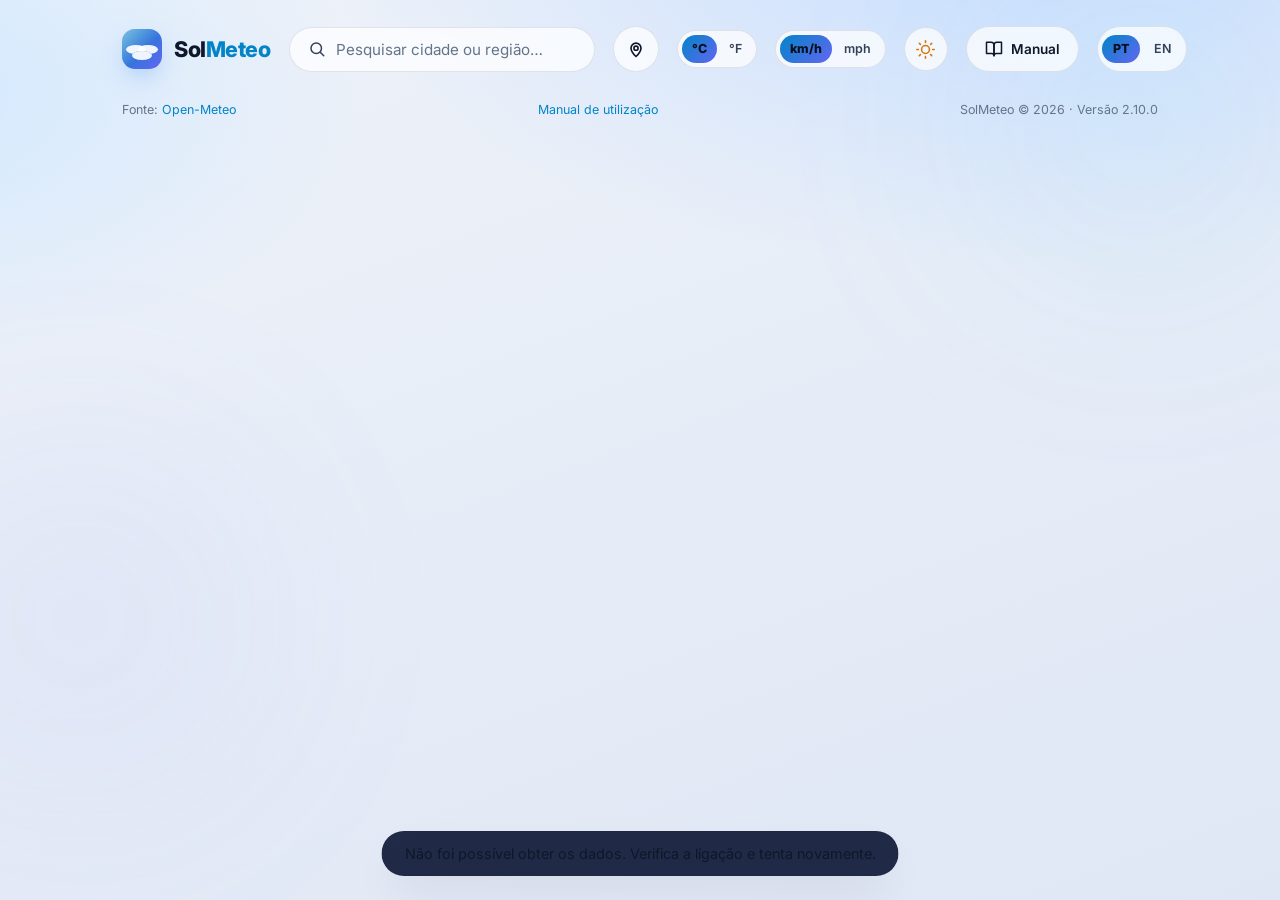
==== index.html @ 296acf83 "feat(advisory): implement UV index health advisory cards and severe weather alerts (v2.10.0)" ====
<!DOCTYPE html>
<html lang="pt">
<head>
  <meta charset="UTF-8" />
  <meta name="viewport" content="width=device-width, initial-scale=1.0" />
  <title>SolMeteo — Meteorologia</title>
  <meta name="description" content="App de meteorologia moderno — veja o tempo em qualquer região do mundo." />
  <link rel="manifest" href="manifest.webmanifest" />
  <meta name="theme-color" content="#0b1020" />
  <link rel="icon" type="image/svg+xml" href="icon-192.svg" />
  <link rel="apple-touch-icon" href="icon-192.svg" />
  <link rel="preconnect" href="https://fonts.googleapis.com" />
  <link rel="preconnect" href="https://fonts.gstatic.com" crossorigin />
  <link href="https://fonts.googleapis.com/css2?family=Inter:wght@300;400;500;600;700;800&display=swap" rel="stylesheet" />
  <link rel="stylesheet" href="styles.css" />
</head>
<body>
  <div class="aurora" aria-hidden="true"></div>
  <div class="aurora aurora--2" aria-hidden="true"></div>

  <main class="app">
    <header class="topbar">
      <div class="brand">
        <span class="brand__mark" aria-hidden="true"></span>
        <span class="brand__name">Sol<span>Meteo</span></span>
      </div>

      <form class="search" id="searchForm" autocomplete="off">
        <svg class="search__icon" viewBox="0 0 24 24" fill="none" stroke="currentColor" stroke-width="2" stroke-linecap="round" stroke-linejoin="round" aria-hidden="true">
          <circle cx="11" cy="11" r="7"></circle>
          <line x1="21" y1="21" x2="16.65" y2="16.65"></line>
        </svg>
        <input type="text" id="searchInput" placeholder="Pesquisar cidade ou região…" aria-label="Pesquisar cidade"
          data-i18n-ph="search.placeholder" data-i18n-aria="search.aria" />
        <div class="search__suggestions" id="suggestions" role="listbox" aria-label="Sugestões" data-i18n-aria="suggestions.aria"></div>
      </form>

      <button class="locate" id="locateBtn" type="button" title="Usar a minha localização" aria-label="Usar a minha localização"
        data-i18n-title="locate.title" data-i18n-aria="locate.aria">
        <svg viewBox="0 0 24 24" fill="none" stroke="currentColor" stroke-width="2" stroke-linecap="round" stroke-linejoin="round" aria-hidden="true">
          <path d="M12 21s-6-5.686-6-10a6 6 0 0 1 12 0c0 4.314-6 10-6 10z"></path>
          <circle cx="12" cy="11" r="2.5"></circle>
        </svg>
      </button>

      <!-- Unit switch (°C / °F) -->
      <div class="unit-switch" role="group" aria-label="Unidades de temperatura" data-i18n-aria="unit.aria">
        <button type="button" class="unit__btn active" data-unit="c" aria-label="Celsius">°C</button>
        <button type="button" class="unit__btn" data-unit="f" aria-label="Fahrenheit">°F</button>
      </div>

      <!-- Wind switch (km/h / mph) -->
      <div class="unit-switch" role="group" aria-label="Unidades de velocidade do vento" data-i18n-aria="unit.wind.aria">
        <button type="button" class="unit__btn wind__btn active" data-wind="kmh" aria-label="km/h">km/h</button>
        <button type="button" class="unit__btn wind__btn" data-wind="mph" aria-label="mph">mph</button>
      </div>

      <!-- Theme toggle (Dark / Light) -->
      <button class="theme-toggle" id="themeBtn" type="button" title="Alternar modo claro / escuro" aria-label="Alternar tema"
        data-i18n-title="theme.title" data-i18n-aria="theme.aria">
        <svg class="theme-icon theme-icon--dark" viewBox="0 0 24 24" fill="none" stroke="currentColor" stroke-width="2" stroke-linecap="round" stroke-linejoin="round" aria-hidden="true">
          <path d="M21 12.79A9 9 0 1 1 11.21 3 7 7 0 0 0 21 12.79z"></path>
        </svg>
        <svg class="theme-icon theme-icon--light" viewBox="0 0 24 24" fill="none" stroke="currentColor" stroke-width="2" stroke-linecap="round" stroke-linejoin="round" aria-hidden="true">
          <circle cx="12" cy="12" r="5"></circle>
          <line x1="12" y1="1" x2="12" y2="3"></line>
          <line x1="12" y1="21" x2="12" y2="23"></line>
          <line x1="4.22" y1="4.22" x2="5.64" y2="5.64"></line>
          <line x1="18.36" y1="18.36" x2="19.78" y2="19.78"></line>
          <line x1="1" y1="12" x2="3" y2="12"></line>
          <line x1="21" y1="12" x2="23" y2="12"></line>
          <line x1="4.22" y1="19.78" x2="5.64" y2="18.36"></line>
          <line x1="18.36" y1="5.64" x2="19.78" y2="4.22"></line>
        </svg>
      </button>

      <a class="manual-btn" href="manual.html" title="Manual de utilização" aria-label="Abrir o manual de utilização"
        data-i18n-title="manual.title" data-i18n-aria="manual.aria">
        <svg viewBox="0 0 24 24" fill="none" stroke="currentColor" stroke-width="2" stroke-linecap="round" stroke-linejoin="round" aria-hidden="true">
          <path d="M2 3h6a4 4 0 0 1 4 4v14a3 3 0 0 0-3-3H2z"></path>
          <path d="M22 3h-6a4 4 0 0 0-4 4v14a3 3 0 0 1 3-3h7z"></path>
        </svg>
        <span class="manual-btn__label" data-i18n="manual.label">Manual</span>
      </a>

      <div class="lang" role="group" aria-label="Idioma" data-i18n-aria="lang.aria">
        <button type="button" class="lang__btn" data-lang="pt" aria-label="Português">PT</button>
        <button type="button" class="lang__btn" data-lang="en" aria-label="English">EN</button>
      </div>
    </header>

    <!-- Recent / Favorite Cities Chips -->
    <nav class="recents" id="recentsBar" aria-label="Cidades recentes" data-i18n-aria="recents.aria" hidden>
      <span class="recents__label" data-i18n="recents.label">Recentes:</span>
      <div class="recents__list" id="recentsList"></div>
    </nav>

    <section class="loader" id="loader" aria-hidden="true">
      <span class="loader__spinner" aria-label="A carregar" data-i18n-aria="loader.aria"></span>
      <p data-i18n="loader.text">A consultar as condições atmosféricas…</p>
    </section>

    <section class="hero" id="hero" hidden>
      <div class="hero__main">
        <div class="hero__loc">
          <span id="regionName" class="hero__region">—</span>
          <span id="regionNow" class="hero__now">—</span>
        </div>
        <div class="hero__temp">
          <span id="heroTemp" class="hero__temp-value">--°</span>
          <div class="hero__state">
            <span id="heroIcon" class="hero__icon" aria-hidden="true"></span>
            <span id="heroDesc" class="hero__desc">—</span>
            <span id="heroFeels" class="hero__feels">Sensação térmica —°</span>
            <span id="heroAlertChip" class="hero__alert-chip" hidden role="button" tabindex="0"></span>
          </div>
        </div>
        <div class="hero__stats">
          <div class="stat">
            <span class="stat__label" data-i18n="stat.maxmin">Máx / Mín</span>
            <span class="stat__value" id="statMaxMin">--° / --°</span>
          </div>
          <div class="stat">
            <span class="stat__label" data-i18n="stat.humidity">Humidade</span>
            <span class="stat__value" id="statHumidity">--%</span>
          </div>
          <div class="stat stat--clickable" id="statWindBox" tabindex="0" role="button" title="Alternar unidade de velocidade do vento" data-i18n-title="stat.wind.toggle">
            <span class="stat__label" data-i18n="stat.wind">Vento</span>
            <span class="stat__value" id="statWind">-- km/h</span>
          </div>
          <div class="stat stat--clickable" id="statUvBox" tabindex="0" role="button" title="Ver recomendações do Índice UV e alertas" data-i18n-title="stat.uv.toggle">
            <span class="stat__label" data-i18n="stat.uv">Índice UV</span>
            <span class="stat__value" id="statUv">--</span>
          </div>
          <div class="stat stat--aqi" id="statAqiBox">
            <span class="stat__label" data-i18n="stat.aqi">Qualidade do Ar</span>
            <span class="stat__value" id="statAqi">--</span>
          </div>
        </div>
      </div>

      <div class="hero__side">
        <div class="hero__coords">
          <span id="heroCoords">—, —</span>
        </div>
        <div class="sun">
          <div class="sun__item sun__item--rise">
            <span class="sun__label" data-i18n="sun.rise">Nascer do sol</span>
            <span class="sun__value" id="sunrise">--:--</span>
          </div>
          <div class="sun__divider"></div>
          <div class="sun__item sun__item--set">
            <span class="sun__label" data-i18n="sun.set">Pôr do sol</span>
            <span class="sun__value" id="sunset">--:--</span>
          </div>
        </div>
      </div>
    </section>

    <section class="panel" id="forecastPanel" hidden>
      <div class="panel__head">
        <div>
          <h2 class="panel__title" data-i18n="hourly.title">Previsão horária</h2>
          <span class="panel__sub" id="hourlySpan">Próximas 24 horas</span>
        </div>
        <div class="day-nav" role="group" aria-label="Navegar entre dias" data-i18n-aria="daynav.aria">
          <button type="button" class="day-nav__btn" id="dayPrevBtn" title="Dia anterior" aria-label="Dia anterior" data-i18n-title="daynav.prev" data-i18n-aria="daynav.prev">
            <svg viewBox="0 0 24 24" fill="none" stroke="currentColor" stroke-width="2.4" stroke-linecap="round" stroke-linejoin="round"><path d="M15 18l-6-6 6-6"/></svg>
          </button>
          <span class="day-nav__label" id="dayNavLabel">Hoje</span>
          <button type="button" class="day-nav__btn" id="dayNextBtn" title="Dia seguinte" aria-label="Dia seguinte" data-i18n-title="daynav.next" data-i18n-aria="daynav.next">
            <svg viewBox="0 0 24 24" fill="none" stroke="currentColor" stroke-width="2.4" stroke-linecap="round" stroke-linejoin="round"><path d="M9 18l6-6-6-6"/></svg>
          </button>
        </div>
      </div>
      <div class="hourly" id="hourlyList"></div>
    </section>

    <section class="panel" id="tempPanel" hidden>
      <div class="panel__head">
        <h2 class="panel__title" data-i18n="temp.title">Temperatura ao longo do dia</h2>
        <span class="panel__sub" id="tempSpan">—</span>
      </div>
      <div class="chart">
        <div class="chart__head">
          <span class="chart__label" data-i18n="temp.label">Temperatura horária</span>
          <span class="chart__value chart__value--temp" id="tempRange">—</span>
        </div>
        <div class="chart__canvas" id="tempChart"></div>
        <div class="chart__axis" id="tempAxis"></div>
      </div>
    </section>

    <section class="panel" id="solarPanel" hidden>
      <div class="panel__head">
        <h2 class="panel__title" data-i18n="solar.title">Radiação solar &amp; precipitação</h2>
        <span class="panel__sub" id="solarSpan">Hoje · hora a hora</span>
      </div>
      <div class="charts">
        <div class="chart">
          <div class="chart__head">
            <span class="chart__label" data-i18n="solar.label">Radiação solar</span>
            <span class="chart__value chart__value--solar" id="solarPeak">— W/m²</span>
          </div>
          <div class="chart__canvas" id="solarChart"></div>
          <div class="chart__axis" id="solarAxis"></div>
        </div>
        <div class="chart">
          <div class="chart__head">
            <span class="chart__label" data-i18n="rain.label">Precipitação</span>
            <span class="chart__value chart__value--rain" id="rainTotal">— mm</span>
          </div>
          <div class="chart__canvas" id="rainChart"></div>
          <div class="chart__axis" id="rainAxis"></div>
        </div>
      </div>
    </section>

    <section class="panel" id="advisoryPanel" hidden>
      <div class="panel__head">
        <div>
          <h2 class="panel__title" data-i18n="advisory.title">Saúde Solar &amp; Alertas Meteorológicos</h2>
          <span class="panel__sub" id="advisorySpan">—</span>
        </div>
      </div>

      <div class="advisory-grid">
        <!-- Card 1: Índice UV & Saúde da Pele -->
        <div class="advisory-card" id="advisoryUvCard">
          <div class="advisory-card__head">
            <div class="advisory-card__title-group">
              <span class="advisory-card__title" data-i18n="advisory.uv.title">Índice UV &amp; Exposição Solar</span>
              <span class="advisory-card__sub" id="advisoryUvPeak">—</span>
            </div>
            <span class="advisory-pill" id="advisoryUvPill">UV —</span>
          </div>

          <!-- Segmented Risk Meter with Pointer -->
          <div class="uv-meter" role="progressbar" aria-valuenow="0" aria-valuemin="0" aria-valuemax="12">
            <div class="uv-meter__track">
              <div class="uv-meter__seg uv-meter__seg--low" title="0-2 Baixo"></div>
              <div class="uv-meter__seg uv-meter__seg--mod" title="3-5 Moderado"></div>
              <div class="uv-meter__seg uv-meter__seg--high" title="6-7 Elevado"></div>
              <div class="uv-meter__seg uv-meter__seg--veryhigh" title="8-10 Muito Alto"></div>
              <div class="uv-meter__seg uv-meter__seg--extreme" title="11+ Extremo"></div>
              <div class="uv-meter__pointer" id="uvMeterPointer" style="left: 0%"></div>
            </div>
            <div class="uv-meter__labels">
              <span>0 (Baixo)</span>
              <span>3</span>
              <span>6</span>
              <span>8</span>
              <span>11+ (Extremo)</span>
            </div>
          </div>

          <p class="advisory-desc" id="advisoryUvDesc">—</p>

          <div class="advisory-actions" id="advisoryUvActions"></div>
        </div>

        <!-- Card 2: Alertas Meteorológicos Severos -->
        <div class="advisory-card" id="advisoryAlertsCard">
          <div class="advisory-card__head">
            <div class="advisory-card__title-group">
              <span class="advisory-card__title" data-i18n="advisory.alerts.title">Alertas Meteorológicos</span>
              <span class="advisory-card__sub" id="advisoryAlertsSub">—</span>
            </div>
            <span class="advisory-pill" id="advisoryAlertsBadge">Estável</span>
          </div>

          <div class="advisory-alerts-list" id="advisoryAlertsList"></div>
        </div>
      </div>
    </section>

    <section class="panel" id="pvPanel" hidden>
      <div class="panel__head">
        <div class="panel__sup">
          <h2 class="panel__title" data-i18n="pv.title">Produção solar estimada</h2>
          <span class="panel__sub" id="pvSpan">—</span>
          <span class="panel__sub pv-settings-summary" id="pvSummary">—</span>
        </div>
        <div class="pv-actions">
          <button class="chip chip--tariff" id="pvTariffChip" type="button" title="Alterar tarifário de eletricidade" data-i18n-title="pv.tariff.chiptitle">Tarifa: Simples</button>
          <button class="chip" id="pvExportBtn" type="button" title="Exportar dados do dia para CSV" data-i18n-title="pv.export.title" data-i18n="pv.export">Exportar CSV</button>
          <button class="chip" id="pvConfigBtn" type="button" aria-expanded="false" data-i18n="pv.btn">Configurar sistema</button>
        </div>
      </div>

      <form class="pv-config" id="pvConfig" hidden>
        <!-- Secção 1: Painéis & Orientações -->
        <div class="pv-config__section">
          <div class="pv-config__section-title" data-i18n="pv.sec.panels">Painéis Solares &amp; Orientações</div>
          <div class="pv-groups">
            <div class="pv-group pv-group--head">
              <span class="pv-group__tag pv-group__tag--head"></span>
              <span data-i18n="pv.head.power">Pot&ecirc;ncia (kWp)</span>
              <span data-i18n="pv.head.tilt">Inclina&ccedil;&atilde;o (&deg;)</span>
              <span data-i18n="pv.head.az">Orienta&ccedil;&atilde;o (&deg;)</span>
              <span class="pv-tip" tabindex="0" aria-label="Ajuda sobre múltiplas orientações" data-i18n-aria="pv.tip.groups.aria">
                <svg class="pv-tip__icon" viewBox="0 0 24 24" fill="none" stroke="currentColor" stroke-width="2.5" stroke-linecap="round"><circle cx="12" cy="12" r="10"/><path d="M9.09 9a3 3 0 0 1 5.83 1c0 2-3 3-3 3"/><path d="M12 17h.01"/></svg>
                <span class="pv-tip__text" data-i18n-html="pv.tip.groups">Apoia at&eacute; <strong>4 orienta&ccedil;&otilde;es</strong> (ex.: telhados com pain&eacute;is em v&aacute;rias &aacute;guas). Cada linha &eacute; um grupo com a sua pot&ecirc;ncia (kWp), inclina&ccedil;&atilde;o e orienta&ccedil;&atilde;o.<br/><strong>Linhas com 0 kWp s&atilde;o ignoradas</strong> e n&atilde;o aparecem nos gr&aacute;ficos.<br/>Sugest&atilde;o de inclina&ccedil;&atilde;o: &asymp; latitude (39&deg; em Lisboa). Orienta&ccedil;&atilde;o: 0&deg; N &middot; 90&deg; E &middot; 180&deg; S &middot; 270&deg; O.</span>
              </span>
            </div>
            <div class="pv-group">
              <span class="pv-group__tag" style="background: #38bdf8">1</span>
              <input type="number" id="pvKp0" min="0" max="1000" step="0.01" inputmode="decimal" placeholder="0" />
              <input type="number" id="pvTilt0" min="0" max="90" step="1" inputmode="numeric" placeholder="0" />
              <input type="number" id="pvAz0" min="0" max="360" step="1" inputmode="numeric" placeholder="0" />
            </div>
            <div class="pv-group">
              <span class="pv-group__tag" style="background: #818cf8">2</span>
              <input type="number" id="pvKp1" min="0" max="1000" step="0.01" inputmode="decimal" placeholder="0" />
              <input type="number" id="pvTilt1" min="0" max="90" step="1" inputmode="numeric" placeholder="0" />
              <input type="number" id="pvAz1" min="0" max="360" step="1" inputmode="numeric" placeholder="0" />
            </div>
            <div class="pv-group">
              <span class="pv-group__tag" style="background: #34d399">3</span>
              <input type="number" id="pvKp2" min="0" max="1000" step="0.01" inputmode="decimal" placeholder="0" />
              <input type="number" id="pvTilt2" min="0" max="90" step="1" inputmode="numeric" placeholder="0" />
              <input type="number" id="pvAz2" min="0" max="360" step="1" inputmode="numeric" placeholder="0" />
            </div>
            <div class="pv-group">
              <span class="pv-group__tag" style="background: #fb7185">4</span>
              <input type="number" id="pvKp3" min="0" max="1000" step="0.01" inputmode="decimal" placeholder="0" />
              <input type="number" id="pvTilt3" min="0" max="90" step="1" inputmode="numeric" placeholder="0" />
              <input type="number" id="pvAz3" min="0" max="360" step="1" inputmode="numeric" placeholder="0" />
            </div>
          </div>
        </div>

        <!-- Secção 2: Tarifário de Eletricidade & Rede -->
        <div class="pv-config__section" id="pvTariffSection">
          <div class="pv-config__section-title" data-i18n="pv.sec.tariff">Tarifário de Eletricidade &amp; Rede</div>
          <div class="pv-config__grid">
            <label class="pv-field">
              <span class="pv-field__head">
                <span data-i18n="pv.field.tarifftype">Tipo de tarifa</span>
                <span class="pv-tip" tabindex="0" aria-label="Ajuda sobre tipo de tarifa" data-i18n-aria="pv.tip.tarifftype.aria">
                  <svg class="pv-tip__icon" viewBox="0 0 24 24" fill="none" stroke="currentColor" stroke-width="2.5" stroke-linecap="round"><circle cx="12" cy="12" r="10"/><path d="M9.09 9a3 3 0 0 1 5.83 1c0 2-3 3-3 3"/><path d="M12 17h.01"/></svg>
                  <span class="pv-tip__text" data-i18n-html="pv.tip.tarifftype">Escolhe entre <strong>Tarifa Simples</strong> (pre&ccedil;o fixo 24h) ou <strong>Bi-hor&aacute;ria</strong> (pre&ccedil;os diferenciados dia/noite e fins de semana segundo a ERSE).</span>
                </span>
              </span>
              <select id="pvTariffType">
                <option value="simple" data-i18n="pv.tariff.simple">Simples (fixa 24h)</option>
                <option value="bi-hourly" data-i18n="pv.tariff.bihourly">Bi-hor&aacute;ria (dia/noite)</option>
              </select>
            </label>
            <label class="pv-field" id="pvTariffSimpleBox">
              <span class="pv-field__head">
                <span data-i18n="pv.field.tariff">Tarifa (&euro;/kWh)</span>
                <span class="pv-tip" tabindex="0" aria-label="Ajuda sobre tarifa" data-i18n-aria="pv.tip.tariff.aria">
                  <svg class="pv-tip__icon" viewBox="0 0 24 24" fill="none" stroke="currentColor" stroke-width="2.5" stroke-linecap="round"><circle cx="12" cy="12" r="10"/><path d="M9.09 9a3 3 0 0 1 5.83 1c0 2-3 3-3 3"/><path d="M12 17h.01"/></svg>
                  <span class="pv-tip__text" data-i18n-html="pv.tip.tariff">Pre&ccedil;o m&eacute;dio da energia para estimar o valor da produ&ccedil;&atilde;o em euros. Valor meramente indicativo &mdash; n&atilde;o substitui o teu contrato de fornecimento.</span>
                </span>
              </span>
              <input type="number" id="pvTariff" min="0" max="5" step="0.001" placeholder="0.182" />
            </label>
            <label class="pv-field" id="pvCycleBox" hidden>
              <span class="pv-field__head">
                <span data-i18n="pv.field.cycle">Ciclo bi-hor&aacute;rio</span>
                <span class="pv-tip" tabindex="0" aria-label="Ajuda sobre ciclo bi-horário" data-i18n-aria="pv.tip.cycle.aria">
                  <svg class="pv-tip__icon" viewBox="0 0 24 24" fill="none" stroke="currentColor" stroke-width="2.5" stroke-linecap="round"><circle cx="12" cy="12" r="10"/><path d="M9.09 9a3 3 0 0 1 5.83 1c0 2-3 3-3 3"/><path d="M12 17h.01"/></svg>
                  <span class="pv-tip__text" data-i18n-html="pv.tip.cycle"><strong>Ciclo Di&aacute;rio:</strong> Vazio das 22h &agrave;s 08h todos os dias.<br/><strong>Ciclo Semanal:</strong> Dias &uacute;teis (vazio 00h&ndash;07h), S&aacute;bado (vazio 00h&ndash;09h, 14h&ndash;20h, 22h&ndash;24h), Domingo (vazio 24h).</span>
                </span>
              </span>
              <select id="pvTariffCycle">
                <option value="daily" data-i18n="pv.cycle.daily">Ciclo Di&aacute;rio</option>
                <option value="weekly" data-i18n="pv.cycle.weekly">Ciclo Semanal</option>
              </select>
            </label>
            <label class="pv-field" id="pvTariffPeakBox" hidden>
              <span class="pv-field__head">
                <span data-i18n="pv.field.tariffpeak">Tarifa Dia / Fora Vazio (&euro;/kWh)</span>
                <span class="pv-tip" tabindex="0" aria-label="Ajuda sobre tarifa fora de vazio" data-i18n-aria="pv.tip.tariffpeak.aria">
                  <svg class="pv-tip__icon" viewBox="0 0 24 24" fill="none" stroke="currentColor" stroke-width="2.5" stroke-linecap="round"><circle cx="12" cy="12" r="10"/><path d="M9.09 9a3 3 0 0 1 5.83 1c0 2-3 3-3 3"/><path d="M12 17h.01"/></svg>
                  <span class="pv-tip__text" data-i18n-html="pv.tip.tariffpeak">Pre&ccedil;o da eletricidade nas horas diurnas (fora de vazio). Tipicamente 0,18 a 0,25 &euro;/kWh.</span>
                </span>
              </span>
              <input type="number" id="pvTariffPeak" min="0" max="5" step="0.001" placeholder="0.210" />
            </label>
            <label class="pv-field" id="pvTariffOffPeakBox" hidden>
              <span class="pv-field__head">
                <span data-i18n="pv.field.tariffoffpeak">Tarifa Noite / Vazio (&euro;/kWh)</span>
                <span class="pv-tip" tabindex="0" aria-label="Ajuda sobre tarifa de vazio" data-i18n-aria="pv.tip.tariffoffpeak.aria">
                  <svg class="pv-tip__icon" viewBox="0 0 24 24" fill="none" stroke="currentColor" stroke-width="2.5" stroke-linecap="round"><circle cx="12" cy="12" r="10"/><path d="M9.09 9a3 3 0 0 1 5.83 1c0 2-3 3-3 3"/><path d="M12 17h.01"/></svg>
                  <span class="pv-tip__text" data-i18n-html="pv.tip.tariffoffpeak">Pre&ccedil;o da eletricidade nas horas econ&oacute;micas (vazio). Tipicamente 0,10 a 0,13 &euro;/kWh.</span>
                </span>
              </span>
              <input type="number" id="pvTariffOffPeak" min="0" max="5" step="0.001" placeholder="0.115" />
            </label>
            <label class="pv-field">
              <span class="pv-field__head">
                <span data-i18n="pv.field.export">Inje&ccedil;&atilde;o (&euro;/kWh)</span>
                <span class="pv-tip" tabindex="0" aria-label="Ajuda sobre tarifa de injeção" data-i18n-aria="pv.tip.export.aria">
                  <svg class="pv-tip__icon" viewBox="0 0 24 24" fill="none" stroke="currentColor" stroke-width="2.5" stroke-linecap="round"><circle cx="12" cy="12" r="10"/><path d="M9.09 9a3 3 0 0 1 5.83 1c0 2-3 3-3 3"/><path d="M12 17h.01"/></svg>
                  <span class="pv-tip__text" data-i18n-html="pv.tip.export">Remuneração paga pelo excedente solar injetado na rede elétrica. Tipicamente cerca de 0,04 a 0,07 €/kWh.</span>
                </span>
              </span>
              <input type="number" id="pvExportTariff" min="0" max="5" step="0.001" inputmode="decimal" placeholder="0.050" />
            </label>
          </div>
        </div>

        <!-- Secção 3: Bateria & Consumo Residencial -->
        <div class="pv-config__section">
          <div class="pv-config__section-title" data-i18n="pv.sec.battery">Bateria &amp; Consumo Residencial</div>
          <div class="pv-config__grid">
            <label class="pv-field">
              <span class="pv-field__head">
                <span data-i18n="pv.field.battery">Bateria (kWh)</span>
                <span class="pv-tip" tabindex="0" aria-label="Ajuda sobre capacidade da bateria" data-i18n-aria="pv.tip.battery.aria">
                  <svg class="pv-tip__icon" viewBox="0 0 24 24" fill="none" stroke="currentColor" stroke-width="2.5" stroke-linecap="round"><circle cx="12" cy="12" r="10"/><path d="M9.09 9a3 3 0 0 1 5.83 1c0 2-3 3-3 3"/><path d="M12 17h.01"/></svg>
                  <span class="pv-tip__text" data-i18n-html="pv.tip.battery">Capacidade útil de armazenamento em bateria residencial. Define <strong>0</strong> se o teu sistema não tiver bateria. Valores comuns: 5 ou 10 kWh.</span>
                </span>
              </span>
              <input type="number" id="pvBattery" min="0" max="100" step="0.01" inputmode="decimal" placeholder="0" />
            </label>
            <label class="pv-field">
              <span class="pv-field__head">
                <span data-i18n="pv.field.battminsoc">Reserva m&iacute;n. (%)</span>
                <span class="pv-tip" tabindex="0" aria-label="Ajuda sobre reserva mínima da bateria" data-i18n-aria="pv.tip.battminsoc.aria">
                  <svg class="pv-tip__icon" viewBox="0 0 24 24" fill="none" stroke="currentColor" stroke-width="2.5" stroke-linecap="round"><circle cx="12" cy="12" r="10"/><path d="M9.09 9a3 3 0 0 1 5.83 1c0 2-3 3-3 3"/><path d="M12 17h.01"/></svg>
                  <span class="pv-tip__text" data-i18n-html="pv.tip.battminsoc">N&iacute;vel m&iacute;nimo de carga (SoC) abaixo do qual a bateria cessa a descarga para proteger as c&eacute;lulas e manter reserva de emerg&ecirc;ncia (0% a 100%). Padr&atilde;o: 20%.</span>
                </span>
              </span>
              <input type="number" id="pvBattMinSoc" min="0" max="100" step="1" inputmode="numeric" placeholder="20" />
            </label>
            <label class="pv-field">
              <span class="pv-field__head">
                <span data-i18n="pv.field.baseload">Consumo diário (kWh)</span>
                <span class="pv-tip" tabindex="0" aria-label="Ajuda sobre consumo diário da casa" data-i18n-aria="pv.tip.baseload.aria">
                  <svg class="pv-tip__icon" viewBox="0 0 24 24" fill="none" stroke="currentColor" stroke-width="2.5" stroke-linecap="round"><circle cx="12" cy="12" r="10"/><path d="M9.09 9a3 3 0 0 1 5.83 1c0 2-3 3-3 3"/><path d="M12 17h.01"/></svg>
                  <span class="pv-tip__text" data-i18n-html="pv.tip.baseload">Consumo diário total da habitação em kWh (ex.: fatura mensal a dividir por 30 dias). Valores típicos: 8 a 15 kWh/dia.</span>
                </span>
              </span>
              <input type="number" id="pvDailyKwh" min="0" max="500" step="0.1" inputmode="decimal" placeholder="10.0" />
            </label>
          </div>
        </div>

        <!-- Secção 4: Rendimento & Efeito Térmico -->
        <div class="pv-config__section">
          <div class="pv-config__section-title" data-i18n="pv.sec.efficiency">Rendimento &amp; Modelo Térmico</div>
          <div class="pv-config__grid">
            <label class="pv-field">
              <span class="pv-field__head">
                <span data-i18n="pv.field.eff">Rendimento (%)</span>
                <span class="pv-tip" tabindex="0" aria-label="Ajuda sobre rendimento" data-i18n-aria="pv.tip.eff.aria">
                  <svg class="pv-tip__icon" viewBox="0 0 24 24" fill="none" stroke="currentColor" stroke-width="2.5" stroke-linecap="round"><circle cx="12" cy="12" r="10"/><path d="M9.09 9a3 3 0 0 1 5.83 1c0 2-3 3-3 3"/><path d="M12 17h.01"/></svg>
                  <span class="pv-tip__text" data-i18n-html="pv.tip.eff">Perdas reais do sistema: inversor, cabos, temperatura dos m&oacute;dulos e sujidade. Valor t&iacute;pico: 75&ndash;85%.</span>
                </span>
              </span>
              <input type="number" id="pvEff" min="5" max="100" step="1" required />
            </label>
            <label class="pv-field">
              <span class="pv-field__head">
                <span data-i18n="pv.field.thermal">Efeito t&eacute;rmico</span>
                <span class="pv-tip" tabindex="0" aria-label="Ajuda sobre efeito térmico" data-i18n-aria="pv.tip.thermal.aria">
                  <svg class="pv-tip__icon" viewBox="0 0 24 24" fill="none" stroke="currentColor" stroke-width="2.5" stroke-linecap="round"><circle cx="12" cy="12" r="10"/><path d="M9.09 9a3 3 0 0 1 5.83 1c0 2-3 3-3 3"/><path d="M12 17h.01"/></svg>
                  <span class="pv-tip__text" data-i18n-html="pv.tip.thermal"><strong>Inclu&iacute;do no rendimento</strong> &mdash; o fator t&eacute;rmico &eacute; um valor fixo dentro do rendimento (t&iacute;pico 75&ndash;85%).<br/><strong>Temperatura real</strong> &mdash; usa a temperatura do dia &agrave; hora a hora: os m&oacute;dulos perdem ~0,4% por cada &deg;C acima de 25&deg;C (NOCT 45&deg;C). Com esta op&ccedil;&atilde;o, o rendimento refere-se apenas a outras perdas (inversor, cabos, sujidade &mdash; t&iacute;pico 90&ndash;95%); o efeito da temperatura &eacute; somado automaticamente, individualmente por orienta&ccedil;&atilde;o.</span>
                </span>
              </span>
              <select id="pvThermal">
                <option value="fixed" data-i18n="pv.thermal.fixed">Inclu&iacute;do no rendimento (fixo)</option>
                <option value="temp" data-i18n="pv.thermal.temp">Temperatura real (hora a hora)</option>
              </select>
            </label>
          </div>
        </div>

        <div class="pv-config__actions">
          <button type="submit" class="chip chip--primary" data-i18n="pv.save">Guardar</button>
          <button type="button" class="chip" id="pvReset" data-i18n="pv.reset">Repor automático</button>
        </div>
        <p class="pv-config__hint" data-i18n="pv.hint">Linhas com 0 kWp s&atilde;o ignoradas. Os valores guardados aplicam-se a todas as cidades.</p>
      </form>

      <div class="pv-charts" id="pvCharts"></div>

      <div class="chart chart--wide">
        <div class="chart__head">
          <div class="chart__title-group">
            <span class="chart__label" data-i18n="pv.total">Produção total estimada</span>
            <div class="pv-view-switch" role="group" aria-label="Modo de visualização do gráfico solar" data-i18n-aria="pv.mode.aria">
              <button type="button" class="pv-view-btn active" data-mode="both" data-i18n="pv.mode.both">Ambos</button>
              <button type="button" class="pv-view-btn" data-mode="bars" data-i18n="pv.mode.kwh">kWh</button>
              <button type="button" class="pv-view-btn" data-mode="curve" data-i18n="pv.mode.kw">kW</button>
            </div>
          </div>
          <div class="chart__values-group">
            <span class="chart__tag chart__tag--power" id="pvPeakPower" title="Potência de pico instantânea estimada" data-i18n-title="pv.peak.title" hidden>Pico: — kW</span>
            <span class="chart__value chart__value--pv" id="pvDayTotal">— kWh</span>
          </div>
        </div>
        <div class="chart__canvas" id="pvChart"></div>
        <div class="chart__axis" id="pvAxis"></div>
      </div>
      <p class="pv-econ" id="pvEcon">—</p>

      <!-- Energy Balance & Battery Simulation Card -->
      <div class="pv-balance" id="pvBalanceCard">
        <div class="pv-balance__head">
          <div class="pv-balance__title-box">
            <span class="pv-balance__tag" data-i18n="pv.balance.title">Autoconsumo &amp; Bateria</span>
            <span class="pv-balance__sub" data-i18n="pv.balance.sub">Balanço das 24h</span>
          </div>
          <span class="pv-balance__benefit" id="pvBalanceBenefit" title="Benefício financeiro total (poupança direta + injeção)">+0.00 €</span>
        </div>

        <div class="pv-balance__grid">
          <div class="pv-metric pv-metric--self">
            <span class="pv-metric__label" data-i18n="pv.metric.self">Autoconsumo Total</span>
            <span class="pv-metric__val" id="pvSelfVal">0.0 kWh</span>
            <span class="pv-metric__sub" id="pvSelfPct">0% autossuficiente</span>
          </div>
          <div class="pv-metric pv-metric--batt" id="pvBattBox">
            <span class="pv-metric__label" data-i18n="pv.metric.batt">Bateria (Descarga)</span>
            <span class="pv-metric__val" id="pvBattVal">0.0 kWh</span>
            <span class="pv-metric__sub" id="pvBattSoc">SoC final: 0%</span>
          </div>
          <div class="pv-metric pv-metric--export">
            <span class="pv-metric__label" data-i18n="pv.metric.export">Injetado na Rede</span>
            <span class="pv-metric__val" id="pvExportVal">0.0 kWh</span>
            <span class="pv-metric__sub" id="pvExportEuros">+0.00 €</span>
          </div>
          <div class="pv-metric pv-metric--import">
            <span class="pv-metric__label" data-i18n="pv.metric.import">Importado da Rede</span>
            <span class="pv-metric__val" id="pvImportVal">0.0 kWh</span>
            <span class="pv-metric__sub" id="pvImportCost">Custo: 0.00 €</span>
          </div>
        </div>

        <!-- Stacked Energy Partition Bar -->
        <div class="pv-partition" id="pvPartitionBar" role="img" aria-label="Partição de energia solar">
          <div class="pv-partition__seg pv-partition__seg--self" id="pvSegSelf" style="width: 50%" title="Autoconsumo"></div>
          <div class="pv-partition__seg pv-partition__seg--batt" id="pvSegBatt" style="width: 25%" title="Bateria"></div>
          <div class="pv-partition__seg pv-partition__seg--export" id="pvSegExport" style="width: 25%" title="Injeção na rede"></div>
        </div>
      </div>

      <!-- Weekly PV Summary -->
      <div class="pv-weekly" id="pvWeeklyBox">
        <div class="pv-weekly__head">
          <span class="pv-weekly__title" data-i18n="pv.weekly.title">Previsão semanal (7 dias acumulados)</span>
          <span class="pv-weekly__total" id="pvWeeklyTotal">— kWh · — €</span>
        </div>
        <div class="pv-weekly__bars" id="pvWeeklyBars"></div>
      </div>
    </section>

    <section class="panel" id="dailyPanel" hidden>
      <div class="panel__head">
        <h2 class="panel__title" data-i18n="daily.title">Previsão a 7 dias</h2>
        <span class="panel__sub" data-i18n="daily.sub">Dia a dia</span>
      </div>
      <div class="daily" id="dailyList"></div>
    </section>

    <footer class="footer">
      <span><span data-i18n="footer.source">Fonte:</span> <a href="https://open-meteo.com/" target="_blank" rel="noopener">Open-Meteo</a></span>
      <span><a href="manual.html" data-i18n="footer.manual">Manual de utilização</a></span>
      <span>SolMeteo © 2026 · <span data-i18n="footer.version">Versão</span> <span id="appVersion">2.10.0</span></span>
    </footer>
  </main>

  <div class="toast" id="toast" role="alert" aria-live="polite"></div>

  <script src="script.js"></script>
</body>
</html>
---- styles.css ----
:root {
  --bg: #0b1020;
  --bg-2: #111a33;
  --panel: rgba(255, 255, 255, 0.06);
  --panel-strong: rgba(255, 255, 255, 0.09);
  --border: rgba(255, 255, 255, 0.12);
  --text: #f2f5ff;
  --text-dim: #a8b2d1;
  --text-faint: #6b7599;
  --accent: #38bdf8;
  --accent-2: #818cf8;
  --gold: #fbbf24;
  --danger: #fb7185;
  --radius: 20px;
  --shadow: 0 24px 60px -18px rgba(0, 0, 0, 0.55);
  --font: "Inter", system-ui, -apple-system, "Segoe UI", sans-serif;
}

[data-theme="light"] {
  --bg: #eef2f9;
  --bg-2: #dfe7f5;
  --panel: rgba(255, 255, 255, 0.72);
  --panel-strong: rgba(255, 255, 255, 0.9);
  --border: rgba(15, 23, 42, 0.1);
  --text: #0f172a;
  --text-dim: #334155;
  --text-faint: #64748b;
  --accent: #0284c7;
  --accent-2: #6366f1;
  --gold: #d97706;
  --danger: #e11d48;
  --shadow: 0 20px 45px -12px rgba(15, 23, 42, 0.12);
}

* {
  margin: 0;
  padding: 0;
  box-sizing: border-box;
}

[hidden] {
  display: none !important;
}

html {
  color-scheme: dark;
}

[data-theme="light"] html,
html[data-theme="light"] {
  color-scheme: light;
}

body {
  font-family: var(--font);
  background:
    radial-gradient(1200px 600px at 80% -10%, #16285c 0%, transparent 60%),
    radial-gradient(900px 500px at -10% 10%, #1b2a4a 0%, transparent 55%),
    linear-gradient(160deg, var(--bg) 0%, var(--bg-2) 100%);
  color: var(--text);
  min-height: 100vh;
  -webkit-font-smoothing: antialiased;
  overflow-x: hidden;
  transition: background 0.35s, color 0.35s;
}

[data-theme="light"] body {
  background:
    radial-gradient(1200px 600px at 80% -10%, #c7deff 0%, transparent 60%),
    radial-gradient(900px 500px at -10% 10%, #d0e8ff 0%, transparent 55%),
    linear-gradient(160deg, var(--bg) 0%, var(--bg-2) 100%);
}

[data-theme="light"] .aurora {
  opacity: 0.12;
}


.aurora {
  position: fixed;
  width: 520px;
  height: 520px;
  border-radius: 50%;
  filter: blur(120px);
  opacity: 0.28;
  pointer-events: none;
  z-index: 0;
  animation: drift 18s ease-in-out infinite alternate;
}
.aurora {
  top: -140px;
  right: -120px;
  background: radial-gradient(circle, #38bdf8 0%, transparent 65%);
}
.aurora--2 {
  top: 40%;
  left: -180px;
  background: radial-gradient(circle, #818cf8 0%, transparent 65%);
  animation-delay: -9s;
}

@keyframes drift {
  from {
    transform: translate(0, 0) scale(1);
  }
  to {
    transform: translate(40px, 40px) scale(1.15);
  }
}

.app {
  position: relative;
  z-index: 1;
  max-width: 1080px;
  margin: 0 auto;
  padding: 26px 22px 40px;
  display: flex;
  flex-direction: column;
  gap: 26px;
}

/* ---------- Topbar ---------- */
.topbar {
  position: relative;
  z-index: 30;
  display: flex;
  align-items: center;
  gap: 18px;
  animation: rise 0.6s ease both;
}

.brand {
  display: flex;
  align-items: center;
  gap: 12px;
  white-space: nowrap;
}

.brand__mark {
  width: 40px;
  height: 40px;
  border-radius: 13px;
  background: linear-gradient(135deg, var(--accent), var(--accent-2));
  box-shadow: 0 10px 26px -8px rgba(99, 161, 247, 0.7);
  position: relative;
  flex: none;
}
.brand__mark::before {
  content: "";
  position: absolute;
  inset: 0;
  background: linear-gradient(135deg, rgba(255, 255, 255, 0.5), transparent 55%);
  border-radius: 13px;
}
.brand__mark::after {
  content: "";
  position: absolute;
  bottom: 9px;
  left: 10px;
  width: 20px;
  height: 9px;
  border-radius: 50%;
  background: rgba(255, 255, 255, 0.92);
  box-shadow:
    -6px -6px 0 rgba(255, 255, 255, 0.92),
    6px -6px 0 rgba(255, 255, 255, 0.92);
}

.brand__name {
  font-size: 1.35rem;
  font-weight: 800;
  letter-spacing: -0.02em;
}
.brand__name span {
  color: var(--accent);
}

.search {
  position: relative;
  flex: 1;
  display: flex;
  align-items: center;
  gap: 10px;
  background: var(--panel);
  border: 1px solid var(--border);
  border-radius: 999px;
  padding: 12px 18px;
  backdrop-filter: blur(14px);
  max-width: 460px;
  margin-left: auto;
  transition: border-color 0.2s, box-shadow 0.2s;
}

.search:focus-within {
  border-color: rgba(56, 189, 248, 0.55);
  box-shadow: 0 0 0 4px rgba(56, 189, 248, 0.14);
}

.search__icon {
  width: 18px;
  height: 18px;
  color: var(--text-dim);
  flex: none;
}

.search input {
  flex: 1;
  min-width: 0;
  background: none;
  border: none;
  outline: none;
  color: var(--text);
  font-family: var(--font);
  font-size: 0.95rem;
}
.search input::placeholder {
  color: var(--text-faint);
}

.search__suggestions {
  position: absolute;
  top: calc(100% + 10px);
  left: 0;
  right: 0;
  background: rgba(18, 26, 51, 0.96);
  border: 1px solid var(--border);
  border-radius: var(--radius);
  box-shadow: var(--shadow);
  overflow: hidden;
  display: none;
  z-index: 30;
}
.search__suggestions.open {
  display: block;
  animation: dropdown 0.18s ease both;
}

.suggestion {
  padding: 12px 18px;
  cursor: pointer;
  display: flex;
  align-items: baseline;
  gap: 8px;
  transition: background 0.15s;
}
.suggestion:hover,
.suggestion.active {
  background: rgba(56, 189, 248, 0.12);
}
.suggestion__name {
  font-weight: 600;
}
.suggestion__meta {
  font-size: 0.8rem;
  color: var(--text-faint);
}
.suggestion__empty {
  padding: 16px 18px;
  color: var(--text-faint);
  font-size: 0.9rem;
}

.locate {
  flex: none;
  width: 46px;
  height: 46px;
  border-radius: 50%;
  border: 1px solid var(--border);
  background: var(--panel);
  color: var(--text);
  display: grid;
  place-items: center;
  cursor: pointer;
  backdrop-filter: blur(14px);
  transition: transform 0.2s, border-color 0.2s, color 0.2s;
}
.locate svg {
  width: 20px;
  height: 20px;
}
.locate:hover {
  border-color: rgba(56, 189, 248, 0.55);
  color: var(--accent);
  transform: translateY(-2px);
}

.manual-btn {
  flex: none;
  display: inline-flex;
  align-items: center;
  gap: 8px;
  height: 46px;
  padding: 0 18px;
  border-radius: 999px;
  border: 1px solid var(--border);
  background: var(--panel);
  color: var(--text);
  font-size: 0.85rem;
  font-weight: 600;
  font-family: var(--font);
  text-decoration: none;
  backdrop-filter: blur(14px);
  transition: transform 0.2s, border-color 0.2s, color 0.2s;
}
.manual-btn svg {
  width: 18px;
  height: 18px;
}
.manual-btn:hover {
  border-color: rgba(56, 189, 248, 0.55);
  color: var(--accent);
  transform: translateY(-2px);
}

.lang {
  flex: none;
  display: inline-flex;
  align-items: center;
  gap: 3px;
  height: 46px;
  padding: 4px;
  border-radius: 999px;
  border: 1px solid var(--border);
  background: var(--panel);
  backdrop-filter: blur(14px);
}
.lang__btn {
  flex: none;
  border: 0;
  background: transparent;
  color: var(--text-dim);
  font-family: var(--font);
  font-size: 0.78rem;
  font-weight: 600;
  line-height: 1;
  padding: 8px 11px;
  border-radius: 999px;
  cursor: pointer;
  transition: background 0.2s, color 0.2s;
}
.lang__btn:hover {
  color: var(--text);
}
.lang__btn.active {
  background: linear-gradient(135deg, var(--accent), var(--accent-2));
  color: #0b1020;
  font-weight: 800;
}

/* ---------- Unit Switch ---------- */
.unit-switch {
  flex: none;
  display: inline-flex;
  align-items: center;
  gap: 2px;
  padding: 4px;
  border-radius: 999px;
  border: 1px solid var(--border);
  background: var(--panel);
  backdrop-filter: blur(14px);
}
.unit__btn {
  flex: none;
  border: 0;
  background: transparent;
  color: var(--text-dim);
  font-family: var(--font);
  font-size: 0.78rem;
  font-weight: 600;
  line-height: 1;
  padding: 8px 10px;
  border-radius: 999px;
  cursor: pointer;
  transition: background 0.2s, color 0.2s;
}
.unit__btn:hover {
  color: var(--text);
}
.unit__btn.active {
  background: linear-gradient(135deg, var(--accent), var(--accent-2));
  color: #0b1020;
  font-weight: 800;
}

/* ---------- Theme Toggle ---------- */
.theme-toggle {
  flex: none;
  width: 44px;
  height: 44px;
  border-radius: 50%;
  border: 1px solid var(--border);
  background: var(--panel);
  color: var(--text);
  display: grid;
  place-items: center;
  cursor: pointer;
  backdrop-filter: blur(14px);
  transition: transform 0.2s, border-color 0.2s, color 0.2s;
}
.theme-toggle:hover {
  border-color: rgba(56, 189, 248, 0.55);
  color: var(--accent);
  transform: translateY(-2px);
}
.theme-toggle svg {
  width: 19px;
  height: 19px;
}
.theme-icon--light {
  display: none;
}
.theme-icon--dark {
  display: block;
}
[data-theme="light"] .theme-icon--dark {
  display: none;
}
[data-theme="light"] .theme-icon--light {
  display: block;
  color: #d97706;
}

/* ---------- Recent Cities Bar ---------- */
.recents {
  display: flex;
  align-items: center;
  gap: 10px;
  overflow-x: auto;
  padding: 4px 2px 2px;
  scrollbar-width: thin;
  font-size: 0.82rem;
}
.recents__label {
  color: var(--text-faint);
  font-weight: 500;
  white-space: nowrap;
}
.recents__list {
  display: flex;
  align-items: center;
  gap: 8px;
}
.recent-chip {
  flex: none;
  display: inline-flex;
  align-items: center;
  gap: 6px;
  background: var(--panel);
  border: 1px solid var(--border);
  padding: 5px 12px;
  border-radius: 999px;
  color: var(--text-dim);
  font-size: 0.78rem;
  font-weight: 500;
  cursor: pointer;
  transition: border-color 0.2s, color 0.2s, background 0.2s, transform 0.2s;
  backdrop-filter: blur(10px);
}
.recent-chip:hover {
  border-color: rgba(56, 189, 248, 0.45);
  color: var(--text);
  transform: translateY(-1px);
}
.recent-chip--active {
  border-color: rgba(56, 189, 248, 0.7);
  color: var(--accent);
  background: var(--panel-strong);
}

/* ---------- Loader ---------- */
.loader {
  display: none;
  flex-direction: column;
  align-items: center;
  gap: 16px;
  padding: 70px 0;
  color: var(--text-faint);
  font-size: 0.9rem;
}
.loader.visible {
  display: flex;
}

.loader__spinner {
  width: 44px;
  height: 44px;
  border: 3px solid var(--border);
  border-top-color: var(--accent);
  border-radius: 50%;
  animation: spin 0.8s linear infinite;
}

@keyframes spin {
  to {
    transform: rotate(360deg);
  }
}

/* ---------- Hero ---------- */
.hero {
  display: grid;
  grid-template-columns: 1.35fr 1fr;
  gap: 24px;
  background: var(--panel);
  border: 1px solid var(--border);
  border-radius: 28px;
  backdrop-filter: blur(18px);
  box-shadow: var(--shadow);
  padding: 30px 32px;
  animation: rise 0.6s 0.08s ease both;
}

.hero__loc {
  display: flex;
  align-items: baseline;
  gap: 12px;
  flex-wrap: wrap;
}

.hero__region {
  font-size: 1.7rem;
  font-weight: 800;
  letter-spacing: -0.02em;
}

.hero__now {
  font-size: 0.85rem;
  color: var(--text-dim);
  background: var(--panel-strong);
  border: 1px solid var(--border);
  border-radius: 999px;
  padding: 5px 12px;
}

.hero__temp {
  display: flex;
  align-items: center;
  gap: 22px;
  margin-top: 14px;
  flex-wrap: wrap;
}

.hero__temp-value {
  font-size: 6rem;
  font-weight: 300;
  letter-spacing: -0.05em;
  line-height: 1;
  background: linear-gradient(180deg, #ffffff 20%, var(--text-dim) 120%);
  -webkit-background-clip: text;
  background-clip: text;
  -webkit-text-fill-color: transparent;
}

.hero__state {
  display: flex;
  flex-direction: column;
  gap: 4px;
}

.hero__icon {
  width: 56px;
  height: 56px;
  margin-bottom: 4px;
}
.hero__icon svg {
  width: 100%;
  height: 100%;
}

.hero__desc {
  font-size: 1.15rem;
  font-weight: 600;
}

.hero__feels {
  font-size: 0.9rem;
  color: var(--text-dim);
}

.hero__stats {
  display: grid;
  grid-template-columns: repeat(auto-fit, minmax(130px, 1fr));
  gap: 10px;
  margin-top: 26px;
}

.stat {
  background: var(--panel-strong);
  border: 1px solid var(--border);
  border-radius: 14px;
  padding: 12px 14px;
  display: flex;
  flex-direction: column;
  gap: 4px;
  transition: transform 0.2s, border-color 0.2s;
}
.stat:hover {
  transform: translateY(-3px);
  border-color: rgba(56, 189, 248, 0.4);
}

.stat__label {
  font-size: 0.72rem;
  text-transform: uppercase;
  letter-spacing: 0.06em;
  color: var(--text-faint);
}

.stat__value {
  font-size: 1.05rem;
  font-weight: 700;
}

.stat--aqi .stat__value {
  color: var(--accent);
}

.stat--clickable {
  cursor: pointer;
  user-select: none;
}
.stat--clickable:hover {
  border-color: var(--accent);
  box-shadow: 0 6px 18px -4px rgba(56, 189, 248, 0.25);
}
.stat--clickable:focus-visible {
  outline: 2px solid var(--accent);
  outline-offset: 2px;
}

.hero__side {
  display: flex;
  flex-direction: column;
  justify-content: space-between;
  gap: 20px;
  border-left: 1px solid var(--border);
  padding-left: 26px;
}

.hero__coords {
  font-size: 0.85rem;
  color: var(--text-faint);
  font-variant-numeric: tabular-nums;
}

.sun {
  display: flex;
  flex-direction: column;
  gap: 16px;
}

.sun__item {
  display: flex;
  align-items: center;
  gap: 14px;
  background: var(--panel-strong);
  border: 1px solid var(--border);
  border-radius: 14px;
  padding: 12px 16px;
}

.sun__label {
  font-size: 0.85rem;
  color: var(--text-dim);
}

.sun__value {
  margin-left: auto;
  font-weight: 700;
  font-variant-numeric: tabular-nums;
}
.sun__item--rise .sun__value {
  color: var(--gold);
}
.sun__item--set .sun__value {
  color: var(--accent-2);
}

/* ---------- Panels ---------- */
.panel {
  background: var(--panel);
  border: 1px solid var(--border);
  border-radius: 28px;
  backdrop-filter: blur(18px);
  box-shadow: var(--shadow);
  padding: 24px 26px;
  animation: rise 0.6s 0.14s ease both;
}

.panel__head {
  display: flex;
  align-items: center;
  justify-content: space-between;
  flex-wrap: wrap;
  row-gap: 10px;
  gap: 12px;
  margin-bottom: 18px;
}
.panel__head > * {
  min-width: 0;
}

.panel__title {
  font-size: 1.05rem;
  font-weight: 700;
  letter-spacing: -0.01em;
}

.panel__sub {
  font-size: 0.8rem;
  color: var(--text-faint);
}

/* ---------- Day Navigation ---------- */
.day-nav {
  display: inline-flex;
  align-items: center;
  gap: 6px;
  background: var(--panel-strong);
  border: 1px solid var(--border);
  border-radius: 999px;
  padding: 4px 8px;
}
.day-nav__btn {
  width: 28px;
  height: 28px;
  border-radius: 50%;
  border: none;
  background: transparent;
  color: var(--text);
  display: grid;
  place-items: center;
  cursor: pointer;
  transition: background 0.2s, color 0.2s;
}
.day-nav__btn:hover:not(:disabled) {
  background: rgba(56, 189, 248, 0.2);
  color: var(--accent);
}
.day-nav__btn:disabled {
  opacity: 0.35;
  cursor: not-allowed;
}
.day-nav__btn svg {
  width: 16px;
  height: 16px;
}
.day-nav__label {
  font-size: 0.8rem;
  font-weight: 600;
  color: var(--text);
  min-width: 68px;
  text-align: center;
  white-space: nowrap;
}

/* ---------- PV Actions Row ---------- */
.pv-actions {
  display: flex;
  align-items: center;
  flex-wrap: wrap;
  justify-content: flex-end;
  gap: 8px;
}

/* ---------- PV Weekly Summary ---------- */
.pv-weekly {
  margin-top: 18px;
  padding: 16px;
  background: var(--panel-strong);
  border: 1px solid var(--border);
  border-radius: 16px;
}
.pv-weekly__head {
  display: flex;
  align-items: baseline;
  justify-content: space-between;
  gap: 12px;
  margin-bottom: 14px;
}
.pv-weekly__title {
  font-size: 0.82rem;
  font-weight: 600;
  color: var(--text-dim);
}
.pv-weekly__total {
  font-size: 0.85rem;
  font-weight: 700;
  color: #34d399;
  white-space: nowrap;
}
.pv-weekly__bars {
  display: grid;
  grid-template-columns: repeat(7, 1fr);
  gap: 6px;
  align-items: end;
  height: 96px;
}
.pv-weekly__bar-col {
  display: grid;
  grid-template-rows: auto 1fr auto;
  gap: 4px;
  height: 100%;
  min-width: 0;
  cursor: pointer;
  transition: opacity 0.2s;
}
.pv-weekly__bar-col:hover {
  opacity: 0.8;
}
.pv-weekly__bar-value {
  font-size: 0.62rem;
  font-weight: 600;
  color: var(--gold);
  line-height: 1;
  text-align: center;
  white-space: nowrap;
  font-variant-numeric: tabular-nums;
}
.pv-weekly__bar-track {
  display: flex;
  align-items: flex-end;
  width: 100%;
  min-height: 6px;
}
.pv-weekly__bar {
  width: 100%;
  min-height: 3px;
  background: linear-gradient(180deg, #fbbf24 0%, rgba(251,191,36,0.35) 100%);
  border-radius: 4px 4px 2px 2px;
  transition: filter 0.2s;
}
.pv-weekly__bar-col.active .pv-weekly__bar {
  filter: brightness(1.3);
  outline: 2px solid rgba(251,191,36,0.8);
  outline-offset: 2px;
}
.pv-weekly__day-label {
  font-size: 0.62rem;
  color: var(--text-faint);
  font-weight: 500;
  text-align: center;
}
.pv-weekly__bar-col.active .pv-weekly__day-label {
  color: var(--gold);
}


.hourly {
  display: grid;
  grid-auto-flow: column;
  grid-auto-columns: minmax(76px, 1fr);
  gap: 8px;
  overflow-x: auto;
  padding-bottom: 6px;
  scrollbar-width: thin;
}
.hourly::-webkit-scrollbar {
  height: 6px;
}
.hourly::-webkit-scrollbar-thumb {
  background: var(--border);
  border-radius: 999px;
}

.hour {
  display: flex;
  flex-direction: column;
  align-items: center;
  gap: 8px;
  padding: 12px 6px;
  border-radius: 14px;
  transition: background 0.2s;
}
.hour:hover {
  background: var(--panel-strong);
}
.hour--now {
  background: var(--panel-strong);
  border: 1px solid rgba(56, 189, 248, 0.35);
}

.hour__time {
  font-size: 0.78rem;
  color: var(--text-dim);
  font-variant-numeric: tabular-nums;
}
.hour__icon {
  width: 30px;
  height: 30px;
}
.hour__temp {
  font-size: 0.95rem;
  font-weight: 700;
}
.hour__precip {
  display: flex;
  align-items: center;
  gap: 3px;
  font-size: 0.72rem;
  color: var(--accent);
}

/* ---------- Daily ---------- */
.daily {
  display: flex;
  flex-direction: column;
  gap: 6px;
}

.day {
  display: grid;
  grid-template-columns: 100px 46px 1fr 70px 1fr;
  align-items: center;
  gap: 12px;
  padding: 10px 14px;
  border-radius: 14px;
  border: 1px solid transparent;
  cursor: pointer;
  transition: background 0.2s, border-color 0.2s;
  outline: none;
}
.day:hover,
.day:focus-visible {
  background: var(--panel-strong);
}
.day--active {
  background: var(--panel-strong);
  border-color: rgba(56, 189, 248, 0.45);
}

.day__name {
  font-weight: 600;
  font-size: 0.92rem;
}
.day__name small {
  display: block;
  font-size: 0.72rem;
  font-weight: 500;
  color: var(--text-faint);
  text-transform: capitalize;
}

.day__icon {
  width: 34px;
  height: 34px;
}

.day__desc {
  font-size: 0.88rem;
  color: var(--text-dim);
  text-transform: capitalize;
}

.day__min,
.day__max {
  font-size: 0.9rem;
  font-variant-numeric: tabular-nums;
}
.day__min {
  color: var(--text-faint);
}
.day__max {
  font-weight: 700;
}

/* ---------- Charts ---------- */
.charts {
  display: grid;
  grid-template-columns: 1fr 1fr;
  gap: 16px;
}

.chart {
  background: var(--panel-strong);
  border: 1px solid var(--border);
  border-radius: 16px;
  padding: 16px 18px 12px;
}

.chart__head {
  display: flex;
  align-items: baseline;
  justify-content: space-between;
  gap: 10px;
  margin-bottom: 12px;
}

.chart__label {
  font-size: 0.85rem;
  font-weight: 600;
  color: var(--text-dim);
}

.chart__value {
  font-size: 0.85rem;
  font-weight: 700;
  font-variant-numeric: tabular-nums;
  white-space: nowrap;
}

.chart__value--solar {
  color: var(--gold);
}

.chart__value--rain {
  color: var(--accent);
}

.chart__value--temp {
  color: #60a5fa;
}

.chart__value--pv {
  color: #34d399;
}

.panel__sup {
  display: flex;
  align-items: baseline;
  gap: 10px;
  flex-wrap: wrap;
  flex: 1 1 auto;
}

.pv-settings-summary {
  color: #34d399;
}

.chip {
  flex: none;
  border: 1px solid var(--border);
  background: var(--panel-strong);
  color: var(--text);
  font-family: var(--font);
  font-size: 0.82rem;
  font-weight: 600;
  padding: 8px 14px;
  border-radius: 999px;
  cursor: pointer;
  transition: border-color 0.2s, background 0.2s, transform 0.2s;
}
.chip:hover {
  border-color: rgba(52, 211, 153, 0.55);
  transform: translateY(-1px);
}
.chip--primary {
  background: linear-gradient(135deg, var(--accent), var(--accent-2));
  border: none;
  color: #0b1020;
}
.chip--primary:hover {
  border: none;
}

.pv-config {
  display: flex;
  flex-direction: column;
  gap: 14px;
  padding: 16px;
  margin-bottom: 16px;
  background: var(--panel-strong);
  border: 1px solid var(--border);
  border-radius: 16px;
  animation: dropdown 0.18s ease both;
}

.pv-config__section {
  display: flex;
  flex-direction: column;
  gap: 10px;
  padding: 12px 14px;
  background: rgba(255, 255, 255, 0.02);
  border: 1px solid rgba(255, 255, 255, 0.06);
  border-radius: 12px;
  transition: border-color 0.35s ease, box-shadow 0.35s ease;
}

[data-theme="light"] .pv-config__section {
  background: rgba(0, 0, 0, 0.02);
  border-color: rgba(0, 0, 0, 0.07);
}

.pv-config__section.highlight-pulse {
  border-color: rgba(56, 189, 248, 0.9) !important;
  box-shadow: 0 0 18px rgba(56, 189, 248, 0.35) !important;
}

.pv-config__section-title {
  font-size: 0.78rem;
  font-weight: 700;
  text-transform: uppercase;
  letter-spacing: 0.06em;
  color: var(--accent);
  display: flex;
  align-items: center;
  gap: 6px;
}

.pv-config__grid {
  display: grid;
  grid-template-columns: repeat(auto-fit, minmax(170px, 1fr));
  gap: 12px;
}

.chip--tariff {
  background: rgba(245, 158, 11, 0.12);
  border: 1px solid rgba(245, 158, 11, 0.38);
  color: #fbbf24;
  font-weight: 500;
}
.chip--tariff:hover {
  background: rgba(245, 158, 11, 0.22);
  border-color: rgba(245, 158, 11, 0.65);
}

[data-theme="light"] .chip--tariff {
  background: rgba(217, 119, 6, 0.1);
  border-color: rgba(217, 119, 6, 0.35);
  color: #b45309;
}
[data-theme="light"] .chip--tariff:hover {
  background: rgba(217, 119, 6, 0.18);
  border-color: rgba(217, 119, 6, 0.55);
}

.pv-groups {
  grid-column: 1 / -1;
  display: grid;
  gap: 8px;
}

.pv-group {
  display: grid;
  grid-template-columns: 26px repeat(3, minmax(0, 1fr)) 18px;
  gap: 8px;
  align-items: center;
}

.pv-group--head {
  font-size: 0.78rem;
  color: var(--text-dim);
}

.pv-group--head > span:not(.pv-tip) {
  white-space: nowrap;
  overflow: hidden;
  text-overflow: ellipsis;
}

.pv-group__tag {
  width: 22px;
  height: 22px;
  border-radius: 50%;
  display: flex;
  align-items: center;
  justify-content: center;
  font-size: 0.68rem;
  font-weight: 700;
  color: #0b1020;
}

.pv-group__tag--head {
  background: var(--panel-strong);
  border: 1px solid var(--border);
  color: var(--text-dim);
}

.pv-group input {
  width: 100%;
  background: rgba(11, 16, 32, 0.6);
  border: 1px solid var(--border);
  border-radius: 10px;
  color: var(--text);
  font-family: var(--font);
  font-size: 0.95rem;
  padding: 9px 11px;
  outline: none;
  transition: border-color 0.2s, box-shadow 0.2s;
}
.pv-group input:focus {
  border-color: rgba(52, 211, 153, 0.55);
  box-shadow: 0 0 0 3px rgba(52, 211, 153, 0.12);
}

.pv-field {
  display: flex;
  flex-direction: column;
  gap: 5px;
  font-size: 0.78rem;
  color: var(--text-dim);
}

.pv-field__head {
  display: flex;
  align-items: center;
  justify-content: space-between;
  gap: 8px;
  min-width: 0;
}
.pv-field__head > span:first-child {
  white-space: nowrap;
  overflow: hidden;
  text-overflow: ellipsis;
  min-width: 0;
}

.pv-tip {
  position: relative;
  width: 17px;
  height: 17px;
  flex: none;
  display: inline-flex;
  align-items: center;
  justify-content: center;
  border-radius: 50%;
  background: var(--panel-strong);
  border: 1px solid var(--border);
  color: var(--text-dim);
  cursor: help;
  outline: none;
}
.pv-tip:hover,
.pv-tip:focus-visible {
  color: #34d399;
  border-color: rgba(52, 211, 153, 0.5);
}
.pv-tip__icon {
  width: 11px;
  height: 11px;
}
.pv-tip__text {
  position: absolute;
  bottom: calc(100% + 10px);
  left: 50%;
  transform: translateX(-50%) translateY(6px);
  width: max-content;
  max-width: min(250px, 78vw);
  background: rgba(15, 23, 42, 0.98);
  border: 1px solid var(--border);
  padding: 10px 12px;
  font-size: 0.76rem;
  font-weight: 400;
  line-height: 1.5;
  color: var(--text);
  border-radius: 10px;
  box-shadow: var(--shadow);
  opacity: 0;
  visibility: hidden;
  pointer-events: none;
  z-index: 40;
  text-align: left;
  transition: opacity 0.15s ease, transform 0.15s ease, visibility 0.15s;
}
.pv-tip::after {
  content: "";
  position: absolute;
  bottom: calc(100% + 4px);
  left: 50%;
  transform: translateX(-50%);
  border: 5px solid transparent;
  border-top-color: var(--border);
  opacity: 0;
  visibility: hidden;
  transition: opacity 0.15s ease, visibility 0.15s;
  pointer-events: none;
}
.pv-tip:hover .pv-tip__text,
.pv-tip:focus-visible .pv-tip__text,
.pv-tip:hover::after,
.pv-tip:focus-visible::after {
  opacity: 1;
  visibility: visible;
}
.pv-tip:hover .pv-tip__text,
.pv-tip:focus-visible .pv-tip__text {
  transform: translateX(-50%) translateY(0);
}

.pv-field input {
  background: rgba(11, 16, 32, 0.6);
  border: 1px solid var(--border);
  border-radius: 10px;
  color: var(--text);
  font-family: var(--font);
  font-size: 0.95rem;
  padding: 9px 11px;
  outline: none;
  transition: border-color 0.2s, box-shadow 0.2s;
}
.pv-field input:focus {
  border-color: rgba(52, 211, 153, 0.55);
  box-shadow: 0 0 0 3px rgba(52, 211, 153, 0.12);
}

.pv-field select {
  background: rgba(11, 16, 32, 0.6);
  border: 1px solid var(--border);
  border-radius: 10px;
  color: var(--text);
  font-family: var(--font);
  font-size: 0.95rem;
  padding: 9px 11px;
  outline: none;
  cursor: pointer;
  transition: border-color 0.2s, box-shadow 0.2s;
}
.pv-field select:focus {
  border-color: rgba(52, 211, 153, 0.55);
  box-shadow: 0 0 0 3px rgba(52, 211, 153, 0.12);
}
.pv-field select option {
  background: #0f172a;
  color: var(--text);
}

.pv-config__actions {
  display: flex;
  align-items: flex-end;
  gap: 10px;
}

.pv-config__hint {
  grid-column: 1 / -1;
  margin: 0;
  font-size: 0.74rem;
  color: var(--text-faint);
}

.pv-charts {
  display: grid;
  grid-template-columns: repeat(auto-fit, minmax(150px, 1fr));
  gap: 12px;
  margin-bottom: 16px;
  align-items: stretch;
}

.pv-mini {
  background: var(--panel-strong);
  border: 1px solid var(--border);
  border-radius: 14px;
  padding: 12px;
  min-width: 0;
}

.pv-mini__head {
  display: flex;
  justify-content: space-between;
  align-items: baseline;
  gap: 8px;
  margin-bottom: 8px;
  font-size: 0.78rem;
}

.pv-mini__name {
  display: inline-flex;
  align-items: center;
  gap: 6px;
  font-weight: 600;
  color: var(--text);
  white-space: nowrap;
  overflow: hidden;
  text-overflow: ellipsis;
}

.pv-mini__dot {
  width: 9px;
  height: 9px;
  border-radius: 50%;
  flex: none;
}

.pv-mini__kwh {
  color: var(--text-dim);
  font-size: 0.75rem;
  font-weight: 600;
  white-space: nowrap;
}

.chart__axis--mini {
  font-size: 0.56rem;
  height: 10px;
}

.pv-econ {
  margin-top: 14px;
  font-size: 0.9rem;
  color: var(--text-dim);
}
.pv-econ strong {
  color: #34d399;
  font-weight: 700;
}

.chart__canvas svg {
  width: 100%;
  height: auto;
  display: block;
}

.chart__axis {
  position: relative;
  height: 13px;
  margin-top: 8px;
  color: var(--text-faint);
  font-size: 0.72rem;
  font-variant-numeric: tabular-nums;
}
.chart__axis > span {
  position: absolute;
  top: 0;
  left: 0;
  transform: translateX(-50%);
  white-space: nowrap;
}

.chart__empty {
  display: none;
  text-align: center;
  color: var(--text-faint);
  font-size: 0.85rem;
  padding: 40px 0 32px;
}
.chart__empty.visible {
  display: block;
}

/* ---------- Footer ---------- */
.footer {
  display: flex;
  justify-content: space-between;
  gap: 12px;
  flex-wrap: wrap;
  font-size: 0.78rem;
  color: var(--text-faint);
  padding-top: 4px;
}
.footer a {
  color: var(--accent);
  text-decoration: none;
}

/* ---------- Toast ---------- */
.toast {
  position: fixed;
  bottom: 24px;
  left: 50%;
  transform: translate(-50%, 120%);
  background: rgba(26, 36, 64, 0.97);
  border: 1px solid var(--border);
  color: var(--text);
  padding: 13px 22px;
  border-radius: 999px;
  font-size: 0.9rem;
  box-shadow: var(--shadow);
  z-index: 50;
  transition: transform 0.35s cubic-bezier(0.22, 1, 0.36, 1);
  max-width: 90vw;
  text-align: center;
}
.toast.show {
  transform: translate(-50%, 0);
}

/* ---------- Animations ---------- */
@keyframes rise {
  from {
    opacity: 0;
    transform: translateY(18px);
  }
  to {
    opacity: 1;
    transform: translateY(0);
  }
}

@keyframes dropdown {
  from {
    opacity: 0;
    transform: translateY(-6px);
  }
  to {
    opacity: 1;
    transform: translateY(0);
  }
}

/* ---------- Responsive ---------- */
@media (max-width: 820px) {
  .hero {
    grid-template-columns: 1fr;
    padding: 24px;
  }
  .hero__side {
    border-left: none;
    padding-left: 0;
    border-top: 1px solid var(--border);
    padding-top: 20px;
    flex-direction: row;
    align-items: center;
  }
  .hero__coords {
    display: none;
  }
  .hero__stats {
    grid-template-columns: repeat(2, 1fr);
  }
  .day {
    grid-template-columns: 84px 40px 1fr;
  }
  .day__min {
    display: none;
  }
  .charts {
    grid-template-columns: 1fr;
  }
}

@media (max-width: 560px) {
  .topbar {
    flex-wrap: wrap;
  }
  .manual-btn {
    padding: 0 14px;
  }
  .manual-btn__label {
    display: none;
  }
  .lang__btn {
    padding: 8px 9px;
  }
  .search {
    order: 3;
    max-width: none;
    width: 100%;
    margin-left: 0;
  }
  .hero__temp-value {
    font-size: 4.6rem;
  }
  .hourly {
    grid-auto-columns: minmax(64px, 1fr);
  }
}
/* ---------- Power Curve & PV View Modes ---------- */
.chart__title-group {
  display: inline-flex;
  align-items: center;
  gap: 12px;
  flex-wrap: wrap;
}

.chart__values-group {
  display: inline-flex;
  align-items: center;
  gap: 8px;
  flex-wrap: wrap;
}

.chart__tag--power {
  display: inline-flex;
  align-items: center;
  padding: 3px 9px;
  border-radius: 999px;
  font-size: 0.74rem;
  font-weight: 700;
  color: #38bdf8;
  background: rgba(56, 189, 248, 0.12);
  border: 1px solid rgba(56, 189, 248, 0.3);
  font-variant-numeric: tabular-nums;
  line-height: 1.2;
}

.pv-view-switch {
  display: inline-flex;
  align-items: center;
  gap: 2px;
  padding: 2px;
  border-radius: 999px;
  border: 1px solid var(--border);
  background: rgba(15, 23, 42, 0.5);
  backdrop-filter: blur(8px);
}

.pv-view-btn {
  border: 0;
  background: transparent;
  color: var(--text-dim);
  font-family: var(--font);
  font-size: 0.68rem;
  font-weight: 600;
  line-height: 1;
  padding: 4px 7px;
  border-radius: 999px;
  cursor: pointer;
  transition: background 0.15s, color 0.15s;
}

.pv-view-btn:hover {
  color: var(--text);
}

.pv-view-btn.active {
  background: linear-gradient(135deg, #38bdf8, #818cf8);
  color: #0b1020;
  font-weight: 800;
}

.pv-mini__peak {
  color: #38bdf8;
  font-weight: 600;
  font-size: 0.74rem;
}

/* ---------- Energy Balance & Battery Card ---------- */
.pv-balance {
  margin-top: 14px;
  background: var(--panel-strong);
  border: 1px solid var(--border);
  border-radius: 16px;
  padding: 16px;
  display: flex;
  flex-direction: column;
  gap: 14px;
  backdrop-filter: blur(14px);
}

.pv-balance__head {
  display: flex;
  align-items: center;
  justify-content: space-between;
  gap: 12px;
  flex-wrap: wrap;
}

.pv-balance__title-box {
  display: flex;
  align-items: center;
  gap: 8px;
  flex-wrap: wrap;
}

.pv-balance__tag {
  font-size: 0.82rem;
  font-weight: 700;
  color: var(--text);
  letter-spacing: 0.02em;
}

.pv-balance__sub {
  font-size: 0.72rem;
  color: var(--text-dim);
}

.pv-balance__benefit {
  font-size: 1.05rem;
  font-weight: 800;
  color: #34d399;
  font-variant-numeric: tabular-nums;
}

.pv-balance__grid {
  display: grid;
  grid-template-columns: repeat(4, 1fr);
  gap: 10px;
}

@media (max-width: 720px) {
  .pv-balance__grid {
    grid-template-columns: repeat(2, 1fr);
  }
}

.pv-metric {
  background: rgba(255, 255, 255, 0.03);
  border: 1px solid var(--border);
  border-radius: 12px;
  padding: 10px 12px;
  display: flex;
  flex-direction: column;
  gap: 3px;
  transition: transform 0.15s ease, border-color 0.2s ease;
}

.pv-metric:hover {
  transform: translateY(-2px);
}

.pv-metric--self {
  border-color: rgba(52, 211, 153, 0.25);
}

.pv-metric--batt {
  border-color: rgba(56, 189, 248, 0.25);
}

.pv-metric--export {
  border-color: rgba(251, 191, 36, 0.25);
}

.pv-metric--import {
  border-color: rgba(251, 113, 133, 0.25);
}

.pv-metric__label {
  font-size: 0.68rem;
  text-transform: uppercase;
  letter-spacing: 0.05em;
  color: var(--text-faint);
}

.pv-metric__val {
  font-size: 0.98rem;
  font-weight: 700;
  color: var(--text);
  font-variant-numeric: tabular-nums;
}

.pv-metric--self .pv-metric__val { color: #34d399; }
.pv-metric--batt .pv-metric__val { color: #38bdf8; }
.pv-metric--export .pv-metric__val { color: #fbbf24; }
.pv-metric--import .pv-metric__val { color: #fb7185; }

.pv-metric__sub {
  font-size: 0.68rem;
  color: var(--text-dim);
  white-space: nowrap;
}

.pv-partition {
  height: 8px;
  border-radius: 999px;
  background: rgba(255, 255, 255, 0.06);
  display: flex;
  overflow: hidden;
  gap: 2px;
}

.pv-partition__seg {
  height: 100%;
  transition: width 0.3s ease;
}

.pv-partition__seg--self {
  background: linear-gradient(90deg, #34d399, #10b981);
}

.pv-partition__seg--batt {
  background: linear-gradient(90deg, #38bdf8, #0ea5e9);
}

.pv-partition__seg--export {
  background: linear-gradient(90deg, #fbbf24, #f59e0b);
}

/* ---------- Advisory Panel (UV Health & Weather Alerts) ---------- */
.advisory-grid {
  display: grid;
  grid-template-columns: repeat(auto-fit, minmax(310px, 1fr));
  gap: 16px;
}

.advisory-card {
  display: flex;
  flex-direction: column;
  gap: 14px;
  padding: 18px 20px;
  background: var(--panel-strong);
  border: 1px solid var(--border);
  border-radius: 20px;
  transition: border-color 0.35s ease, box-shadow 0.35s ease;
}

.advisory-card.highlight-pulse {
  border-color: rgba(56, 189, 248, 0.9) !important;
  box-shadow: 0 0 20px rgba(56, 189, 248, 0.35) !important;
}

.advisory-card__head {
  display: flex;
  align-items: center;
  justify-content: space-between;
  gap: 12px;
}

.advisory-card__title-group {
  display: flex;
  flex-direction: column;
  gap: 2px;
  min-width: 0;
}

.advisory-card__title {
  font-size: 0.95rem;
  font-weight: 700;
  letter-spacing: -0.01em;
}

.advisory-card__sub {
  font-size: 0.76rem;
  color: var(--text-faint);
}

.advisory-pill {
  padding: 4px 10px;
  border-radius: 999px;
  font-size: 0.78rem;
  font-weight: 700;
  white-space: nowrap;
  letter-spacing: 0.02em;
}

.advisory-pill--low {
  background: rgba(16, 185, 129, 0.15);
  color: #10b981;
  border: 1px solid rgba(16, 185, 129, 0.35);
}

.advisory-pill--mod {
  background: rgba(245, 158, 11, 0.15);
  color: #f59e0b;
  border: 1px solid rgba(245, 158, 11, 0.35);
}

.advisory-pill--high {
  background: rgba(249, 115, 22, 0.15);
  color: #f97316;
  border: 1px solid rgba(249, 115, 22, 0.35);
}

.advisory-pill--veryhigh {
  background: rgba(239, 68, 68, 0.15);
  color: #ef4444;
  border: 1px solid rgba(239, 68, 68, 0.35);
}

.advisory-pill--extreme {
  background: rgba(168, 85, 247, 0.15);
  color: #a855f7;
  border: 1px solid rgba(168, 85, 247, 0.35);
}

.advisory-pill--stable {
  background: rgba(56, 189, 248, 0.12);
  color: #38bdf8;
  border: 1px solid rgba(56, 189, 248, 0.3);
}

.advisory-pill--warning {
  background: rgba(245, 158, 11, 0.18);
  color: #fbbf24;
  border: 1px solid rgba(245, 158, 11, 0.45);
}

.advisory-pill--danger {
  background: rgba(239, 68, 68, 0.18);
  color: #f87171;
  border: 1px solid rgba(239, 68, 68, 0.45);
}

/* UV Meter */
.uv-meter {
  display: flex;
  flex-direction: column;
  gap: 6px;
  margin: 4px 0;
}

.uv-meter__track {
  position: relative;
  height: 10px;
  border-radius: 999px;
  display: flex;
  overflow: visible;
  background: rgba(255, 255, 255, 0.08);
}

.uv-meter__seg {
  height: 100%;
}
.uv-meter__seg--low { flex: 3; background: #10b981; border-top-left-radius: 999px; border-bottom-left-radius: 999px; }
.uv-meter__seg--mod { flex: 3; background: #f59e0b; }
.uv-meter__seg--high { flex: 2; background: #f97316; }
.uv-meter__seg--veryhigh { flex: 3; background: #ef4444; }
.uv-meter__seg--extreme { flex: 2; background: #a855f7; border-top-right-radius: 999px; border-bottom-right-radius: 999px; }

.uv-meter__pointer {
  position: absolute;
  top: -3px;
  width: 16px;
  height: 16px;
  background: #ffffff;
  border: 2px solid #0b1020;
  border-radius: 50%;
  transform: translateX(-50%);
  box-shadow: 0 0 8px rgba(0, 0, 0, 0.5);
  transition: left 0.4s ease;
}

.uv-meter__labels {
  display: flex;
  justify-content: space-between;
  font-size: 0.68rem;
  color: var(--text-faint);
  padding: 0 2px;
}

.advisory-desc {
  font-size: 0.85rem;
  line-height: 1.45;
  color: var(--text);
  margin: 0;
}

.advisory-actions {
  display: grid;
  grid-template-columns: repeat(auto-fit, minmax(130px, 1fr));
  gap: 8px;
  margin-top: 2px;
}

.advisory-action-item {
  display: flex;
  align-items: center;
  gap: 8px;
  padding: 8px 10px;
  background: rgba(255, 255, 255, 0.03);
  border: 1px solid rgba(255, 255, 255, 0.06);
  border-radius: 10px;
  font-size: 0.78rem;
  color: var(--text-dim);
}

.advisory-action-item__icon {
  font-size: 1.15rem;
  line-height: 1;
}

/* Severe Alerts List */
.advisory-alerts-list {
  display: flex;
  flex-direction: column;
  gap: 10px;
}

.alert-item {
  display: flex;
  gap: 12px;
  padding: 12px 14px;
  border-radius: 12px;
  font-size: 0.85rem;
  line-height: 1.4;
  align-items: flex-start;
}

.alert-item--warning {
  background: rgba(245, 158, 11, 0.12);
  border: 1px solid rgba(245, 158, 11, 0.35);
  color: #fbbf24;
}

.alert-item--danger {
  background: rgba(239, 68, 68, 0.12);
  border: 1px solid rgba(239, 68, 68, 0.35);
  color: #f87171;
}

.alert-item--info {
  background: rgba(56, 189, 248, 0.08);
  border: 1px solid rgba(56, 189, 248, 0.2);
  color: var(--text-dim);
}

.alert-item__icon {
  font-size: 1.3rem;
  line-height: 1;
  flex-shrink: 0;
}

.alert-item__content {
  display: flex;
  flex-direction: column;
  gap: 2px;
}

.alert-item__title {
  font-weight: 700;
  font-size: 0.86rem;
}

.alert-item__desc {
  font-size: 0.78rem;
  opacity: 0.9;
}

.hero__alert-chip {
  display: inline-flex;
  align-items: center;
  gap: 6px;
  padding: 4px 10px;
  border-radius: 999px;
  font-size: 0.76rem;
  font-weight: 700;
  background: rgba(245, 158, 11, 0.18);
  border: 1px solid rgba(245, 158, 11, 0.45);
  color: #fbbf24;
  cursor: pointer;
  transition: transform 0.2s, box-shadow 0.2s;
}
.hero__alert-chip:hover {
  transform: translateY(-1px);
  box-shadow: 0 4px 12px rgba(245, 158, 11, 0.25);
}

[data-theme="light"] .uv-meter__pointer {
  border-color: #f8fafc;
  box-shadow: 0 0 6px rgba(0, 0, 0, 0.3);
}

[data-theme="light"] .advisory-action-item {
  background: rgba(0, 0, 0, 0.03);
  border-color: rgba(0, 0, 0, 0.07);
}

[data-theme="light"] .alert-item--info {
  background: rgba(2, 132, 199, 0.08);
  border-color: rgba(2, 132, 199, 0.2);
  color: var(--text);
}
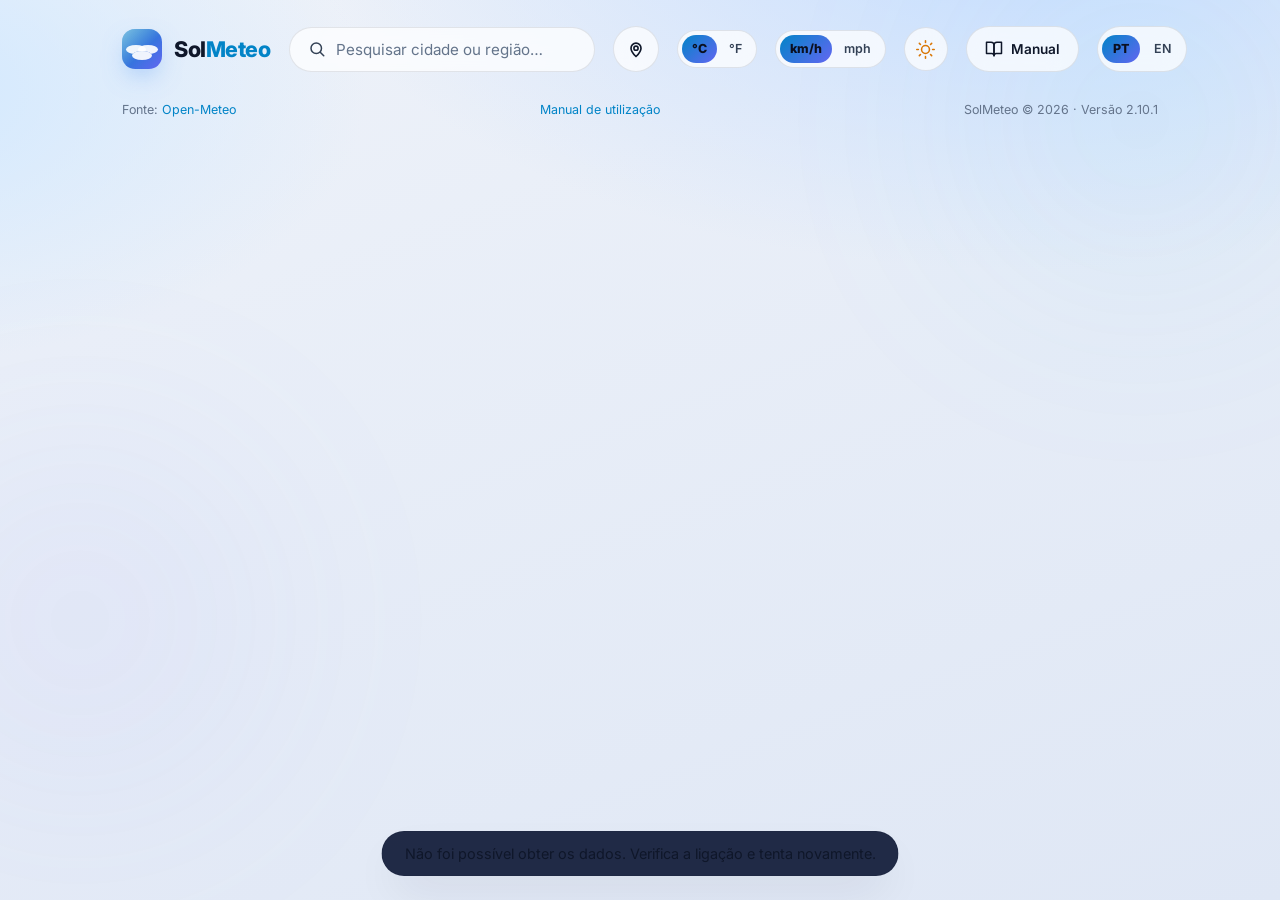
==== commit 3ba96e48: "fix(uv): remove health recommendations and actions from UV card, keeping objective scale (v2.10.1)" ====
--- a/index.html
+++ b/index.html
@@ -219,7 +219,7 @@
     <section class="panel" id="advisoryPanel" hidden>
       <div class="panel__head">
         <div>
-          <h2 class="panel__title" data-i18n="advisory.title">Saúde Solar &amp; Alertas Meteorológicos</h2>
+          <h2 class="panel__title" data-i18n="advisory.title">Índice UV &amp; Alertas Meteorológicos</h2>
           <span class="panel__sub" id="advisorySpan">—</span>
         </div>
       </div>
@@ -229,7 +229,7 @@
         <div class="advisory-card" id="advisoryUvCard">
           <div class="advisory-card__head">
             <div class="advisory-card__title-group">
-              <span class="advisory-card__title" data-i18n="advisory.uv.title">Índice UV &amp; Exposição Solar</span>
+              <span class="advisory-card__title" data-i18n="advisory.uv.title">Escala do Índice UV</span>
               <span class="advisory-card__sub" id="advisoryUvPeak">—</span>
             </div>
             <span class="advisory-pill" id="advisoryUvPill">UV —</span>
@@ -254,9 +254,6 @@
             </div>
           </div>
 
-          <p class="advisory-desc" id="advisoryUvDesc">—</p>
-
-          <div class="advisory-actions" id="advisoryUvActions"></div>
         </div>
 
         <!-- Card 2: Alertas Meteorológicos Severos -->
@@ -561,7 +558,7 @@
     <footer class="footer">
       <span><span data-i18n="footer.source">Fonte:</span> <a href="https://open-meteo.com/" target="_blank" rel="noopener">Open-Meteo</a></span>
       <span><a href="manual.html" data-i18n="footer.manual">Manual de utilização</a></span>
-      <span>SolMeteo © 2026 · <span data-i18n="footer.version">Versão</span> <span id="appVersion">2.10.0</span></span>
+      <span>SolMeteo © 2026 · <span data-i18n="footer.version">Versão</span> <span id="appVersion">2.10.1</span></span>
     </footer>
   </main>
 
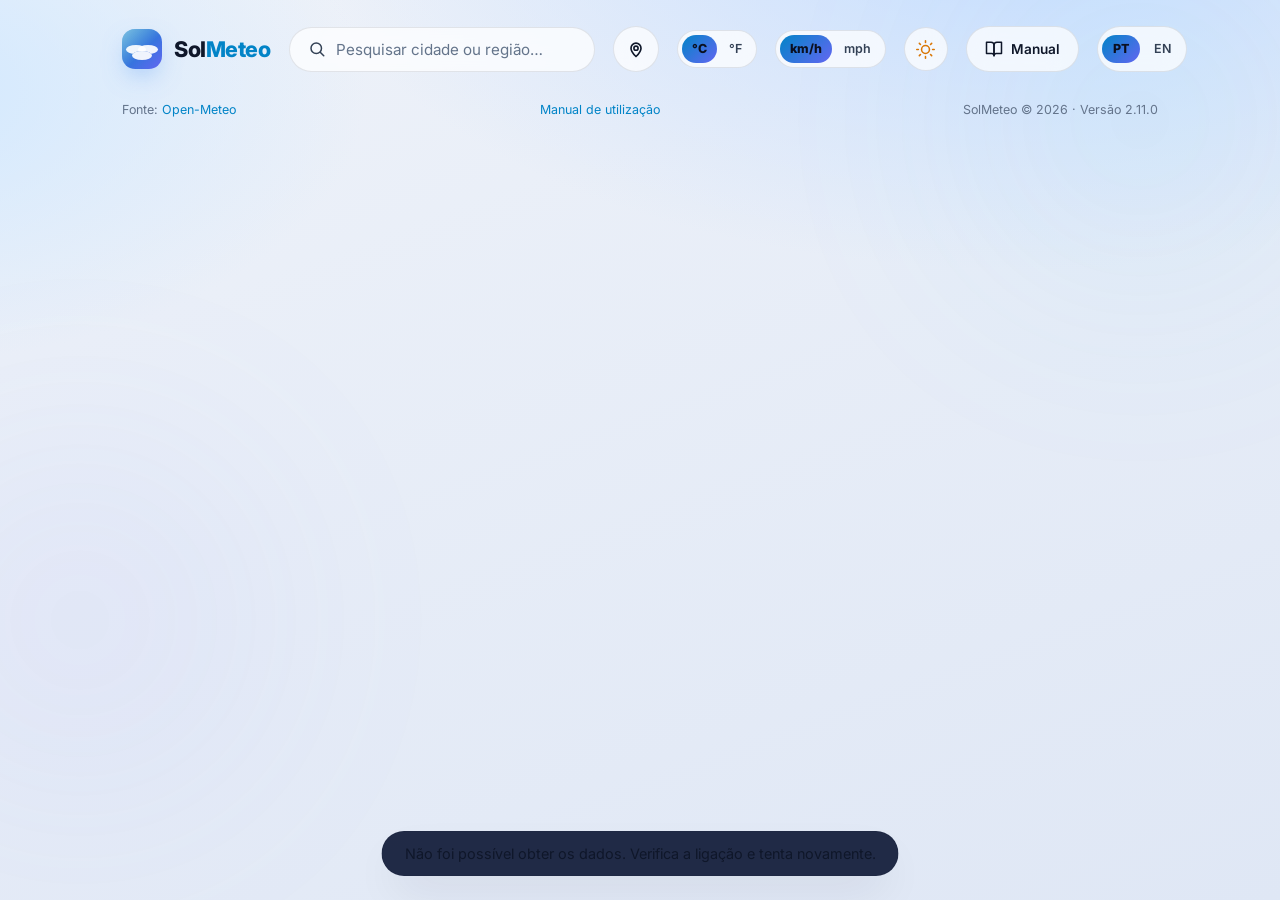
==== commit f272d872: "feat(pv): implement interactive visual compass and array azimuth alignment (v2.11.0)" ====
--- a/index.html
+++ b/index.html
@@ -325,6 +325,105 @@
               <input type="number" id="pvAz3" min="0" max="360" step="1" inputmode="numeric" placeholder="0" />
             </div>
           </div>
+
+          <!-- Rosa dos Ventos & Bússola Visual Interativa -->
+          <div class="pv-compass-card" id="pvCompassCard">
+            <div class="pv-compass-head">
+              <div class="pv-compass-tabs" id="pvCompassTabs" role="tablist" aria-label="Selecionar orientação dos painéis">
+                <button type="button" class="pv-compass-tab active" data-group="0" style="--grp-color: #38bdf8" role="tab" aria-selected="true">
+                  <span class="pv-compass-tab__dot"></span>
+                  <span data-i18n="pv.compass.g1">Painel 1</span>
+                  <strong class="pv-compass-tab__val" id="pvCompassVal0">0°</strong>
+                </button>
+                <button type="button" class="pv-compass-tab" data-group="1" style="--grp-color: #818cf8" role="tab" aria-selected="false">
+                  <span class="pv-compass-tab__dot"></span>
+                  <span data-i18n="pv.compass.g2">Painel 2</span>
+                  <strong class="pv-compass-tab__val" id="pvCompassVal1">0°</strong>
+                </button>
+                <button type="button" class="pv-compass-tab" data-group="2" style="--grp-color: #34d399" role="tab" aria-selected="false">
+                  <span class="pv-compass-tab__dot"></span>
+                  <span data-i18n="pv.compass.g3">Painel 3</span>
+                  <strong class="pv-compass-tab__val" id="pvCompassVal2">0°</strong>
+                </button>
+                <button type="button" class="pv-compass-tab" data-group="3" style="--grp-color: #fb7185" role="tab" aria-selected="false">
+                  <span class="pv-compass-tab__dot"></span>
+                  <span data-i18n="pv.compass.g4">Painel 4</span>
+                  <strong class="pv-compass-tab__val" id="pvCompassVal3">0°</strong>
+                </button>
+              </div>
+
+              <div class="pv-compass-readout">
+                <span class="pv-compass-readout__angle" id="pvCompassReadoutAngle">0°</span>
+                <span class="pv-compass-readout__dir" id="pvCompassReadoutDir">N · Norte</span>
+                <span class="pv-compass-readout__opt" id="pvCompassReadoutOpt" data-i18n="pv.compass.opt">180° (Sul) = Ótimo solar</span>
+              </div>
+            </div>
+
+            <div class="pv-compass-body">
+              <div class="pv-compass-dial-wrap">
+                <svg class="pv-compass-svg" id="pvCompassSvg" viewBox="0 0 240 240" role="application" aria-label="Bússola interativa para azimute">
+                  <!-- Outer rings -->
+                  <circle cx="120" cy="120" r="108" class="pv-compass-ring" />
+                  <circle cx="120" cy="120" r="88" class="pv-compass-ring-inner" />
+                  
+                  <!-- Optimal Solar Zone Highlight (South 150° to 210°) -->
+                  <path d="M 70 206.6 A 100 100 0 0 0 170 206.6 L 157.5 185 A 75 75 0 0 1 82.5 185 Z" class="pv-compass-opt-sector" />
+
+                  <!-- Ticks (every 30 deg) -->
+                  <g class="pv-compass-ticks">
+                    <line x1="120" y1="14" x2="120" y2="28" />
+                    <line x1="173" y1="28.2" x2="166" y2="40.3" />
+                    <line x1="211.8" y1="67" x2="199.7" y2="74" />
+                    <line x1="226" y1="120" x2="212" y2="120" />
+                    <line x1="211.8" y1="173" x2="199.7" y2="166" />
+                    <line x1="173" y1="211.8" x2="166" y2="199.7" />
+                    <line x1="120" y1="226" x2="120" y2="212" />
+                    <line x1="67" y1="211.8" x2="74" y2="199.7" />
+                    <line x1="28.2" y1="173" x2="40.3" y2="166" />
+                    <line x1="14" y1="120" x2="28" y2="120" />
+                    <line x1="28.2" y1="67" x2="40.3" y2="74" />
+                    <line x1="67" y1="28.2" x2="74" y2="40.3" />
+                  </g>
+
+                  <!-- Cardinal & Colateral Labels -->
+                  <text x="120" y="38" class="pv-compass-label pv-compass-label--cardinal" id="compassLblN">N</text>
+                  <text x="180" y="62" class="pv-compass-label pv-compass-label--colateral" id="compassLblNE">NE</text>
+                  <text x="202" y="125" class="pv-compass-label pv-compass-label--cardinal" id="compassLblE">E</text>
+                  <text x="180" y="188" class="pv-compass-label pv-compass-label--colateral" id="compassLblSE">SE</text>
+                  <text x="120" y="208" class="pv-compass-label pv-compass-label--cardinal pv-compass-label--opt" id="compassLblS">S</text>
+                  <text x="60" y="188" class="pv-compass-label pv-compass-label--colateral" id="compassLblSO">SO</text>
+                  <text x="38" y="125" class="pv-compass-label pv-compass-label--cardinal" id="compassLblO">O</text>
+                  <text x="60" y="62" class="pv-compass-label pv-compass-label--colateral" id="compassLblNO">NO</text>
+
+                  <!-- Ghost Needles of other configured arrays -->
+                  <g id="pvCompassGhostNeedles"></g>
+
+                  <!-- Active Pointer Needle -->
+                  <g id="pvCompassNeedleGroup" transform="rotate(0, 120, 120)">
+                    <circle cx="120" cy="120" r="14" class="pv-compass-needle__center" />
+                    <line x1="120" y1="120" x2="120" y2="30" class="pv-compass-needle__line" stroke="#38bdf8" stroke-width="4.5" stroke-linecap="round" />
+                    <!-- Needle panel arrow head -->
+                    <polygon points="120,16 112,34 128,34" class="pv-compass-needle__tip" fill="#38bdf8" />
+                    <!-- Drag handle at tip -->
+                    <circle cx="120" cy="16" r="10" class="pv-compass-needle__handle" />
+                  </g>
+                </svg>
+                <span class="pv-compass-hint" data-i18n="pv.compass.drag_hint">Arrasta o mostrador para rodar</span>
+              </div>
+
+              <!-- Quick Cardinal Points Chips -->
+              <div class="pv-compass-presets" id="pvCompassPresets">
+                <button type="button" class="pv-compass-chip" data-az="0"><span class="pv-compass-chip__name" id="chipLblN">N</span> <strong>0°</strong></button>
+                <button type="button" class="pv-compass-chip" data-az="45"><span class="pv-compass-chip__name" id="chipLblNE">NE</span> <strong>45°</strong></button>
+                <button type="button" class="pv-compass-chip" data-az="90"><span class="pv-compass-chip__name" id="chipLblE">E</span> <strong>90°</strong></button>
+                <button type="button" class="pv-compass-chip" data-az="135"><span class="pv-compass-chip__name" id="chipLblSE">SE</span> <strong>135°</strong></button>
+                <button type="button" class="pv-compass-chip pv-compass-chip--opt" data-az="180"><span class="pv-compass-chip__name" id="chipLblS">S</span> <strong>180° ★</strong></button>
+                <button type="button" class="pv-compass-chip" data-az="225"><span class="pv-compass-chip__name" id="chipLblSO">SO</span> <strong>225°</strong></button>
+                <button type="button" class="pv-compass-chip" data-az="270"><span class="pv-compass-chip__name" id="chipLblO">O</span> <strong>270°</strong></button>
+                <button type="button" class="pv-compass-chip" data-az="315"><span class="pv-compass-chip__name" id="chipLblNO">NO</span> <strong>315°</strong></button>
+              </div>
+            </div>
+          </div>
         </div>
 
         <!-- Secção 2: Tarifário de Eletricidade & Rede -->
@@ -558,7 +657,7 @@
     <footer class="footer">
       <span><span data-i18n="footer.source">Fonte:</span> <a href="https://open-meteo.com/" target="_blank" rel="noopener">Open-Meteo</a></span>
       <span><a href="manual.html" data-i18n="footer.manual">Manual de utilização</a></span>
-      <span>SolMeteo © 2026 · <span data-i18n="footer.version">Versão</span> <span id="appVersion">2.10.1</span></span>
+      <span>SolMeteo © 2026 · <span data-i18n="footer.version">Versão</span> <span id="appVersion">2.11.0</span></span>
     </footer>
   </main>
 
--- a/styles.css
+++ b/styles.css
@@ -3781,3 +3781,313 @@
   border-color: rgba(2, 132, 199, 0.2);
   color: var(--text);
 }
+
+
+/* ---------- Visual Interactive Compass for PV Azimuth ---------- */
+.pv-compass-card {
+  display: flex;
+  flex-direction: column;
+  gap: 12px;
+  padding: 14px 16px;
+  background: rgba(255, 255, 255, 0.03);
+  border: 1px solid var(--border);
+  border-radius: 16px;
+  margin-top: 6px;
+  transition: border-color 0.3s ease;
+}
+
+[data-theme="light"] .pv-compass-card {
+  background: rgba(0, 0, 0, 0.025);
+  border-color: rgba(0, 0, 0, 0.08);
+}
+
+.pv-compass-head {
+  display: flex;
+  align-items: center;
+  justify-content: space-between;
+  gap: 12px;
+  flex-wrap: wrap;
+}
+
+.pv-compass-tabs {
+  display: flex;
+  gap: 6px;
+  flex-wrap: wrap;
+}
+
+.pv-compass-tab {
+  display: inline-flex;
+  align-items: center;
+  gap: 6px;
+  padding: 5px 11px;
+  border-radius: 999px;
+  background: rgba(255, 255, 255, 0.04);
+  border: 1px solid var(--border);
+  color: var(--text-dim);
+  font-size: 0.76rem;
+  font-weight: 600;
+  cursor: pointer;
+  transition: background 0.2s, border-color 0.2s, color 0.2s, box-shadow 0.2s;
+}
+
+.pv-compass-tab:hover {
+  background: rgba(255, 255, 255, 0.08);
+  color: var(--text);
+}
+
+.pv-compass-tab.active {
+  background: rgba(255, 255, 255, 0.12);
+  border-color: var(--grp-color);
+  color: var(--text);
+  box-shadow: 0 0 10px rgba(56, 189, 248, 0.2);
+}
+
+[data-theme="light"] .pv-compass-tab {
+  background: rgba(0, 0, 0, 0.03);
+  border-color: rgba(0, 0, 0, 0.1);
+  color: var(--text-dim);
+}
+
+[data-theme="light"] .pv-compass-tab.active {
+  background: #ffffff;
+  border-color: var(--grp-color);
+  box-shadow: 0 2px 8px rgba(0, 0, 0, 0.08);
+}
+
+.pv-compass-tab__dot {
+  width: 8px;
+  height: 8px;
+  border-radius: 50%;
+  background: var(--grp-color);
+  flex-shrink: 0;
+}
+
+.pv-compass-tab__val {
+  font-size: 0.72rem;
+  color: var(--text-faint);
+  font-variant-numeric: tabular-nums;
+}
+
+.pv-compass-tab.active .pv-compass-tab__val {
+  color: var(--grp-color);
+  font-weight: 700;
+}
+
+.pv-compass-readout {
+  display: flex;
+  align-items: baseline;
+  gap: 8px;
+  flex-wrap: wrap;
+}
+
+.pv-compass-readout__angle {
+  font-size: 1.35rem;
+  font-weight: 800;
+  font-variant-numeric: tabular-nums;
+  letter-spacing: -0.02em;
+}
+
+.pv-compass-readout__dir {
+  font-size: 0.85rem;
+  font-weight: 600;
+  color: var(--text-dim);
+}
+
+.pv-compass-readout__opt {
+  font-size: 0.72rem;
+  color: var(--text-faint);
+  padding: 2px 8px;
+  border-radius: 6px;
+  background: rgba(255, 255, 255, 0.04);
+  transition: all 0.2s ease;
+}
+
+.pv-compass-readout__opt.is-optimal {
+  color: #fbbf24;
+  background: rgba(251, 191, 36, 0.12);
+  border: 1px solid rgba(251, 191, 36, 0.35);
+  font-weight: 700;
+}
+
+.pv-compass-body {
+  display: flex;
+  align-items: center;
+  justify-content: center;
+  gap: 24px;
+  flex-wrap: wrap;
+}
+
+.pv-compass-dial-wrap {
+  display: flex;
+  flex-direction: column;
+  align-items: center;
+  gap: 4px;
+}
+
+.pv-compass-svg {
+  width: 210px;
+  height: 210px;
+  touch-action: none;
+  cursor: crosshair;
+  user-select: none;
+}
+
+.pv-compass-ring {
+  fill: rgba(255, 255, 255, 0.02);
+  stroke: var(--border);
+  stroke-width: 1.5;
+}
+
+.pv-compass-ring-inner {
+  fill: none;
+  stroke: rgba(255, 255, 255, 0.07);
+  stroke-dasharray: 2 4;
+  stroke-width: 1;
+}
+
+[data-theme="light"] .pv-compass-ring {
+  fill: rgba(0, 0, 0, 0.015);
+  stroke: rgba(0, 0, 0, 0.1);
+}
+
+[data-theme="light"] .pv-compass-ring-inner {
+  stroke: rgba(0, 0, 0, 0.07);
+}
+
+.pv-compass-opt-sector {
+  fill: rgba(251, 191, 36, 0.12);
+  stroke: rgba(251, 191, 36, 0.35);
+  stroke-width: 1;
+}
+
+.pv-compass-ticks line {
+  stroke: rgba(255, 255, 255, 0.25);
+  stroke-width: 1.5;
+  stroke-linecap: round;
+}
+
+[data-theme="light"] .pv-compass-ticks line {
+  stroke: rgba(0, 0, 0, 0.2);
+}
+
+.pv-compass-label {
+  text-anchor: middle;
+  dominant-baseline: middle;
+  font-family: var(--font);
+  user-select: none;
+  pointer-events: none;
+}
+
+.pv-compass-label--cardinal {
+  font-size: 13px;
+  font-weight: 800;
+  fill: var(--text);
+}
+
+.pv-compass-label--colateral {
+  font-size: 9px;
+  font-weight: 600;
+  fill: var(--text-faint);
+}
+
+.pv-compass-label--opt {
+  fill: #fbbf24;
+}
+
+.pv-compass-needle__center {
+  fill: #0b1020;
+  stroke: var(--border);
+  stroke-width: 2;
+}
+
+[data-theme="light"] .pv-compass-needle__center {
+  fill: #ffffff;
+  stroke: rgba(0, 0, 0, 0.2);
+}
+
+.pv-compass-needle__handle {
+  fill: rgba(255, 255, 255, 0.25);
+  stroke: #ffffff;
+  stroke-width: 2;
+  cursor: grab;
+  transition: transform 0.15s;
+}
+
+.pv-compass-needle__handle:active {
+  cursor: grabbing;
+}
+
+.pv-compass-hint {
+  font-size: 0.68rem;
+  color: var(--text-faint);
+  text-align: center;
+}
+
+.pv-compass-presets {
+  display: grid;
+  grid-template-columns: repeat(4, 1fr);
+  gap: 6px;
+  max-width: 290px;
+  width: 100%;
+}
+
+.pv-compass-chip {
+  display: inline-flex;
+  align-items: center;
+  justify-content: center;
+  gap: 4px;
+  padding: 7px 6px;
+  border-radius: 8px;
+  background: rgba(255, 255, 255, 0.04);
+  border: 1px solid var(--border);
+  color: var(--text-dim);
+  font-size: 0.74rem;
+  cursor: pointer;
+  transition: all 0.2s ease;
+}
+
+.pv-compass-chip:hover {
+  background: rgba(255, 255, 255, 0.09);
+  border-color: rgba(56, 189, 248, 0.4);
+  color: var(--text);
+}
+
+.pv-compass-chip.active {
+  background: rgba(56, 189, 248, 0.16);
+  border-color: rgba(56, 189, 248, 0.65);
+  color: #38bdf8;
+  font-weight: 700;
+}
+
+.pv-compass-chip--opt {
+  border-color: rgba(251, 191, 36, 0.35);
+}
+
+.pv-compass-chip--opt.active {
+  background: rgba(251, 191, 36, 0.18);
+  border-color: #fbbf24;
+  color: #fbbf24;
+}
+
+[data-theme="light"] .pv-compass-chip {
+  background: rgba(0, 0, 0, 0.03);
+  border-color: rgba(0, 0, 0, 0.08);
+  color: var(--text-dim);
+}
+
+[data-theme="light"] .pv-compass-chip:hover {
+  background: rgba(0, 0, 0, 0.06);
+  color: var(--text);
+}
+
+[data-theme="light"] .pv-compass-chip.active {
+  background: rgba(2, 132, 199, 0.1);
+  border-color: #0284c7;
+  color: #0284c7;
+}
+
+[data-theme="light"] .pv-compass-chip--opt.active {
+  background: rgba(217, 119, 6, 0.12);
+  border-color: #d97706;
+  color: #d97706;
+}
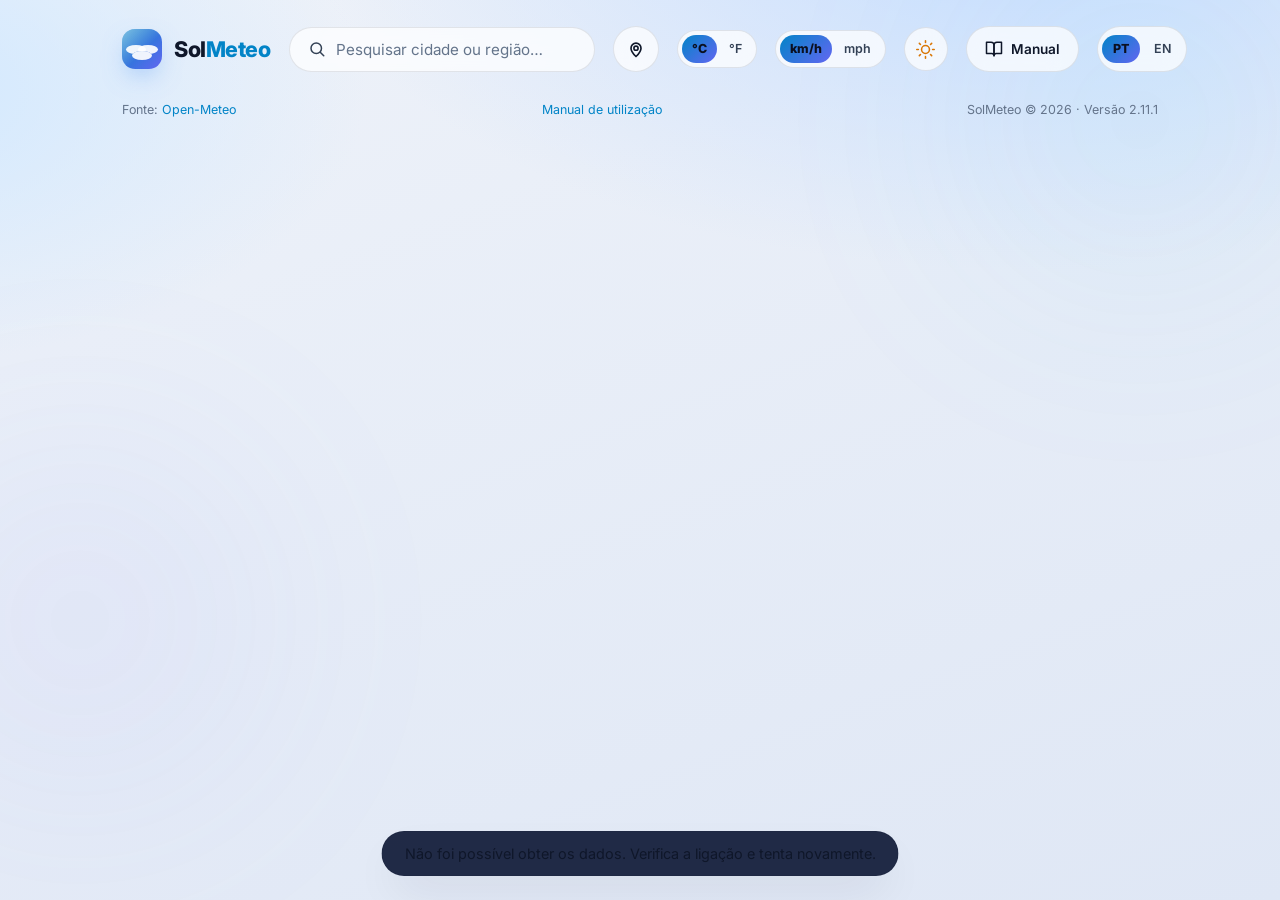
==== commit 06425a83: "fix(pv): initialize interactive compass on boot and rename tabs to String 1..4 (v2.11.1)" ====
--- a/index.html
+++ b/index.html
@@ -332,22 +332,22 @@
               <div class="pv-compass-tabs" id="pvCompassTabs" role="tablist" aria-label="Selecionar orientação dos painéis">
                 <button type="button" class="pv-compass-tab active" data-group="0" style="--grp-color: #38bdf8" role="tab" aria-selected="true">
                   <span class="pv-compass-tab__dot"></span>
-                  <span data-i18n="pv.compass.g1">Painel 1</span>
+                  <span data-i18n="pv.compass.g1">String 1</span>
                   <strong class="pv-compass-tab__val" id="pvCompassVal0">0°</strong>
                 </button>
                 <button type="button" class="pv-compass-tab" data-group="1" style="--grp-color: #818cf8" role="tab" aria-selected="false">
                   <span class="pv-compass-tab__dot"></span>
-                  <span data-i18n="pv.compass.g2">Painel 2</span>
+                  <span data-i18n="pv.compass.g2">String 2</span>
                   <strong class="pv-compass-tab__val" id="pvCompassVal1">0°</strong>
                 </button>
                 <button type="button" class="pv-compass-tab" data-group="2" style="--grp-color: #34d399" role="tab" aria-selected="false">
                   <span class="pv-compass-tab__dot"></span>
-                  <span data-i18n="pv.compass.g3">Painel 3</span>
+                  <span data-i18n="pv.compass.g3">String 3</span>
                   <strong class="pv-compass-tab__val" id="pvCompassVal2">0°</strong>
                 </button>
                 <button type="button" class="pv-compass-tab" data-group="3" style="--grp-color: #fb7185" role="tab" aria-selected="false">
                   <span class="pv-compass-tab__dot"></span>
-                  <span data-i18n="pv.compass.g4">Painel 4</span>
+                  <span data-i18n="pv.compass.g4">String 4</span>
                   <strong class="pv-compass-tab__val" id="pvCompassVal3">0°</strong>
                 </button>
               </div>
@@ -657,7 +657,7 @@
     <footer class="footer">
       <span><span data-i18n="footer.source">Fonte:</span> <a href="https://open-meteo.com/" target="_blank" rel="noopener">Open-Meteo</a></span>
       <span><a href="manual.html" data-i18n="footer.manual">Manual de utilização</a></span>
-      <span>SolMeteo © 2026 · <span data-i18n="footer.version">Versão</span> <span id="appVersion">2.11.0</span></span>
+      <span>SolMeteo © 2026 · <span data-i18n="footer.version">Versão</span> <span id="appVersion">2.11.1</span></span>
     </footer>
   </main>
 
--- a/styles.css
+++ b/styles.css
@@ -3781,313 +3781,321 @@
   border-color: rgba(2, 132, 199, 0.2);
   color: var(--text);
 }
-
-
-/* ---------- Visual Interactive Compass for PV Azimuth ---------- */
-.pv-compass-card {
-  display: flex;
-  flex-direction: column;
-  gap: 12px;
-  padding: 14px 16px;
-  background: rgba(255, 255, 255, 0.03);
-  border: 1px solid var(--border);
-  border-radius: 16px;
-  margin-top: 6px;
-  transition: border-color 0.3s ease;
-}
-
-[data-theme="light"] .pv-compass-card {
-  background: rgba(0, 0, 0, 0.025);
-  border-color: rgba(0, 0, 0, 0.08);
-}
-
-.pv-compass-head {
-  display: flex;
-  align-items: center;
-  justify-content: space-between;
-  gap: 12px;
-  flex-wrap: wrap;
-}
-
-.pv-compass-tabs {
-  display: flex;
-  gap: 6px;
-  flex-wrap: wrap;
-}
-
-.pv-compass-tab {
-  display: inline-flex;
-  align-items: center;
-  gap: 6px;
-  padding: 5px 11px;
-  border-radius: 999px;
-  background: rgba(255, 255, 255, 0.04);
-  border: 1px solid var(--border);
-  color: var(--text-dim);
-  font-size: 0.76rem;
-  font-weight: 600;
-  cursor: pointer;
-  transition: background 0.2s, border-color 0.2s, color 0.2s, box-shadow 0.2s;
-}
-
-.pv-compass-tab:hover {
-  background: rgba(255, 255, 255, 0.08);
-  color: var(--text);
-}
-
-.pv-compass-tab.active {
-  background: rgba(255, 255, 255, 0.12);
-  border-color: var(--grp-color);
-  color: var(--text);
-  box-shadow: 0 0 10px rgba(56, 189, 248, 0.2);
-}
-
-[data-theme="light"] .pv-compass-tab {
-  background: rgba(0, 0, 0, 0.03);
-  border-color: rgba(0, 0, 0, 0.1);
-  color: var(--text-dim);
-}
-
-[data-theme="light"] .pv-compass-tab.active {
-  background: #ffffff;
-  border-color: var(--grp-color);
-  box-shadow: 0 2px 8px rgba(0, 0, 0, 0.08);
-}
-
-.pv-compass-tab__dot {
-  width: 8px;
-  height: 8px;
-  border-radius: 50%;
-  background: var(--grp-color);
-  flex-shrink: 0;
-}
-
-.pv-compass-tab__val {
-  font-size: 0.72rem;
-  color: var(--text-faint);
-  font-variant-numeric: tabular-nums;
-}
-
-.pv-compass-tab.active .pv-compass-tab__val {
-  color: var(--grp-color);
-  font-weight: 700;
-}
-
-.pv-compass-readout {
-  display: flex;
-  align-items: baseline;
-  gap: 8px;
-  flex-wrap: wrap;
-}
-
-.pv-compass-readout__angle {
-  font-size: 1.35rem;
-  font-weight: 800;
-  font-variant-numeric: tabular-nums;
-  letter-spacing: -0.02em;
-}
-
-.pv-compass-readout__dir {
-  font-size: 0.85rem;
-  font-weight: 600;
-  color: var(--text-dim);
-}
-
-.pv-compass-readout__opt {
-  font-size: 0.72rem;
-  color: var(--text-faint);
-  padding: 2px 8px;
-  border-radius: 6px;
-  background: rgba(255, 255, 255, 0.04);
-  transition: all 0.2s ease;
-}
-
-.pv-compass-readout__opt.is-optimal {
-  color: #fbbf24;
-  background: rgba(251, 191, 36, 0.12);
-  border: 1px solid rgba(251, 191, 36, 0.35);
-  font-weight: 700;
-}
-
-.pv-compass-body {
-  display: flex;
-  align-items: center;
-  justify-content: center;
-  gap: 24px;
-  flex-wrap: wrap;
-}
-
-.pv-compass-dial-wrap {
-  display: flex;
-  flex-direction: column;
-  align-items: center;
-  gap: 4px;
-}
-
-.pv-compass-svg {
-  width: 210px;
-  height: 210px;
-  touch-action: none;
-  cursor: crosshair;
-  user-select: none;
-}
-
-.pv-compass-ring {
-  fill: rgba(255, 255, 255, 0.02);
-  stroke: var(--border);
-  stroke-width: 1.5;
-}
-
-.pv-compass-ring-inner {
-  fill: none;
-  stroke: rgba(255, 255, 255, 0.07);
-  stroke-dasharray: 2 4;
-  stroke-width: 1;
-}
-
-[data-theme="light"] .pv-compass-ring {
-  fill: rgba(0, 0, 0, 0.015);
-  stroke: rgba(0, 0, 0, 0.1);
-}
-
-[data-theme="light"] .pv-compass-ring-inner {
-  stroke: rgba(0, 0, 0, 0.07);
-}
-
-.pv-compass-opt-sector {
-  fill: rgba(251, 191, 36, 0.12);
-  stroke: rgba(251, 191, 36, 0.35);
-  stroke-width: 1;
-}
-
-.pv-compass-ticks line {
-  stroke: rgba(255, 255, 255, 0.25);
-  stroke-width: 1.5;
-  stroke-linecap: round;
-}
-
-[data-theme="light"] .pv-compass-ticks line {
-  stroke: rgba(0, 0, 0, 0.2);
-}
-
-.pv-compass-label {
-  text-anchor: middle;
-  dominant-baseline: middle;
-  font-family: var(--font);
-  user-select: none;
-  pointer-events: none;
-}
-
-.pv-compass-label--cardinal {
-  font-size: 13px;
-  font-weight: 800;
-  fill: var(--text);
-}
-
-.pv-compass-label--colateral {
-  font-size: 9px;
-  font-weight: 600;
-  fill: var(--text-faint);
-}
-
-.pv-compass-label--opt {
-  fill: #fbbf24;
-}
-
-.pv-compass-needle__center {
-  fill: #0b1020;
-  stroke: var(--border);
-  stroke-width: 2;
-}
-
-[data-theme="light"] .pv-compass-needle__center {
-  fill: #ffffff;
-  stroke: rgba(0, 0, 0, 0.2);
-}
-
-.pv-compass-needle__handle {
-  fill: rgba(255, 255, 255, 0.25);
-  stroke: #ffffff;
-  stroke-width: 2;
-  cursor: grab;
-  transition: transform 0.15s;
-}
-
-.pv-compass-needle__handle:active {
-  cursor: grabbing;
-}
-
-.pv-compass-hint {
-  font-size: 0.68rem;
-  color: var(--text-faint);
-  text-align: center;
-}
-
-.pv-compass-presets {
-  display: grid;
-  grid-template-columns: repeat(4, 1fr);
-  gap: 6px;
-  max-width: 290px;
-  width: 100%;
-}
-
-.pv-compass-chip {
-  display: inline-flex;
-  align-items: center;
-  justify-content: center;
-  gap: 4px;
-  padding: 7px 6px;
-  border-radius: 8px;
-  background: rgba(255, 255, 255, 0.04);
-  border: 1px solid var(--border);
-  color: var(--text-dim);
-  font-size: 0.74rem;
-  cursor: pointer;
-  transition: all 0.2s ease;
-}
-
-.pv-compass-chip:hover {
-  background: rgba(255, 255, 255, 0.09);
-  border-color: rgba(56, 189, 248, 0.4);
-  color: var(--text);
-}
-
-.pv-compass-chip.active {
-  background: rgba(56, 189, 248, 0.16);
-  border-color: rgba(56, 189, 248, 0.65);
-  color: #38bdf8;
-  font-weight: 700;
-}
-
-.pv-compass-chip--opt {
-  border-color: rgba(251, 191, 36, 0.35);
-}
-
-.pv-compass-chip--opt.active {
-  background: rgba(251, 191, 36, 0.18);
-  border-color: #fbbf24;
-  color: #fbbf24;
-}
-
-[data-theme="light"] .pv-compass-chip {
-  background: rgba(0, 0, 0, 0.03);
-  border-color: rgba(0, 0, 0, 0.08);
-  color: var(--text-dim);
-}
-
-[data-theme="light"] .pv-compass-chip:hover {
-  background: rgba(0, 0, 0, 0.06);
-  color: var(--text);
-}
-
-[data-theme="light"] .pv-compass-chip.active {
-  background: rgba(2, 132, 199, 0.1);
-  border-color: #0284c7;
-  color: #0284c7;
-}
-
-[data-theme="light"] .pv-compass-chip--opt.active {
-  background: rgba(217, 119, 6, 0.12);
-  border-color: #d97706;
-  color: #d97706;
-}
+
+
+/* ---------- Visual Interactive Compass for PV Azimuth ---------- */
+.pv-compass-card {
+  display: flex;
+  flex-direction: column;
+  gap: 12px;
+  padding: 14px 16px;
+  background: rgba(255, 255, 255, 0.03);
+  border: 1px solid var(--border);
+  border-radius: 16px;
+  margin-top: 6px;
+  transition: border-color 0.3s ease;
+}
+
+[data-theme="light"] .pv-compass-card {
+  background: rgba(0, 0, 0, 0.025);
+  border-color: rgba(0, 0, 0, 0.08);
+}
+
+.pv-compass-head {
+  display: flex;
+  align-items: center;
+  justify-content: space-between;
+  gap: 12px;
+  flex-wrap: wrap;
+}
+
+.pv-compass-tabs {
+  display: flex;
+  gap: 6px;
+  flex-wrap: wrap;
+}
+
+.pv-compass-tab {
+  display: inline-flex;
+  align-items: center;
+  gap: 6px;
+  padding: 5px 11px;
+  border-radius: 999px;
+  background: rgba(255, 255, 255, 0.04);
+  border: 1px solid var(--border);
+  color: var(--text-dim);
+  font-size: 0.76rem;
+  font-weight: 600;
+  cursor: pointer;
+  transition: background 0.2s, border-color 0.2s, color 0.2s, box-shadow 0.2s;
+}
+
+.pv-compass-tab:hover {
+  background: rgba(255, 255, 255, 0.08);
+  color: var(--text);
+}
+
+.pv-compass-tab.active {
+  background: rgba(255, 255, 255, 0.12);
+  border-color: var(--grp-color);
+  color: var(--text);
+  box-shadow: 0 0 10px rgba(56, 189, 248, 0.2);
+}
+
+[data-theme="light"] .pv-compass-tab {
+  background: rgba(0, 0, 0, 0.03);
+  border-color: rgba(0, 0, 0, 0.1);
+  color: var(--text-dim);
+}
+
+[data-theme="light"] .pv-compass-tab.active {
+  background: #ffffff;
+  border-color: var(--grp-color);
+  box-shadow: 0 2px 8px rgba(0, 0, 0, 0.08);
+}
+
+.pv-compass-tab__dot {
+  width: 8px;
+  height: 8px;
+  border-radius: 50%;
+  background: var(--grp-color);
+  flex-shrink: 0;
+}
+
+.pv-compass-tab__val {
+  font-size: 0.72rem;
+  color: var(--text-faint);
+  font-variant-numeric: tabular-nums;
+}
+
+.pv-compass-tab.active .pv-compass-tab__val {
+  color: var(--grp-color);
+  font-weight: 700;
+}
+
+.pv-compass-readout {
+  display: flex;
+  align-items: baseline;
+  gap: 8px;
+  flex-wrap: wrap;
+}
+
+.pv-compass-readout__angle {
+  font-size: 1.35rem;
+  font-weight: 800;
+  font-variant-numeric: tabular-nums;
+  letter-spacing: -0.02em;
+}
+
+.pv-compass-readout__dir {
+  font-size: 0.85rem;
+  font-weight: 600;
+  color: var(--text-dim);
+}
+
+.pv-compass-readout__opt {
+  font-size: 0.72rem;
+  color: var(--text-faint);
+  padding: 2px 8px;
+  border-radius: 6px;
+  background: rgba(255, 255, 255, 0.04);
+  transition: all 0.2s ease;
+}
+
+.pv-compass-readout__opt.is-optimal {
+  color: #fbbf24;
+  background: rgba(251, 191, 36, 0.12);
+  border: 1px solid rgba(251, 191, 36, 0.35);
+  font-weight: 700;
+}
+
+.pv-compass-body {
+  display: flex;
+  align-items: center;
+  justify-content: center;
+  gap: 24px;
+  flex-wrap: wrap;
+}
+
+.pv-compass-dial-wrap {
+  display: flex;
+  flex-direction: column;
+  align-items: center;
+  gap: 4px;
+}
+
+.pv-compass-svg {
+  width: 210px;
+  height: 210px;
+  touch-action: none;
+  cursor: crosshair;
+  user-select: none;
+}
+
+.pv-compass-ring {
+  fill: rgba(255, 255, 255, 0.02);
+  stroke: var(--border);
+  stroke-width: 1.5;
+}
+
+.pv-compass-ring-inner {
+  fill: none;
+  stroke: rgba(255, 255, 255, 0.07);
+  stroke-dasharray: 2 4;
+  stroke-width: 1;
+}
+
+[data-theme="light"] .pv-compass-ring {
+  fill: rgba(0, 0, 0, 0.015);
+  stroke: rgba(0, 0, 0, 0.1);
+}
+
+[data-theme="light"] .pv-compass-ring-inner {
+  stroke: rgba(0, 0, 0, 0.07);
+}
+
+.pv-compass-opt-sector {
+  fill: rgba(251, 191, 36, 0.12);
+  stroke: rgba(251, 191, 36, 0.35);
+  stroke-width: 1;
+}
+
+.pv-compass-ticks line {
+  stroke: rgba(255, 255, 255, 0.25);
+  stroke-width: 1.5;
+  stroke-linecap: round;
+}
+
+[data-theme="light"] .pv-compass-ticks line {
+  stroke: rgba(0, 0, 0, 0.2);
+}
+
+.pv-compass-label {
+  text-anchor: middle;
+  dominant-baseline: middle;
+  font-family: var(--font);
+  user-select: none;
+  pointer-events: none;
+}
+
+.pv-compass-label--cardinal {
+  font-size: 13px;
+  font-weight: 800;
+  fill: var(--text);
+}
+
+.pv-compass-label--colateral {
+  font-size: 9px;
+  font-weight: 600;
+  fill: var(--text-faint);
+}
+
+.pv-compass-label--opt {
+  fill: #fbbf24;
+}
+
+.pv-compass-needle__center {
+  fill: #0b1020;
+  stroke: var(--border);
+  stroke-width: 2;
+}
+
+[data-theme="light"] .pv-compass-needle__center {
+  fill: #ffffff;
+  stroke: rgba(0, 0, 0, 0.2);
+}
+
+.pv-compass-needle__handle {
+  fill: rgba(255, 255, 255, 0.25);
+  stroke: #ffffff;
+  stroke-width: 2;
+  cursor: grab;
+  transition: transform 0.15s;
+}
+
+.pv-compass-needle__handle:active {
+  cursor: grabbing;
+}
+
+.pv-compass-hint {
+  font-size: 0.68rem;
+  color: var(--text-faint);
+  text-align: center;
+}
+
+.pv-compass-presets {
+  display: grid;
+  grid-template-columns: repeat(4, 1fr);
+  gap: 6px;
+  max-width: 290px;
+  width: 100%;
+}
+
+.pv-compass-chip {
+  display: inline-flex;
+  align-items: center;
+  justify-content: center;
+  gap: 4px;
+  padding: 7px 6px;
+  border-radius: 8px;
+  background: rgba(255, 255, 255, 0.04);
+  border: 1px solid var(--border);
+  color: var(--text-dim);
+  font-size: 0.74rem;
+  cursor: pointer;
+  transition: all 0.2s ease;
+}
+
+.pv-compass-chip:hover {
+  background: rgba(255, 255, 255, 0.09);
+  border-color: rgba(56, 189, 248, 0.4);
+  color: var(--text);
+}
+
+.pv-compass-chip.active {
+  background: rgba(56, 189, 248, 0.16);
+  border-color: rgba(56, 189, 248, 0.65);
+  color: #38bdf8;
+  font-weight: 700;
+}
+
+.pv-compass-chip--opt {
+  border-color: rgba(251, 191, 36, 0.35);
+}
+
+.pv-compass-chip--opt.active {
+  background: rgba(251, 191, 36, 0.18);
+  border-color: #fbbf24;
+  color: #fbbf24;
+}
+
+[data-theme="light"] .pv-compass-chip {
+  background: rgba(0, 0, 0, 0.03);
+  border-color: rgba(0, 0, 0, 0.08);
+  color: var(--text-dim);
+}
+
+[data-theme="light"] .pv-compass-chip:hover {
+  background: rgba(0, 0, 0, 0.06);
+  color: var(--text);
+}
+
+[data-theme="light"] .pv-compass-chip.active {
+  background: rgba(2, 132, 199, 0.1);
+  border-color: #0284c7;
+  color: #0284c7;
+}
+
+[data-theme="light"] .pv-compass-chip--opt.active {
+  background: rgba(217, 119, 6, 0.12);
+  border-color: #d97706;
+  color: #d97706;
+}
+
+.pv-compass-svg * {
+  pointer-events: none;
+}
+.pv-compass-svg {
+  pointer-events: auto;
+  cursor: pointer;
+}
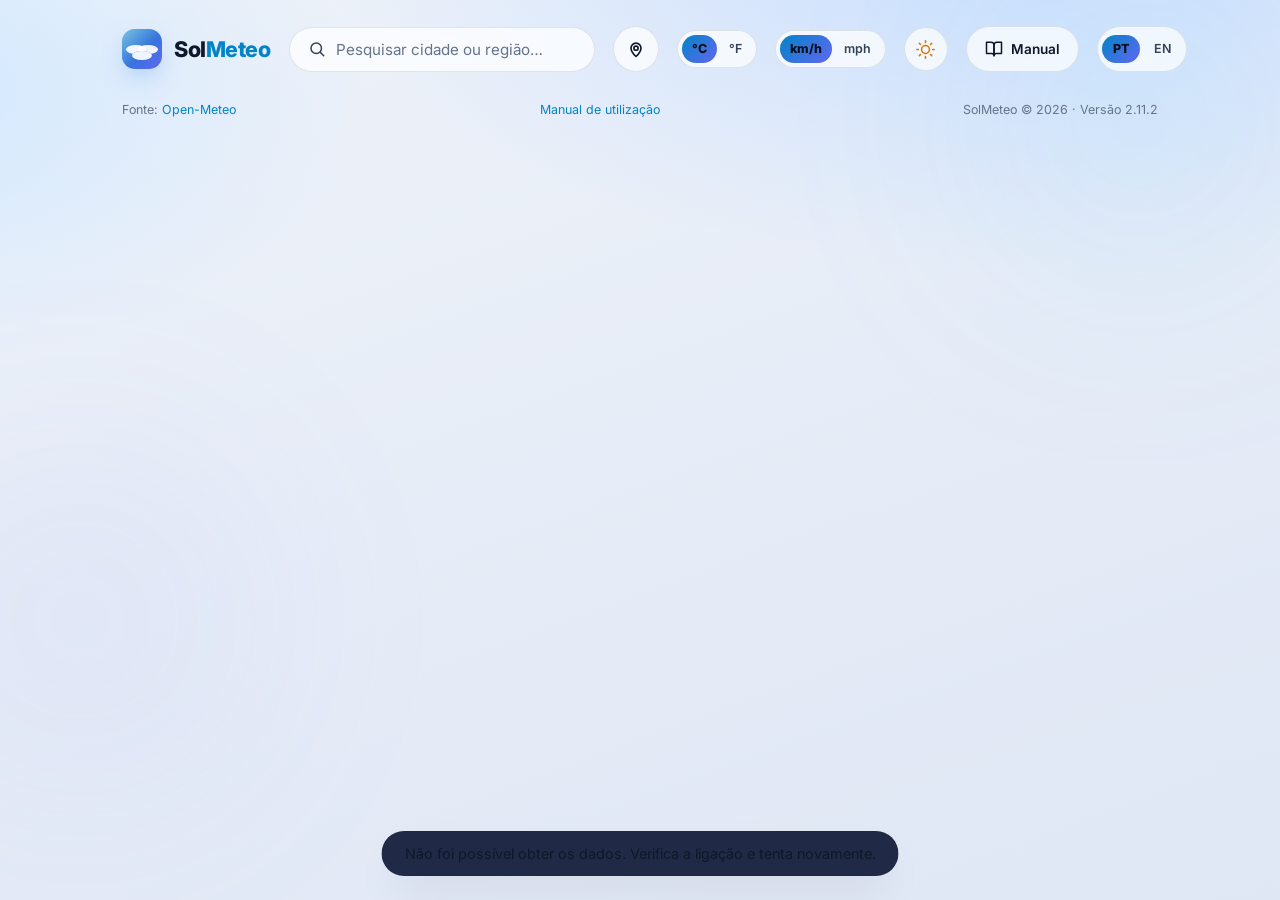
==== commit 0a6e1e34: "chore(audit): mobile viewport ergonomics, WCAG AA contrast, and safe storage (v2.11.2)" ====
--- a/index.html
+++ b/index.html
@@ -657,7 +657,7 @@
     <footer class="footer">
       <span><span data-i18n="footer.source">Fonte:</span> <a href="https://open-meteo.com/" target="_blank" rel="noopener">Open-Meteo</a></span>
       <span><a href="manual.html" data-i18n="footer.manual">Manual de utilização</a></span>
-      <span>SolMeteo © 2026 · <span data-i18n="footer.version">Versão</span> <span id="appVersion">2.11.1</span></span>
+      <span>SolMeteo © 2026 · <span data-i18n="footer.version">Versão</span> <span id="appVersion">2.11.2</span></span>
     </footer>
   </main>
 
--- a/styles.css
+++ b/styles.css
@@ -129,6 +129,16 @@
 } 
 +
+[data-theme="light"] .pv-metric--self .pv-metric__val { color: #047857; }
+[data-theme="light"] .pv-metric--batt .pv-metric__val { color: #0369a1; }
+[data-theme="light"] .pv-metric--export .pv-metric__val { color: #b45309; }
+[data-theme="light"] .pv-metric--import .pv-metric__val { color: #be123c; }
+[data-theme="light"] .pv-weekly__total { color: #047857; }
+[data-theme="light"] .pv-compass-ring {
+  fill: #f8fafc;
+  stroke: rgba(15, 23, 42, 0.14);
+}
 
 [data-theme="light"] body { 
@@ -3510,7 +3520,7 @@
 /* ---------- Advisory Panel (UV Health & Weather Alerts) ---------- */
 .advisory-grid {
   display: grid;
-  grid-template-columns: repeat(auto-fit, minmax(310px, 1fr));
+  grid-template-columns: repeat(auto-fit, minmax(min(100%, 300px), 1fr));
   gap: 16px;
 }
 
@@ -3926,7 +3936,9 @@
 
 .pv-compass-svg {
   width: 210px;
-  height: 210px;
+  max-width: 100%;
+  aspect-ratio: 1 / 1;
+  height: auto;
   touch-action: none;
   cursor: crosshair;
   user-select: none;
@@ -4099,3 +4111,32 @@
   pointer-events: auto;
   cursor: pointer;
 }
+
+@media (max-width: 400px) {
+  .app {
+    padding: 12px 8px 24px;
+    gap: 14px;
+  }
+  .panel {
+    padding: 14px 10px;
+    border-radius: 16px;
+  }
+  .pv-balance__grid {
+    grid-template-columns: 1fr;
+  }
+  .pv-weekly__bars {
+    gap: 3px;
+  }
+  .pv-weekly__bar-value {
+    font-size: 0.56rem;
+    letter-spacing: -0.03em;
+  }
+  .pv-compass-presets {
+    grid-template-columns: repeat(4, 1fr);
+    gap: 3px;
+  }
+  .pv-compass-chip {
+    padding: 5px 2px;
+    font-size: 0.65rem;
+  }
+}
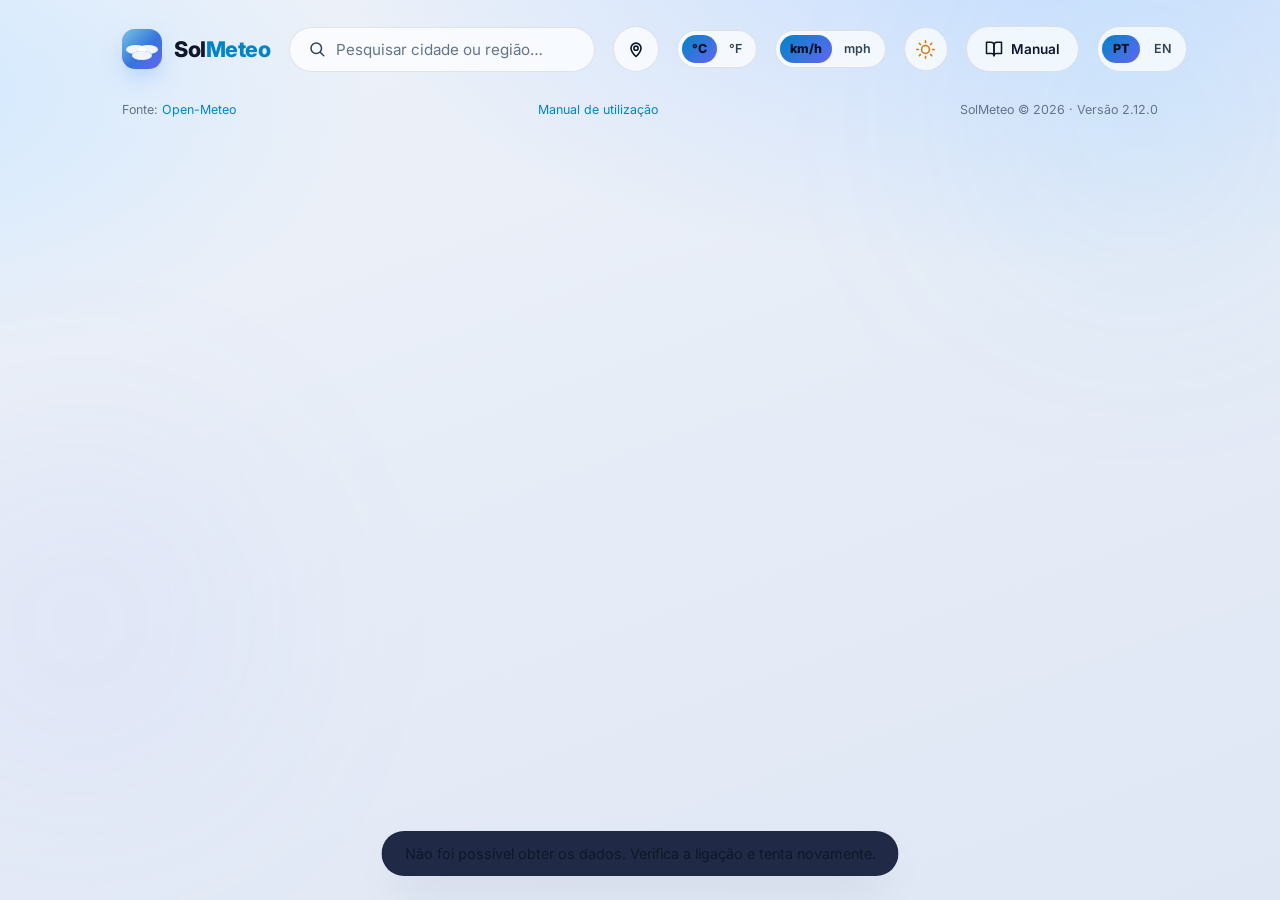
==== commit 3227cfbd: "feat(hero): implement celestial visual Sun Arc widget with real-time trajectory (v2.12.0)" ====
--- a/index.html
+++ b/index.html
@@ -140,18 +140,85 @@
       </div>
 
       <div class="hero__side">
-        <div class="hero__coords">
-          <span id="heroCoords">—, —</span>
-        </div>
-        <div class="sun">
-          <div class="sun__item sun__item--rise">
-            <span class="sun__label" data-i18n="sun.rise">Nascer do sol</span>
-            <span class="sun__value" id="sunrise">--:--</span>
-          </div>
-          <div class="sun__divider"></div>
-          <div class="sun__item sun__item--set">
-            <span class="sun__label" data-i18n="sun.set">Pôr do sol</span>
-            <span class="sun__value" id="sunset">--:--</span>
+        <div class="hero__side-head">
+          <div class="hero__coords-chip" id="heroCoordsChip" title="Coordenadas geográficas" data-i18n-title="sun.arc.coords_title">
+            <svg class="hero__coords-icon" viewBox="0 0 24 24" fill="none" stroke="currentColor" stroke-width="2" stroke-linecap="round" stroke-linejoin="round" aria-hidden="true">
+              <path d="M12 2a8 8 0 0 0-8 8c0 5.25 8 12 8 12s8-6.75 8-12a8 8 0 0 0-8-8z"/>
+              <circle cx="12" cy="10" r="3"/>
+            </svg>
+            <span id="heroCoords">—, —</span>
+          </div>
+          <div class="hero__daylight-chip" id="heroDaylightChip" title="Duração da luz solar" data-i18n-title="sun.arc.daylight_title">
+            <svg class="hero__daylight-icon" viewBox="0 0 24 24" fill="none" stroke="currentColor" stroke-width="2" stroke-linecap="round" stroke-linejoin="round" aria-hidden="true">
+              <circle cx="12" cy="12" r="4"/>
+              <path d="M12 2v2M12 20v2M4.93 4.93l1.41 1.41M17.66 17.66l1.41 1.41M2 12h2M20 12h2M6.34 17.66l-1.41 1.41M19.07 4.93l-1.41 1.41"/>
+            </svg>
+            <span id="heroDaylightVal">--h --m</span>
+          </div>
+        </div>
+
+        <div class="sun-arc-card" id="sunArcCard" aria-label="Trajetória solar">
+          <div class="sun-arc-wrap">
+            <svg class="sun-arc-svg" id="sunArcSvg" viewBox="0 0 300 135" role="img" aria-label="Trajetória solar diurna e noturna">
+              <defs>
+                <linearGradient id="sunArcDayGrad" x1="0%" y1="0%" x2="100%" y2="0%">
+                  <stop offset="0%" stop-color="#f59e0b" stop-opacity="0.9"/>
+                  <stop offset="50%" stop-color="#fbbf24" stop-opacity="1"/>
+                  <stop offset="100%" stop-color="#f97316" stop-opacity="0.9"/>
+                </linearGradient>
+                <radialGradient id="sunGlowGrad" cx="50%" cy="50%" r="50%">
+                  <stop offset="0%" stop-color="#fbbf24" stop-opacity="0.85"/>
+                  <stop offset="60%" stop-color="#f59e0b" stop-opacity="0.3"/>
+                  <stop offset="100%" stop-color="#f59e0b" stop-opacity="0"/>
+                </radialGradient>
+              </defs>
+
+              <!-- Nighttime lower arc -->
+              <path class="sun-arc-night" id="sunArcNight" d="M 25,105 A 125,30 0 0,0 275,105" />
+
+              <!-- Daytime track background (dashed) -->
+              <path class="sun-arc-bg" id="sunArcBg" d="M 25,105 A 125,85 0 0,1 275,105" />
+
+              <!-- Daytime active progress track -->
+              <path class="sun-arc-active" id="sunArcActive" d="M 25,105 A 125,85 0 0,1 275,105" />
+
+              <!-- Horizon line -->
+              <line class="sun-arc-horizon" x1="12" y1="105" x2="288" y2="105" />
+
+              <!-- Solar Noon apex marker -->
+              <g class="sun-arc-noon" id="sunArcNoon">
+                <circle cx="150" cy="20" r="2.5" class="sun-arc-noon-dot" />
+                <text x="150" y="11" class="sun-arc-noon-text" id="sunArcNoonTime">12:00</text>
+              </g>
+
+              <!-- Sun / Moon Indicator Body -->
+              <g class="sun-arc-body" id="sunArcBody" transform="translate(150, 20)">
+                <circle class="sun-arc-glow" id="sunArcGlow" cx="0" cy="0" r="14" fill="url(#sunGlowGrad)" />
+                <circle class="sun-arc-core" id="sunArcCore" cx="0" cy="0" r="6" />
+              </g>
+            </svg>
+          </div>
+
+          <div class="sun-arc-status" id="sunArcStatus">
+            <span class="sun-arc-status__dot"></span>
+            <span class="sun-arc-status__text" id="sunArcStatusText">--</span>
+          </div>
+
+          <div class="sun-arc-times">
+            <div class="sun-arc-time sun-arc-time--rise">
+              <span class="sun-arc-time__icon" aria-hidden="true">🌅</span>
+              <div class="sun-arc-time__info">
+                <span class="sun-arc-time__label" data-i18n="sun.rise">Nascer do sol</span>
+                <span class="sun-arc-time__value" id="sunrise">--:--</span>
+              </div>
+            </div>
+            <div class="sun-arc-time sun-arc-time--set">
+              <span class="sun-arc-time__icon" aria-hidden="true">🌇</span>
+              <div class="sun-arc-time__info">
+                <span class="sun-arc-time__label" data-i18n="sun.set">Pôr do sol</span>
+                <span class="sun-arc-time__value" id="sunset">--:--</span>
+              </div>
+            </div>
           </div>
         </div>
       </div>
@@ -657,7 +724,7 @@
     <footer class="footer">
       <span><span data-i18n="footer.source">Fonte:</span> <a href="https://open-meteo.com/" target="_blank" rel="noopener">Open-Meteo</a></span>
       <span><a href="manual.html" data-i18n="footer.manual">Manual de utilização</a></span>
-      <span>SolMeteo © 2026 · <span data-i18n="footer.version">Versão</span> <span id="appVersion">2.11.2</span></span>
+      <span>SolMeteo © 2026 · <span data-i18n="footer.version">Versão</span> <span id="appVersion">2.12.0</span></span>
     </footer>
   </main>
 
--- a/styles.css
+++ b/styles.css
@@ -1268,101 +1268,248 @@
 
  
-.hero__side {-
-  display: flex;-
-  flex-direction: column;-
-  justify-content: space-between;-
-  gap: 20px;-
-  border-left: 1px solid var(--border);-
-  padding-left: 26px;-
-}-
--
-.hero__coords {-
-  font-size: 0.85rem;-
-  color: var(--text-faint);-
-  font-variant-numeric: tabular-nums;-
-}-
--
-.sun {-
-  display: flex;-
-  flex-direction: column;-
-  gap: 16px;-
-}-
--
-.sun__item {-
-  display: flex;-
-  align-items: center;-
-  gap: 14px;-
-  background: var(--panel-strong);-
-  border: 1px solid var(--border);-
-  border-radius: 14px;-
-  padding: 12px 16px;-
-}-
--
-.sun__label {-
-  font-size: 0.85rem;-
-  color: var(--text-dim);-
-}-
--
-.sun__value {-
-  margin-left: auto;-
-  font-weight: 700;-
-  font-variant-numeric: tabular-nums;-
-}-
-.sun__item--rise .sun__value {-
-  color: var(--gold);-
-}-
-.sun__item--set .sun__value {-
-  color: var(--accent-2);-
-}-
-+.hero__side {
+  display: flex;
+  flex-direction: column;
+  justify-content: space-between;
+  gap: 14px;
+  border-left: 1px solid var(--border);
+  padding-left: 26px;
+  min-width: 0;
+}
+
+.hero__side-head {
+  display: flex;
+  align-items: center;
+  justify-content: space-between;
+  gap: 8px;
+  flex-wrap: wrap;
+}
+
+.hero__coords-chip,
+.hero__daylight-chip {
+  display: inline-flex;
+  align-items: center;
+  gap: 6px;
+  padding: 4px 10px;
+  background: var(--panel-strong);
+  border: 1px solid var(--border);
+  border-radius: 999px;
+  font-size: 0.76rem;
+  color: var(--text-dim);
+  font-variant-numeric: tabular-nums;
+  font-weight: 600;
+}
+
+.hero__coords-icon {
+  width: 14px;
+  height: 14px;
+  color: var(--accent);
+  flex-shrink: 0;
+}
+
+.hero__daylight-icon {
+  width: 14px;
+  height: 14px;
+  color: var(--gold);
+  flex-shrink: 0;
+}
+
+.sun-arc-card {
+  display: flex;
+  flex-direction: column;
+  gap: 12px;
+  background: rgba(255, 255, 255, 0.025);
+  border: 1px solid var(--border);
+  border-radius: 18px;
+  padding: 14px 16px;
+  transition: border-color 0.25s ease;
+}
+
+[data-theme="light"] .sun-arc-card {
+  background: rgba(0, 0, 0, 0.02);
+  border-color: rgba(0, 0, 0, 0.08);
+}
+
+.sun-arc-wrap {
+  width: 100%;
+  display: flex;
+  justify-content: center;
+  align-items: center;
+}
+
+.sun-arc-svg {
+  width: 100%;
+  max-width: 310px;
+  height: auto;
+  aspect-ratio: 300 / 135;
+  overflow: visible;
+}
+
+.sun-arc-night {
+  fill: none;
+  stroke: rgba(255, 255, 255, 0.08);
+  stroke-dasharray: 2 4;
+  stroke-width: 1.5;
+}
+
+[data-theme="light"] .sun-arc-night {
+  stroke: rgba(0, 0, 0, 0.08);
+}
+
+.sun-arc-bg {
+  fill: none;
+  stroke: rgba(255, 255, 255, 0.14);
+  stroke-dasharray: 4 4;
+  stroke-width: 2;
+  stroke-linecap: round;
+}
+
+[data-theme="light"] .sun-arc-bg {
+  stroke: rgba(0, 0, 0, 0.12);
+}
+
+.sun-arc-active {
+  fill: none;
+  stroke: url(#sunArcDayGrad);
+  stroke-width: 3.5;
+  stroke-linecap: round;
+  transition: stroke-dashoffset 0.6s cubic-bezier(0.16, 1, 0.3, 1);
+}
+
+.sun-arc-horizon {
+  stroke: var(--border);
+  stroke-width: 1;
+  stroke-dasharray: 3 3;
+}
+
+.sun-arc-noon-dot {
+  fill: var(--gold);
+}
+
+.sun-arc-noon-text {
+  font-family: var(--font);
+  font-size: 10px;
+  font-weight: 700;
+  fill: var(--gold);
+  text-anchor: middle;
+  font-variant-numeric: tabular-nums;
+}
+
+[data-theme="light"] .sun-arc-noon-text {
+  fill: #b45309;
+}
+
+.sun-arc-body {
+  transition: transform 0.6s cubic-bezier(0.16, 1, 0.3, 1);
+}
+
+.sun-arc-core {
+  fill: #ffffff;
+  stroke: #fbbf24;
+  stroke-width: 3;
+  filter: drop-shadow(0 0 6px rgba(251, 191, 36, 0.6));
+}
+
+.sun-arc-body.is-night .sun-arc-core {
+  fill: #cbd5e1;
+  stroke: #94a3b8;
+  filter: drop-shadow(0 0 5px rgba(203, 213, 225, 0.5));
+}
+
+.sun-arc-glow {
+  animation: sunPulse 3s ease-in-out infinite alternate;
+}
+
+@keyframes sunPulse {
+  0% { transform: scale(0.85); opacity: 0.6; }
+  100% { transform: scale(1.2); opacity: 1; }
+}
+
+.sun-arc-status {
+  display: flex;
+  align-items: center;
+  justify-content: center;
+  gap: 8px;
+  padding: 6px 12px;
+  background: var(--panel-strong);
+  border: 1px solid var(--border);
+  border-radius: 999px;
+  font-size: 0.74rem;
+  font-weight: 600;
+  color: var(--text-dim);
+  text-align: center;
+}
+
+.sun-arc-status__dot {
+  width: 7px;
+  height: 7px;
+  border-radius: 50%;
+  background: var(--gold);
+  box-shadow: 0 0 6px var(--gold);
+  flex-shrink: 0;
+}
+
+.sun-arc-times {
+  display: grid;
+  grid-template-columns: 1fr 1fr;
+  gap: 8px;
+}
+
+.sun-arc-time {
+  display: flex;
+  align-items: center;
+  gap: 8px;
+  background: var(--panel-strong);
+  border: 1px solid var(--border);
+  border-radius: 12px;
+  padding: 8px 10px;
+}
+
+.sun-arc-time__icon {
+  font-size: 1.15rem;
+  line-height: 1;
+  flex-shrink: 0;
+}
+
+.sun-arc-time__info {
+  display: flex;
+  flex-direction: column;
+  min-width: 0;
+}
+
+.sun-arc-time__label {
+  font-size: 0.68rem;
+  color: var(--text-faint);
+  text-transform: uppercase;
+  letter-spacing: 0.04em;
+  white-space: nowrap;
+  overflow: hidden;
+  text-overflow: ellipsis;
+}
+
+.sun-arc-time__value {
+  font-size: 0.92rem;
+  font-weight: 700;
+  font-variant-numeric: tabular-nums;
+  color: var(--text);
+}
+
+.sun-arc-time--rise .sun-arc-time__value {
+  color: var(--gold);
+}
+
+.sun-arc-time--set .sun-arc-time__value {
+  color: var(--accent-2);
+}
+
+[data-theme="light"] .sun-arc-time--rise .sun-arc-time__value {
+  color: #b45309;
+}
+
+[data-theme="light"] .sun-arc-time--set .sun-arc-time__value {
+  color: #4f46e5;
+}
 
 /* ---------- Panels ---------- */ 
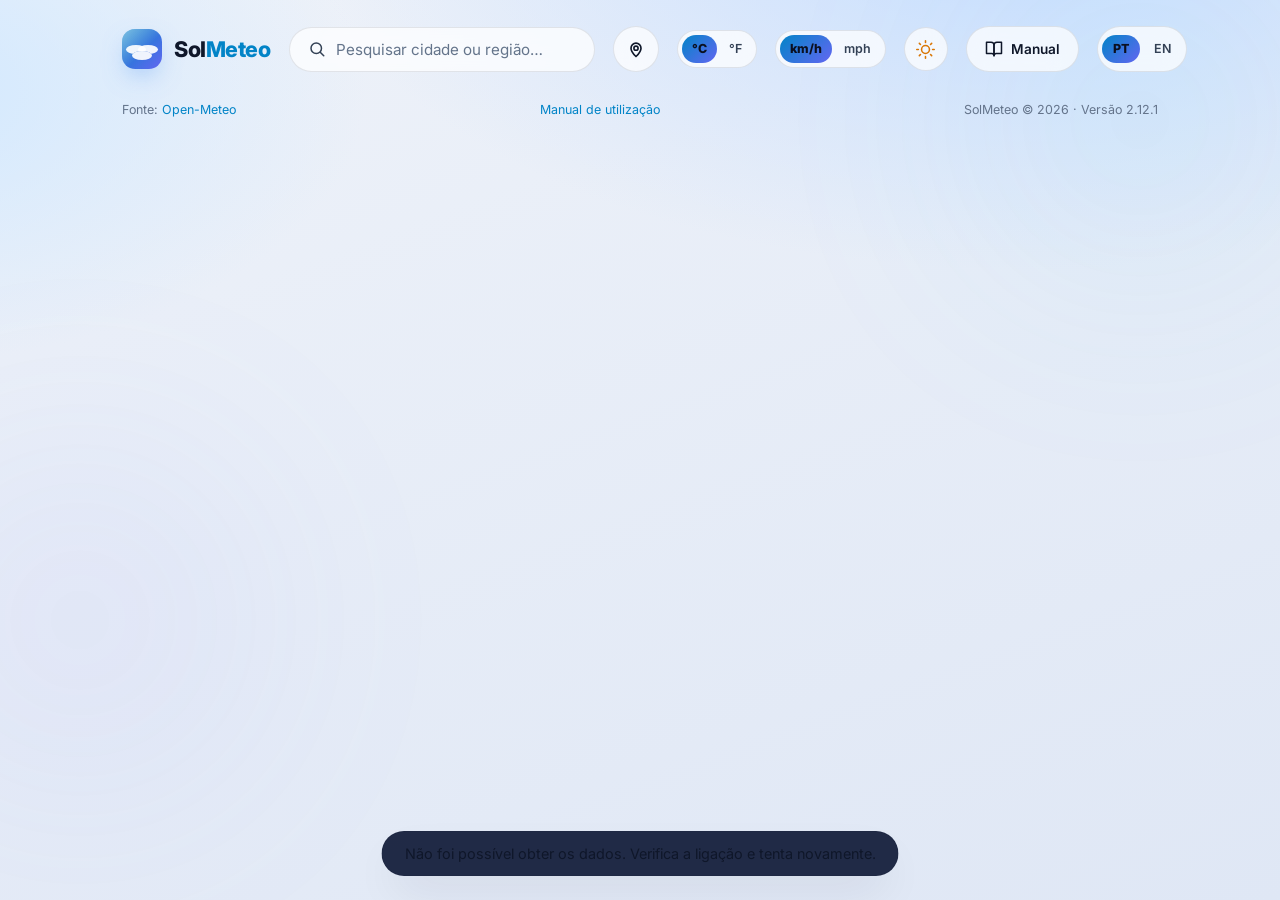
==== commit 48c572e6: "refactor(uv): unify UV metrics into hero stats and remove redundant bottom panel (v2.12.1)" ====
--- a/index.html
+++ b/index.html
@@ -128,15 +128,17 @@
             <span class="stat__label" data-i18n="stat.wind">Vento</span>
             <span class="stat__value" id="statWind">-- km/h</span>
           </div>
-          <div class="stat stat--clickable" id="statUvBox" tabindex="0" role="button" title="Ver recomendações do Índice UV e alertas" data-i18n-title="stat.uv.toggle">
+          <div class="stat stat--uv" id="statUvBox">
             <span class="stat__label" data-i18n="stat.uv">Índice UV</span>
             <span class="stat__value" id="statUv">--</span>
+            <span class="stat__sub" id="statUvPeak">—</span>
           </div>
           <div class="stat stat--aqi" id="statAqiBox">
             <span class="stat__label" data-i18n="stat.aqi">Qualidade do Ar</span>
             <span class="stat__value" id="statAqi">--</span>
           </div>
         </div>
+        <div class="hero__alerts-banner" id="heroAlertsBanner" hidden></div>
       </div>
 
       <div class="hero__side">
@@ -279,61 +281,6 @@
           </div>
           <div class="chart__canvas" id="rainChart"></div>
           <div class="chart__axis" id="rainAxis"></div>
-        </div>
-      </div>
-    </section>
-
-    <section class="panel" id="advisoryPanel" hidden>
-      <div class="panel__head">
-        <div>
-          <h2 class="panel__title" data-i18n="advisory.title">Índice UV &amp; Alertas Meteorológicos</h2>
-          <span class="panel__sub" id="advisorySpan">—</span>
-        </div>
-      </div>
-
-      <div class="advisory-grid">
-        <!-- Card 1: Índice UV & Saúde da Pele -->
-        <div class="advisory-card" id="advisoryUvCard">
-          <div class="advisory-card__head">
-            <div class="advisory-card__title-group">
-              <span class="advisory-card__title" data-i18n="advisory.uv.title">Escala do Índice UV</span>
-              <span class="advisory-card__sub" id="advisoryUvPeak">—</span>
-            </div>
-            <span class="advisory-pill" id="advisoryUvPill">UV —</span>
-          </div>
-
-          <!-- Segmented Risk Meter with Pointer -->
-          <div class="uv-meter" role="progressbar" aria-valuenow="0" aria-valuemin="0" aria-valuemax="12">
-            <div class="uv-meter__track">
-              <div class="uv-meter__seg uv-meter__seg--low" title="0-2 Baixo"></div>
-              <div class="uv-meter__seg uv-meter__seg--mod" title="3-5 Moderado"></div>
-              <div class="uv-meter__seg uv-meter__seg--high" title="6-7 Elevado"></div>
-              <div class="uv-meter__seg uv-meter__seg--veryhigh" title="8-10 Muito Alto"></div>
-              <div class="uv-meter__seg uv-meter__seg--extreme" title="11+ Extremo"></div>
-              <div class="uv-meter__pointer" id="uvMeterPointer" style="left: 0%"></div>
-            </div>
-            <div class="uv-meter__labels">
-              <span>0 (Baixo)</span>
-              <span>3</span>
-              <span>6</span>
-              <span>8</span>
-              <span>11+ (Extremo)</span>
-            </div>
-          </div>
-
-        </div>
-
-        <!-- Card 2: Alertas Meteorológicos Severos -->
-        <div class="advisory-card" id="advisoryAlertsCard">
-          <div class="advisory-card__head">
-            <div class="advisory-card__title-group">
-              <span class="advisory-card__title" data-i18n="advisory.alerts.title">Alertas Meteorológicos</span>
-              <span class="advisory-card__sub" id="advisoryAlertsSub">—</span>
-            </div>
-            <span class="advisory-pill" id="advisoryAlertsBadge">Estável</span>
-          </div>
-
-          <div class="advisory-alerts-list" id="advisoryAlertsList"></div>
         </div>
       </div>
     </section>
@@ -724,7 +671,7 @@
     <footer class="footer">
       <span><span data-i18n="footer.source">Fonte:</span> <a href="https://open-meteo.com/" target="_blank" rel="noopener">Open-Meteo</a></span>
       <span><a href="manual.html" data-i18n="footer.manual">Manual de utilização</a></span>
-      <span>SolMeteo © 2026 · <span data-i18n="footer.version">Versão</span> <span id="appVersion">2.12.0</span></span>
+      <span>SolMeteo © 2026 · <span data-i18n="footer.version">Versão</span> <span id="appVersion">2.12.1</span></span>
     </footer>
   </main>
 
--- a/styles.css
+++ b/styles.css
@@ -4287,3 +4287,77 @@
     font-size: 0.65rem;
   }
 }
+
+.stat__sub {
+  font-size: 0.70rem;
+  color: var(--text-dim);
+  font-variant-numeric: tabular-nums;
+  margin-top: 1px;
+}
+
+[data-theme="light"] .stat__sub {
+  color: #64748b;
+}
+
+.stat--uv .stat__value--low { color: #10b981; }
+.stat--uv .stat__value--mod { color: #f59e0b; }
+.stat--uv .stat__value--high { color: #f97316; }
+.stat--uv .stat__value--veryhigh { color: #ef4444; }
+.stat--uv .stat__value--extreme { color: #a855f7; }
+
+[data-theme="light"] .stat--uv .stat__value--low { color: #047857; }
+[data-theme="light"] .stat--uv .stat__value--mod { color: #b45309; }
+[data-theme="light"] .stat--uv .stat__value--high { color: #c2410c; }
+[data-theme="light"] .stat--uv .stat__value--veryhigh { color: #be123c; }
+[data-theme="light"] .stat--uv .stat__value--extreme { color: #7e22ce; }
+
+.hero__alerts-banner {
+  display: flex;
+  flex-direction: column;
+  gap: 8px;
+  margin-top: 16px;
+  animation: dropdown 0.2s ease both;
+}
+
+.hero__alert-item {
+  display: flex;
+  align-items: center;
+  gap: 12px;
+  padding: 10px 14px;
+  border-radius: 12px;
+  background: rgba(245, 158, 11, 0.12);
+  border: 1px solid rgba(245, 158, 11, 0.35);
+  color: var(--text);
+  font-size: 0.85rem;
+}
+
+.hero__alert-item--warning {
+  background: rgba(245, 158, 11, 0.14);
+  border-color: rgba(245, 158, 11, 0.4);
+}
+
+.hero__alert-item--danger {
+  background: rgba(239, 68, 68, 0.14);
+  border-color: rgba(239, 68, 68, 0.4);
+}
+
+.hero__alert-icon {
+  font-size: 1.25rem;
+  flex-shrink: 0;
+}
+
+.hero__alert-info {
+  display: flex;
+  flex-direction: column;
+  gap: 2px;
+}
+
+.hero__alert-info strong {
+  font-size: 0.86rem;
+  color: var(--text);
+}
+
+.hero__alert-info span {
+  font-size: 0.78rem;
+  color: var(--text-dim);
+}
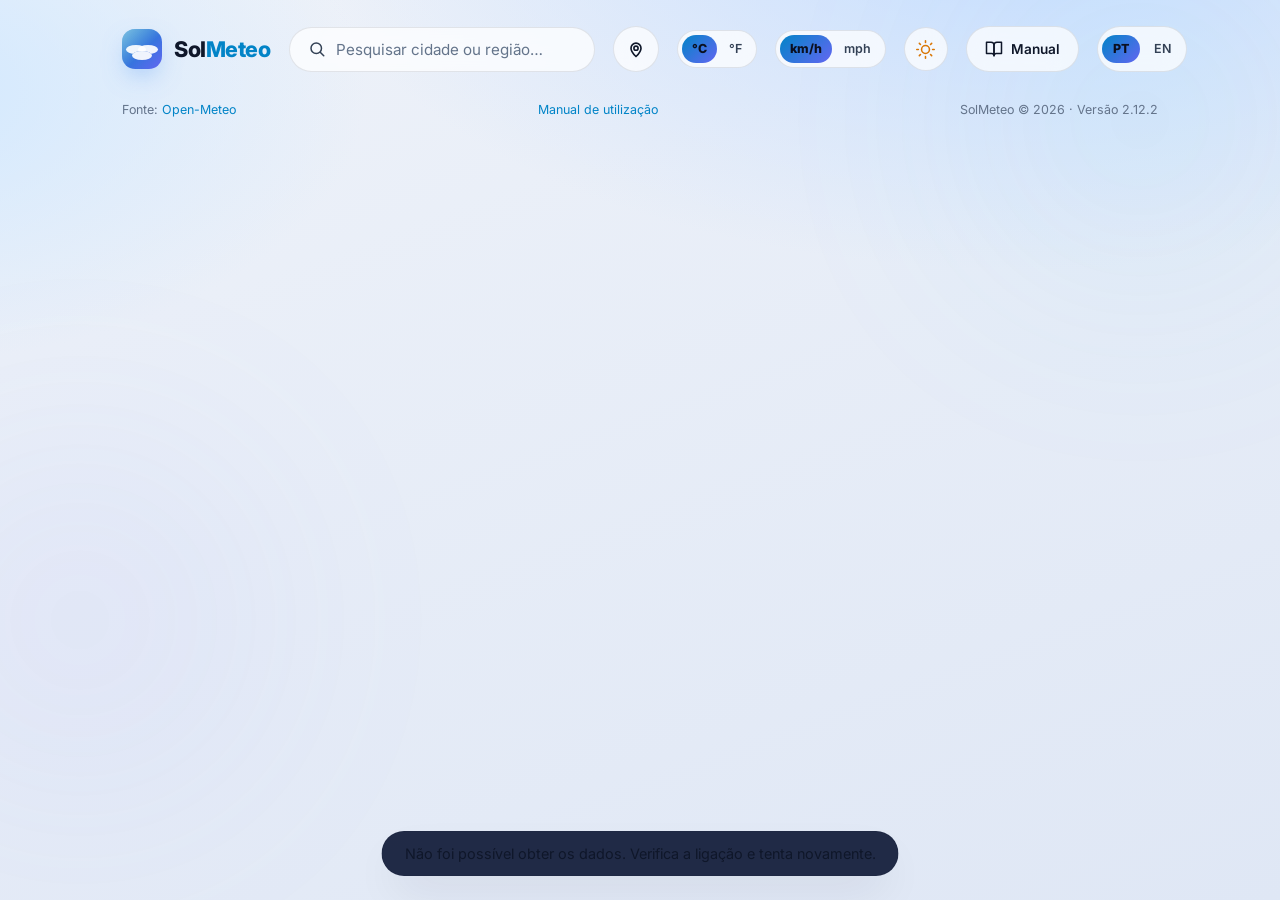
==== commit 1b759185: "fix(mobile): resolve iPhone layout overflow on sun arc, balance cards, and weekly pv (v2.12.2)" ====
--- a/index.html
+++ b/index.html
@@ -671,7 +671,7 @@
     <footer class="footer">
       <span><span data-i18n="footer.source">Fonte:</span> <a href="https://open-meteo.com/" target="_blank" rel="noopener">Open-Meteo</a></span>
       <span><a href="manual.html" data-i18n="footer.manual">Manual de utilização</a></span>
-      <span>SolMeteo © 2026 · <span data-i18n="footer.version">Versão</span> <span id="appVersion">2.12.1</span></span>
+      <span>SolMeteo © 2026 · <span data-i18n="footer.version">Versão</span> <span id="appVersion">2.12.2</span></span>
     </footer>
   </main>
 
--- a/styles.css
+++ b/styles.css
@@ -1,4363 +1,2687 @@
-:root {-
-  --bg: #0b1020;-
-  --bg-2: #111a33;-
-  --panel: rgba(255, 255, 255, 0.06);-
-  --panel-strong: rgba(255, 255, 255, 0.09);-
-  --border: rgba(255, 255, 255, 0.12);-
-  --text: #f2f5ff;-
-  --text-dim: #a8b2d1;-
-  --text-faint: #6b7599;-
-  --accent: #38bdf8;-
-  --accent-2: #818cf8;-
-  --gold: #fbbf24;-
-  --danger: #fb7185;-
-  --radius: 20px;-
-  --shadow: 0 24px 60px -18px rgba(0, 0, 0, 0.55);-
-  --font: "Inter", system-ui, -apple-system, "Segoe UI", sans-serif;-
-}-
--
-[data-theme="light"] {-
-  --bg: #eef2f9;-
-  --bg-2: #dfe7f5;-
-  --panel: rgba(255, 255, 255, 0.72);-
-  --panel-strong: rgba(255, 255, 255, 0.9);-
-  --border: rgba(15, 23, 42, 0.1);-
-  --text: #0f172a;-
-  --text-dim: #334155;-
-  --text-faint: #64748b;-
-  --accent: #0284c7;-
-  --accent-2: #6366f1;-
-  --gold: #d97706;-
-  --danger: #e11d48;-
-  --shadow: 0 20px 45px -12px rgba(15, 23, 42, 0.12);-
-}-
--
-* {-
-  margin: 0;-
-  padding: 0;-
-  box-sizing: border-box;-
-}-
--
-[hidden] {-
-  display: none !important;-
-}-
--
-html {-
-  color-scheme: dark;-
-}-
--
-[data-theme="light"] html,-
-html[data-theme="light"] {-
-  color-scheme: light;-
-}-
--
-body {-
-  font-family: var(--font);-
-  background:-
-    radial-gradient(1200px 600px at 80% -10%, #16285c 0%, transparent 60%),-
-    radial-gradient(900px 500px at -10% 10%, #1b2a4a 0%, transparent 55%),-
-    linear-gradient(160deg, var(--bg) 0%, var(--bg-2) 100%);-
-  color: var(--text);-
-  min-height: 100vh;-
-  -webkit-font-smoothing: antialiased;-
-  overflow-x: hidden;-
-  transition: background 0.35s, color 0.35s;-
-}-
--
-[data-theme="light"] .pv-metric--self .pv-metric__val { color: #047857; }
-[data-theme="light"] .pv-metric--batt .pv-metric__val { color: #0369a1; }
-[data-theme="light"] .pv-metric--export .pv-metric__val { color: #b45309; }
-[data-theme="light"] .pv-metric--import .pv-metric__val { color: #be123c; }
-[data-theme="light"] .pv-weekly__total { color: #047857; }
-[data-theme="light"] .pv-compass-ring {
-  fill: #f8fafc;
-  stroke: rgba(15, 23, 42, 0.14);
-}
-
-[data-theme="light"] body {-
-  background:-
-    radial-gradient(1200px 600px at 80% -10%, #c7deff 0%, transparent 60%),-
-    radial-gradient(900px 500px at -10% 10%, #d0e8ff 0%, transparent 55%),-
-    linear-gradient(160deg, var(--bg) 0%, var(--bg-2) 100%);-
-}-
--
-[data-theme="light"] .aurora {-
-  opacity: 0.12;-
-}-
--
--
-.aurora {-
-  position: fixed;-
-  width: 520px;-
-  height: 520px;-
-  border-radius: 50%;-
-  filter: blur(120px);-
-  opacity: 0.28;-
-  pointer-events: none;-
-  z-index: 0;-
-  animation: drift 18s ease-in-out infinite alternate;-
-}-
-.aurora {-
-  top: -140px;-
-  right: -120px;-
-  background: radial-gradient(circle, #38bdf8 0%, transparent 65%);-
-}-
-.aurora--2 {-
-  top: 40%;-
-  left: -180px;-
-  background: radial-gradient(circle, #818cf8 0%, transparent 65%);-
-  animation-delay: -9s;-
-}-
--
-@keyframes drift {-
-  from {-
-    transform: translate(0, 0) scale(1);-
-  }-
-  to {-
-    transform: translate(40px, 40px) scale(1.15);-
-  }-
-}-
--
-.app {-
-  position: relative;-
-  z-index: 1;-
-  max-width: 1080px;-
-  margin: 0 auto;-
-  padding: 26px 22px 40px;-
-  display: flex;-
-  flex-direction: column;-
-  gap: 26px;-
-}-
--
-/* ---------- Topbar ---------- */-
-.topbar {-
-  position: relative;-
-  z-index: 30;-
-  display: flex;-
-  align-items: center;-
-  gap: 18px;-
-  animation: rise 0.6s ease both;-
-}-
--
-.brand {-
-  display: flex;-
-  align-items: center;-
-  gap: 12px;-
-  white-space: nowrap;-
-}-
--
-.brand__mark {-
-  width: 40px;-
-  height: 40px;-
-  border-radius: 13px;-
-  background: linear-gradient(135deg, var(--accent), var(--accent-2));-
-  box-shadow: 0 10px 26px -8px rgba(99, 161, 247, 0.7);-
-  position: relative;-
-  flex: none;-
-}-
-.brand__mark::before {-
-  content: "";-
-  position: absolute;-
-  inset: 0;-
-  background: linear-gradient(135deg, rgba(255, 255, 255, 0.5), transparent 55%);-
-  border-radius: 13px;-
-}-
-.brand__mark::after {-
-  content: "";-
-  position: absolute;-
-  bottom: 9px;-
-  left: 10px;-
-  width: 20px;-
-  height: 9px;-
-  border-radius: 50%;-
-  background: rgba(255, 255, 255, 0.92);-
-  box-shadow:-
-    -6px -6px 0 rgba(255, 255, 255, 0.92),-
-    6px -6px 0 rgba(255, 255, 255, 0.92);-
-}-
--
-.brand__name {-
-  font-size: 1.35rem;-
-  font-weight: 800;-
-  letter-spacing: -0.02em;-
-}-
-.brand__name span {-
-  color: var(--accent);-
-}-
--
-.search {-
-  position: relative;-
-  flex: 1;-
-  display: flex;-
-  align-items: center;-
-  gap: 10px;-
-  background: var(--panel);-
-  border: 1px solid var(--border);-
-  border-radius: 999px;-
-  padding: 12px 18px;-
-  backdrop-filter: blur(14px);-
-  max-width: 460px;-
-  margin-left: auto;-
-  transition: border-color 0.2s, box-shadow 0.2s;-
-}-
--
-.search:focus-within {-
-  border-color: rgba(56, 189, 248, 0.55);-
-  box-shadow: 0 0 0 4px rgba(56, 189, 248, 0.14);-
-}-
--
-.search__icon {-
-  width: 18px;-
-  height: 18px;-
-  color: var(--text-dim);-
-  flex: none;-
-}-
--
-.search input {-
-  flex: 1;-
-  min-width: 0;-
-  background: none;-
-  border: none;-
-  outline: none;-
-  color: var(--text);-
-  font-family: var(--font);-
-  font-size: 0.95rem;-
-}-
-.search input::placeholder {-
-  color: var(--text-faint);-
-}-
--
-.search__suggestions {-
-  position: absolute;-
-  top: calc(100% + 10px);-
-  left: 0;-
-  right: 0;-
-  background: rgba(18, 26, 51, 0.96);-
-  border: 1px solid var(--border);-
-  border-radius: var(--radius);-
-  box-shadow: var(--shadow);-
-  overflow: hidden;-
-  display: none;-
-  z-index: 30;-
-}-
-.search__suggestions.open {-
-  display: block;-
-  animation: dropdown 0.18s ease both;-
-}-
--
-.suggestion {-
-  padding: 12px 18px;-
-  cursor: pointer;-
-  display: flex;-
-  align-items: baseline;-
-  gap: 8px;-
-  transition: background 0.15s;-
-}-
-.suggestion:hover,-
-.suggestion.active {-
-  background: rgba(56, 189, 248, 0.12);-
-}-
-.suggestion__name {-
-  font-weight: 600;-
-}-
-.suggestion__meta {-
-  font-size: 0.8rem;-
-  color: var(--text-faint);-
-}-
-.suggestion__empty {-
-  padding: 16px 18px;-
-  color: var(--text-faint);-
-  font-size: 0.9rem;-
-}-
--
-.locate {-
-  flex: none;-
-  width: 46px;-
-  height: 46px;-
-  border-radius: 50%;-
-  border: 1px solid var(--border);-
-  background: var(--panel);-
-  color: var(--text);-
-  display: grid;-
-  place-items: center;-
-  cursor: pointer;-
-  backdrop-filter: blur(14px);-
-  transition: transform 0.2s, border-color 0.2s, color 0.2s;-
-}-
-.locate svg {-
-  width: 20px;-
-  height: 20px;-
-}-
-.locate:hover {-
-  border-color: rgba(56, 189, 248, 0.55);-
-  color: var(--accent);-
-  transform: translateY(-2px);-
-}-
--
-.manual-btn {-
-  flex: none;-
-  display: inline-flex;-
-  align-items: center;-
-  gap: 8px;-
-  height: 46px;-
-  padding: 0 18px;-
-  border-radius: 999px;-
-  border: 1px solid var(--border);-
-  background: var(--panel);-
-  color: var(--text);-
-  font-size: 0.85rem;-
-  font-weight: 600;-
-  font-family: var(--font);-
-  text-decoration: none;-
-  backdrop-filter: blur(14px);-
-  transition: transform 0.2s, border-color 0.2s, color 0.2s;-
-}-
-.manual-btn svg {-
-  width: 18px;-
-  height: 18px;-
-}-
-.manual-btn:hover {-
-  border-color: rgba(56, 189, 248, 0.55);-
-  color: var(--accent);-
-  transform: translateY(-2px);-
-}-
--
-.lang {-
-  flex: none;-
-  display: inline-flex;-
-  align-items: center;-
-  gap: 3px;-
-  height: 46px;-
-  padding: 4px;-
-  border-radius: 999px;-
-  border: 1px solid var(--border);-
-  background: var(--panel);-
-  backdrop-filter: blur(14px);-
-}-
-.lang__btn {-
-  flex: none;-
-  border: 0;-
-  background: transparent;-
-  color: var(--text-dim);-
-  font-family: var(--font);-
-  font-size: 0.78rem;-
-  font-weight: 600;-
-  line-height: 1;-
-  padding: 8px 11px;-
-  border-radius: 999px;-
-  cursor: pointer;-
-  transition: background 0.2s, color 0.2s;-
-}-
-.lang__btn:hover {-
-  color: var(--text);-
-}-
-.lang__btn.active {-
-  background: linear-gradient(135deg, var(--accent), var(--accent-2));-
-  color: #0b1020;-
-  font-weight: 800;-
-}-
--
-/* ---------- Unit Switch ---------- */-
-.unit-switch {-
-  flex: none;-
-  display: inline-flex;-
-  align-items: center;-
-  gap: 2px;-
-  padding: 4px;-
-  border-radius: 999px;-
-  border: 1px solid var(--border);-
-  background: var(--panel);-
-  backdrop-filter: blur(14px);-
-}-
-.unit__btn {-
-  flex: none;-
-  border: 0;-
-  background: transparent;-
-  color: var(--text-dim);-
-  font-family: var(--font);-
-  font-size: 0.78rem;-
-  font-weight: 600;-
-  line-height: 1;-
-  padding: 8px 10px;-
-  border-radius: 999px;-
-  cursor: pointer;-
-  transition: background 0.2s, color 0.2s;-
-}-
-.unit__btn:hover {-
-  color: var(--text);-
-}-
-.unit__btn.active {-
-  background: linear-gradient(135deg, var(--accent), var(--accent-2));-
-  color: #0b1020;-
-  font-weight: 800;-
-}-
--
-/* ---------- Theme Toggle ---------- */-
-.theme-toggle {-
-  flex: none;-
-  width: 44px;-
-  height: 44px;-
-  border-radius: 50%;-
-  border: 1px solid var(--border);-
-  background: var(--panel);-
-  color: var(--text);-
-  display: grid;-
-  place-items: center;-
-  cursor: pointer;-
-  backdrop-filter: blur(14px);-
-  transition: transform 0.2s, border-color 0.2s, color 0.2s;-
-}-
-.theme-toggle:hover {-
-  border-color: rgba(56, 189, 248, 0.55);-
-  color: var(--accent);-
-  transform: translateY(-2px);-
-}-
-.theme-toggle svg {-
-  width: 19px;-
-  height: 19px;-
-}-
-.theme-icon--light {-
-  display: none;-
-}-
-.theme-icon--dark {-
-  display: block;-
-}-
-[data-theme="light"] .theme-icon--dark {-
-  display: none;-
-}-
-[data-theme="light"] .theme-icon--light {-
-  display: block;-
-  color: #d97706;-
-}-
--
-/* ---------- Recent Cities Bar ---------- */-
-.recents {-
-  display: flex;-
-  align-items: center;-
-  gap: 10px;-
-  overflow-x: auto;-
-  padding: 4px 2px 2px;-
-  scrollbar-width: thin;-
-  font-size: 0.82rem;-
-}-
-.recents__label {-
-  color: var(--text-faint);-
-  font-weight: 500;-
-  white-space: nowrap;-
-}-
-.recents__list {-
-  display: flex;-
-  align-items: center;-
-  gap: 8px;-
-}-
-.recent-chip {-
-  flex: none;-
-  display: inline-flex;-
-  align-items: center;-
-  gap: 6px;-
-  background: var(--panel);-
-  border: 1px solid var(--border);-
-  padding: 5px 12px;-
-  border-radius: 999px;-
-  color: var(--text-dim);-
-  font-size: 0.78rem;-
-  font-weight: 500;-
-  cursor: pointer;-
-  transition: border-color 0.2s, color 0.2s, background 0.2s, transform 0.2s;-
-  backdrop-filter: blur(10px);-
-}-
-.recent-chip:hover {-
-  border-color: rgba(56, 189, 248, 0.45);-
-  color: var(--text);-
-  transform: translateY(-1px);-
-}-
-.recent-chip--active {-
-  border-color: rgba(56, 189, 248, 0.7);-
-  color: var(--accent);-
-  background: var(--panel-strong);-
-}-
--
-/* ---------- Loader ---------- */-
-.loader {-
-  display: none;-
-  flex-direction: column;-
-  align-items: center;-
-  gap: 16px;-
-  padding: 70px 0;-
-  color: var(--text-faint);-
-  font-size: 0.9rem;-
-}-
-.loader.visible {-
-  display: flex;-
-}-
--
-.loader__spinner {-
-  width: 44px;-
-  height: 44px;-
-  border: 3px solid var(--border);-
-  border-top-color: var(--accent);-
-  border-radius: 50%;-
-  animation: spin 0.8s linear infinite;-
-}-
--
-@keyframes spin {-
-  to {-
-    transform: rotate(360deg);-
-  }-
-}-
--
-/* ---------- Hero ---------- */-
-.hero {-
-  display: grid;-
-  grid-template-columns: 1.35fr 1fr;-
-  gap: 24px;-
-  background: var(--panel);-
-  border: 1px solid var(--border);-
-  border-radius: 28px;-
-  backdrop-filter: blur(18px);-
-  box-shadow: var(--shadow);-
-  padding: 30px 32px;-
-  animation: rise 0.6s 0.08s ease both;-
-}-
--
-.hero__loc {-
-  display: flex;-
-  align-items: baseline;-
-  gap: 12px;-
-  flex-wrap: wrap;-
-}-
--
-.hero__region {-
-  font-size: 1.7rem;-
-  font-weight: 800;-
-  letter-spacing: -0.02em;-
-}-
--
-.hero__now {-
-  font-size: 0.85rem;-
-  color: var(--text-dim);-
-  background: var(--panel-strong);-
-  border: 1px solid var(--border);-
-  border-radius: 999px;-
-  padding: 5px 12px;-
-}-
--
-.hero__temp {-
-  display: flex;-
-  align-items: center;-
-  gap: 22px;-
-  margin-top: 14px;-
-  flex-wrap: wrap;-
-}-
--
-.hero__temp-value {-
-  font-size: 6rem;-
-  font-weight: 300;-
-  letter-spacing: -0.05em;-
-  line-height: 1;-
-  background: linear-gradient(180deg, #ffffff 20%, var(--text-dim) 120%);-
-  -webkit-background-clip: text;-
-  background-clip: text;-
-  -webkit-text-fill-color: transparent;-
-}-
--
-.hero__state {-
-  display: flex;-
-  flex-direction: column;-
-  gap: 4px;-
-}-
--
-.hero__icon {-
-  width: 56px;-
-  height: 56px;-
-  margin-bottom: 4px;-
-}-
-.hero__icon svg {-
-  width: 100%;-
-  height: 100%;-
-}-
--
-.hero__desc {-
-  font-size: 1.15rem;-
-  font-weight: 600;-
-}-
--
-.hero__feels {-
-  font-size: 0.9rem;-
-  color: var(--text-dim);-
-}-
--
-.hero__stats {-
-  display: grid;-
-  grid-template-columns: repeat(auto-fit, minmax(130px, 1fr));-
-  gap: 10px;-
-  margin-top: 26px;-
-}-
--
-.stat {-
-  background: var(--panel-strong);-
-  border: 1px solid var(--border);-
-  border-radius: 14px;-
-  padding: 12px 14px;-
-  display: flex;-
-  flex-direction: column;-
-  gap: 4px;-
-  transition: transform 0.2s, border-color 0.2s;-
-}-
-.stat:hover {-
-  transform: translateY(-3px);-
-  border-color: rgba(56, 189, 248, 0.4);-
-}-
--
-.stat__label {-
-  font-size: 0.72rem;-
-  text-transform: uppercase;-
-  letter-spacing: 0.06em;-
-  color: var(--text-faint);-
-}-
--
-.stat__value {-
-  font-size: 1.05rem;-
-  font-weight: 700;-
-}-
--
-.stat--aqi .stat__value {-
-  color: var(--accent);-
-}-
--
-.stat--clickable {-
-  cursor: pointer;-
-  user-select: none;-
-}-
-.stat--clickable:hover {-
-  border-color: var(--accent);-
-  box-shadow: 0 6px 18px -4px rgba(56, 189, 248, 0.25);-
-}-
-.stat--clickable:focus-visible {-
-  outline: 2px solid var(--accent);-
-  outline-offset: 2px;-
-}-
--
-.hero__side {
-  display: flex;
-  flex-direction: column;
-  justify-content: space-between;
-  gap: 14px;
-  border-left: 1px solid var(--border);
-  padding-left: 26px;
-  min-width: 0;
-}
-
-.hero__side-head {
-  display: flex;
-  align-items: center;
-  justify-content: space-between;
-  gap: 8px;
-  flex-wrap: wrap;
-}
-
-.hero__coords-chip,
-.hero__daylight-chip {
-  display: inline-flex;
-  align-items: center;
-  gap: 6px;
-  padding: 4px 10px;
-  background: var(--panel-strong);
-  border: 1px solid var(--border);
-  border-radius: 999px;
-  font-size: 0.76rem;
-  color: var(--text-dim);
-  font-variant-numeric: tabular-nums;
-  font-weight: 600;
-}
-
-.hero__coords-icon {
-  width: 14px;
-  height: 14px;
-  color: var(--accent);
-  flex-shrink: 0;
-}
-
-.hero__daylight-icon {
-  width: 14px;
-  height: 14px;
-  color: var(--gold);
-  flex-shrink: 0;
-}
-
-.sun-arc-card {
-  display: flex;
-  flex-direction: column;
-  gap: 12px;
-  background: rgba(255, 255, 255, 0.025);
-  border: 1px solid var(--border);
-  border-radius: 18px;
-  padding: 14px 16px;
-  transition: border-color 0.25s ease;
-}
-
-[data-theme="light"] .sun-arc-card {
-  background: rgba(0, 0, 0, 0.02);
-  border-color: rgba(0, 0, 0, 0.08);
-}
-
-.sun-arc-wrap {
-  width: 100%;
-  display: flex;
-  justify-content: center;
-  align-items: center;
-}
-
-.sun-arc-svg {
-  width: 100%;
-  max-width: 310px;
-  height: auto;
-  aspect-ratio: 300 / 135;
-  overflow: visible;
-}
-
-.sun-arc-night {
-  fill: none;
-  stroke: rgba(255, 255, 255, 0.08);
-  stroke-dasharray: 2 4;
-  stroke-width: 1.5;
-}
-
-[data-theme="light"] .sun-arc-night {
-  stroke: rgba(0, 0, 0, 0.08);
-}
-
-.sun-arc-bg {
-  fill: none;
-  stroke: rgba(255, 255, 255, 0.14);
-  stroke-dasharray: 4 4;
-  stroke-width: 2;
-  stroke-linecap: round;
-}
-
-[data-theme="light"] .sun-arc-bg {
-  stroke: rgba(0, 0, 0, 0.12);
-}
-
-.sun-arc-active {
-  fill: none;
-  stroke: url(#sunArcDayGrad);
-  stroke-width: 3.5;
-  stroke-linecap: round;
-  transition: stroke-dashoffset 0.6s cubic-bezier(0.16, 1, 0.3, 1);
-}
-
-.sun-arc-horizon {
-  stroke: var(--border);
-  stroke-width: 1;
-  stroke-dasharray: 3 3;
-}
-
-.sun-arc-noon-dot {
-  fill: var(--gold);
-}
-
-.sun-arc-noon-text {
-  font-family: var(--font);
-  font-size: 10px;
-  font-weight: 700;
-  fill: var(--gold);
-  text-anchor: middle;
-  font-variant-numeric: tabular-nums;
-}
-
-[data-theme="light"] .sun-arc-noon-text {
-  fill: #b45309;
-}
-
-.sun-arc-body {
-  transition: transform 0.6s cubic-bezier(0.16, 1, 0.3, 1);
-}
-
-.sun-arc-core {
-  fill: #ffffff;
-  stroke: #fbbf24;
-  stroke-width: 3;
-  filter: drop-shadow(0 0 6px rgba(251, 191, 36, 0.6));
-}
-
-.sun-arc-body.is-night .sun-arc-core {
-  fill: #cbd5e1;
-  stroke: #94a3b8;
-  filter: drop-shadow(0 0 5px rgba(203, 213, 225, 0.5));
-}
-
-.sun-arc-glow {
-  animation: sunPulse 3s ease-in-out infinite alternate;
-}
-
-@keyframes sunPulse {
-  0% { transform: scale(0.85); opacity: 0.6; }
-  100% { transform: scale(1.2); opacity: 1; }
-}
-
-.sun-arc-status {
-  display: flex;
-  align-items: center;
-  justify-content: center;
-  gap: 8px;
-  padding: 6px 12px;
-  background: var(--panel-strong);
-  border: 1px solid var(--border);
-  border-radius: 999px;
-  font-size: 0.74rem;
-  font-weight: 600;
-  color: var(--text-dim);
-  text-align: center;
-}
-
-.sun-arc-status__dot {
-  width: 7px;
-  height: 7px;
-  border-radius: 50%;
-  background: var(--gold);
-  box-shadow: 0 0 6px var(--gold);
-  flex-shrink: 0;
-}
-
-.sun-arc-times {
-  display: grid;
-  grid-template-columns: 1fr 1fr;
-  gap: 8px;
-}
-
-.sun-arc-time {
-  display: flex;
-  align-items: center;
-  gap: 8px;
-  background: var(--panel-strong);
-  border: 1px solid var(--border);
-  border-radius: 12px;
-  padding: 8px 10px;
-}
-
-.sun-arc-time__icon {
-  font-size: 1.15rem;
-  line-height: 1;
-  flex-shrink: 0;
-}
-
-.sun-arc-time__info {
-  display: flex;
-  flex-direction: column;
-  min-width: 0;
-}
-
-.sun-arc-time__label {
-  font-size: 0.68rem;
-  color: var(--text-faint);
-  text-transform: uppercase;
-  letter-spacing: 0.04em;
-  white-space: nowrap;
-  overflow: hidden;
-  text-overflow: ellipsis;
-}
-
-.sun-arc-time__value {
-  font-size: 0.92rem;
-  font-weight: 700;
-  font-variant-numeric: tabular-nums;
-  color: var(--text);
-}
-
-.sun-arc-time--rise .sun-arc-time__value {
-  color: var(--gold);
-}
-
-.sun-arc-time--set .sun-arc-time__value {
-  color: var(--accent-2);
-}
-
-[data-theme="light"] .sun-arc-time--rise .sun-arc-time__value {
-  color: #b45309;
-}
-
-[data-theme="light"] .sun-arc-time--set .sun-arc-time__value {
-  color: #4f46e5;
-}
-
-/* ---------- Panels ---------- */-
-.panel {-
-  background: var(--panel);-
-  border: 1px solid var(--border);-
-  border-radius: 28px;-
-  backdrop-filter: blur(18px);-
-  box-shadow: var(--shadow);-
-  padding: 24px 26px;-
-  animation: rise 0.6s 0.14s ease both;-
-}-
--
-.panel__head {-
-  display: flex;-
-  align-items: center;-
-  justify-content: space-between;-
-  flex-wrap: wrap;-
-  row-gap: 10px;-
-  gap: 12px;-
-  margin-bottom: 18px;-
-}-
-.panel__head > * {-
-  min-width: 0;-
-}-
--
-.panel__title {-
-  font-size: 1.05rem;-
-  font-weight: 700;-
-  letter-spacing: -0.01em;-
-}-
--
-.panel__sub {-
-  font-size: 0.8rem;-
-  color: var(--text-faint);-
-}-
--
-/* ---------- Day Navigation ---------- */-
-.day-nav {-
-  display: inline-flex;-
-  align-items: center;-
-  gap: 6px;-
-  background: var(--panel-strong);-
-  border: 1px solid var(--border);-
-  border-radius: 999px;-
-  padding: 4px 8px;-
-}-
-.day-nav__btn {-
-  width: 28px;-
-  height: 28px;-
-  border-radius: 50%;-
-  border: none;-
-  background: transparent;-
-  color: var(--text);-
-  display: grid;-
-  place-items: center;-
-  cursor: pointer;-
-  transition: background 0.2s, color 0.2s;-
-}-
-.day-nav__btn:hover:not(:disabled) {-
-  background: rgba(56, 189, 248, 0.2);-
-  color: var(--accent);-
-}-
-.day-nav__btn:disabled {-
-  opacity: 0.35;-
-  cursor: not-allowed;-
-}-
-.day-nav__btn svg {-
-  width: 16px;-
-  height: 16px;-
-}-
-.day-nav__label {-
-  font-size: 0.8rem;-
-  font-weight: 600;-
-  color: var(--text);-
-  min-width: 68px;-
-  text-align: center;-
-  white-space: nowrap;-
-}-
--
-/* ---------- PV Actions Row ---------- */-
-.pv-actions {-
-  display: flex;-
-  align-items: center;-
-  flex-wrap: wrap;-
-  justify-content: flex-end;-
-  gap: 8px;-
-}-
--
-/* ---------- PV Weekly Summary ---------- */-
-.pv-weekly {-
-  margin-top: 18px;-
-  padding: 16px;-
-  background: var(--panel-strong);-
-  border: 1px solid var(--border);-
-  border-radius: 16px;-
-}-
-.pv-weekly__head {-
-  display: flex;-
-  align-items: baseline;-
-  justify-content: space-between;-
-  gap: 12px;-
-  margin-bottom: 14px;-
-}-
-.pv-weekly__title {-
-  font-size: 0.82rem;-
-  font-weight: 600;-
-  color: var(--text-dim);-
-}-
-.pv-weekly__total {-
-  font-size: 0.85rem;-
-  font-weight: 700;-
-  color: #34d399;-
-  white-space: nowrap;-
-}-
-.pv-weekly__bars {-
-  display: grid;-
-  grid-template-columns: repeat(7, 1fr);-
-  gap: 6px;-
-  align-items: end;-
-  height: 96px;-
-}-
-.pv-weekly__bar-col {-
-  display: grid;-
-  grid-template-rows: auto 1fr auto;-
-  gap: 4px;-
-  height: 100%;-
-  min-width: 0;-
-  cursor: pointer;-
-  transition: opacity 0.2s;-
-}-
-.pv-weekly__bar-col:hover {-
-  opacity: 0.8;-
-}-
-.pv-weekly__bar-value {-
-  font-size: 0.62rem;-
-  font-weight: 600;-
-  color: var(--gold);-
-  line-height: 1;-
-  text-align: center;-
-  white-space: nowrap;-
-  font-variant-numeric: tabular-nums;-
-}-
-.pv-weekly__bar-track {-
-  display: flex;-
-  align-items: flex-end;-
-  width: 100%;-
-  min-height: 6px;-
-}-
-.pv-weekly__bar {-
-  width: 100%;-
-  min-height: 3px;-
-  background: linear-gradient(180deg, #fbbf24 0%, rgba(251,191,36,0.35) 100%);-
-  border-radius: 4px 4px 2px 2px;-
-  transition: filter 0.2s;-
-}-
-.pv-weekly__bar-col.active .pv-weekly__bar {-
-  filter: brightness(1.3);-
-  outline: 2px solid rgba(251,191,36,0.8);-
-  outline-offset: 2px;-
-}-
-.pv-weekly__day-label {-
-  font-size: 0.62rem;-
-  color: var(--text-faint);-
-  font-weight: 500;-
-  text-align: center;-
-}-
-.pv-weekly__bar-col.active .pv-weekly__day-label {-
-  color: var(--gold);-
-}-
--
--
-.hourly {-
-  display: grid;-
-  grid-auto-flow: column;-
-  grid-auto-columns: minmax(76px, 1fr);-
-  gap: 8px;-
-  overflow-x: auto;-
-  padding-bottom: 6px;-
-  scrollbar-width: thin;-
-}-
-.hourly::-webkit-scrollbar {-
-  height: 6px;-
-}-
-.hourly::-webkit-scrollbar-thumb {-
-  background: var(--border);-
-  border-radius: 999px;-
-}-
--
-.hour {-
-  display: flex;-
-  flex-direction: column;-
-  align-items: center;-
-  gap: 8px;-
-  padding: 12px 6px;-
-  border-radius: 14px;-
-  transition: background 0.2s;-
-}-
-.hour:hover {-
-  background: var(--panel-strong);-
-}-
-.hour--now {-
-  background: var(--panel-strong);-
-  border: 1px solid rgba(56, 189, 248, 0.35);-
-}-
--
-.hour__time {-
-  font-size: 0.78rem;-
-  color: var(--text-dim);-
-  font-variant-numeric: tabular-nums;-
-}-
-.hour__icon {-
-  width: 30px;-
-  height: 30px;-
-}-
-.hour__temp {-
-  font-size: 0.95rem;-
-  font-weight: 700;-
-}-
-.hour__precip {-
-  display: flex;-
-  align-items: center;-
-  gap: 3px;-
-  font-size: 0.72rem;-
-  color: var(--accent);-
-}-
--
-/* ---------- Daily ---------- */-
-.daily {-
-  display: flex;-
-  flex-direction: column;-
-  gap: 6px;-
-}-
--
-.day {-
-  display: grid;-
-  grid-template-columns: 100px 46px 1fr 70px 1fr;-
-  align-items: center;-
-  gap: 12px;-
-  padding: 10px 14px;-
-  border-radius: 14px;-
-  border: 1px solid transparent;-
-  cursor: pointer;-
-  transition: background 0.2s, border-color 0.2s;-
-  outline: none;-
-}-
-.day:hover,-
-.day:focus-visible {-
-  background: var(--panel-strong);-
-}-
-.day--active {-
-  background: var(--panel-strong);-
-  border-color: rgba(56, 189, 248, 0.45);-
-}-
--
-.day__name {-
-  font-weight: 600;-
-  font-size: 0.92rem;-
-}-
-.day__name small {-
-  display: block;-
-  font-size: 0.72rem;-
-  font-weight: 500;-
-  color: var(--text-faint);-
-  text-transform: capitalize;-
-}-
--
-.day__icon {-
-  width: 34px;-
-  height: 34px;-
-}-
--
-.day__desc {-
-  font-size: 0.88rem;-
-  color: var(--text-dim);-
-  text-transform: capitalize;-
-}-
--
-.day__min,-
-.day__max {-
-  font-size: 0.9rem;-
-  font-variant-numeric: tabular-nums;-
-}-
-.day__min {-
-  color: var(--text-faint);-
-}-
-.day__max {-
-  font-weight: 700;-
-}-
--
-/* ---------- Charts ---------- */-
-.charts {-
-  display: grid;-
-  grid-template-columns: 1fr 1fr;-
-  gap: 16px;-
-}-
--
-.chart {-
-  background: var(--panel-strong);-
-  border: 1px solid var(--border);-
-  border-radius: 16px;-
-  padding: 16px 18px 12px;-
-}-
--
-.chart__head {-
-  display: flex;-
-  align-items: baseline;-
-  justify-content: space-between;-
-  gap: 10px;-
-  margin-bottom: 12px;-
-}-
--
-.chart__label {-
-  font-size: 0.85rem;-
-  font-weight: 600;-
-  color: var(--text-dim);-
-}-
--
-.chart__value {-
-  font-size: 0.85rem;-
-  font-weight: 700;-
-  font-variant-numeric: tabular-nums;-
-  white-space: nowrap;-
-}-
--
-.chart__value--solar {-
-  color: var(--gold);-
-}-
--
-.chart__value--rain {-
-  color: var(--accent);-
-}-
--
-.chart__value--temp {-
-  color: #60a5fa;-
-}-
--
-.chart__value--pv {-
-  color: #34d399;-
-}-
--
-.panel__sup {-
-  display: flex;-
-  align-items: baseline;-
-  gap: 10px;-
-  flex-wrap: wrap;-
-  flex: 1 1 auto;-
-}-
--
-.pv-settings-summary {-
-  color: #34d399;-
-}-
--
-.chip {-
-  flex: none;-
-  border: 1px solid var(--border);-
-  background: var(--panel-strong);-
-  color: var(--text);-
-  font-family: var(--font);-
-  font-size: 0.82rem;-
-  font-weight: 600;-
-  padding: 8px 14px;-
-  border-radius: 999px;-
-  cursor: pointer;-
-  transition: border-color 0.2s, background 0.2s, transform 0.2s;-
-}-
-.chip:hover {-
-  border-color: rgba(52, 211, 153, 0.55);-
-  transform: translateY(-1px);-
-}-
-.chip--primary {-
-  background: linear-gradient(135deg, var(--accent), var(--accent-2));-
-  border: none;-
-  color: #0b1020;-
-}-
-.chip--primary:hover {-
-  border: none;-
-}-
--
-.pv-config {-
-  display: flex;-
-  flex-direction: column;-
-  gap: 14px;-
-  padding: 16px;-
-  margin-bottom: 16px;-
-  background: var(--panel-strong);-
-  border: 1px solid var(--border);-
-  border-radius: 16px;-
-  animation: dropdown 0.18s ease both;-
-}-
--
-.pv-config__section {-
-  display: flex;-
-  flex-direction: column;-
-  gap: 10px;-
-  padding: 12px 14px;-
-  background: rgba(255, 255, 255, 0.02);-
-  border: 1px solid rgba(255, 255, 255, 0.06);-
-  border-radius: 12px;-
-  transition: border-color 0.35s ease, box-shadow 0.35s ease;-
-}-
--
-[data-theme="light"] .pv-config__section {-
-  background: rgba(0, 0, 0, 0.02);-
-  border-color: rgba(0, 0, 0, 0.07);-
-}-
--
-.pv-config__section.highlight-pulse {-
-  border-color: rgba(56, 189, 248, 0.9) !important;-
-  box-shadow: 0 0 18px rgba(56, 189, 248, 0.35) !important;-
-}-
--
-.pv-config__section-title {-
-  font-size: 0.78rem;-
-  font-weight: 700;-
-  text-transform: uppercase;-
-  letter-spacing: 0.06em;-
-  color: var(--accent);-
-  display: flex;-
-  align-items: center;-
-  gap: 6px;-
-}-
--
-.pv-config__grid {-
-  display: grid;-
-  grid-template-columns: repeat(auto-fit, minmax(170px, 1fr));-
-  gap: 12px;-
-}-
--
-.chip--tariff {-
-  background: rgba(245, 158, 11, 0.12);-
-  border: 1px solid rgba(245, 158, 11, 0.38);-
-  color: #fbbf24;-
-  font-weight: 500;-
-}-
-.chip--tariff:hover {-
-  background: rgba(245, 158, 11, 0.22);-
-  border-color: rgba(245, 158, 11, 0.65);-
-}-
--
-[data-theme="light"] .chip--tariff {-
-  background: rgba(217, 119, 6, 0.1);-
-  border-color: rgba(217, 119, 6, 0.35);-
-  color: #b45309;-
-}-
-[data-theme="light"] .chip--tariff:hover {-
-  background: rgba(217, 119, 6, 0.18);-
-  border-color: rgba(217, 119, 6, 0.55);-
-}-
--
-.pv-groups {-
-  grid-column: 1 / -1;-
-  display: grid;-
-  gap: 8px;-
-}-
--
-.pv-group {-
-  display: grid;-
-  grid-template-columns: 26px repeat(3, minmax(0, 1fr)) 18px;-
-  gap: 8px;-
-  align-items: center;-
-}-
--
-.pv-group--head {-
-  font-size: 0.78rem;-
-  color: var(--text-dim);-
-}-
--
-.pv-group--head > span:not(.pv-tip) {-
-  white-space: nowrap;-
-  overflow: hidden;-
-  text-overflow: ellipsis;-
-}-
--
-.pv-group__tag {-
-  width: 22px;-
-  height: 22px;-
-  border-radius: 50%;-
-  display: flex;-
-  align-items: center;-
-  justify-content: center;-
-  font-size: 0.68rem;-
-  font-weight: 700;-
-  color: #0b1020;-
-}-
--
-.pv-group__tag--head {-
-  background: var(--panel-strong);-
-  border: 1px solid var(--border);-
-  color: var(--text-dim);-
-}-
--
-.pv-group input {-
-  width: 100%;-
-  background: rgba(11, 16, 32, 0.6);-
-  border: 1px solid var(--border);-
-  border-radius: 10px;-
-  color: var(--text);-
-  font-family: var(--font);-
-  font-size: 0.95rem;-
-  padding: 9px 11px;-
-  outline: none;-
-  transition: border-color 0.2s, box-shadow 0.2s;-
-}-
-.pv-group input:focus {-
-  border-color: rgba(52, 211, 153, 0.55);-
-  box-shadow: 0 0 0 3px rgba(52, 211, 153, 0.12);-
-}-
--
-.pv-field {-
-  display: flex;-
-  flex-direction: column;-
-  gap: 5px;-
-  font-size: 0.78rem;-
-  color: var(--text-dim);-
-}-
--
-.pv-field__head {-
-  display: flex;-
-  align-items: center;-
-  justify-content: space-between;-
-  gap: 8px;-
-  min-width: 0;-
-}-
-.pv-field__head > span:first-child {-
-  white-space: nowrap;-
-  overflow: hidden;-
-  text-overflow: ellipsis;-
-  min-width: 0;-
-}-
--
-.pv-tip {-
-  position: relative;-
-  width: 17px;-
-  height: 17px;-
-  flex: none;-
-  display: inline-flex;-
-  align-items: center;-
-  justify-content: center;-
-  border-radius: 50%;-
-  background: var(--panel-strong);-
-  border: 1px solid var(--border);-
-  color: var(--text-dim);-
-  cursor: help;-
-  outline: none;-
-}-
-.pv-tip:hover,-
-.pv-tip:focus-visible {-
-  color: #34d399;-
-  border-color: rgba(52, 211, 153, 0.5);-
-}-
-.pv-tip__icon {-
-  width: 11px;-
-  height: 11px;-
-}-
-.pv-tip__text {-
-  position: absolute;-
-  bottom: calc(100% + 10px);-
-  left: 50%;-
-  transform: translateX(-50%) translateY(6px);-
-  width: max-content;-
-  max-width: min(250px, 78vw);-
-  background: rgba(15, 23, 42, 0.98);-
-  border: 1px solid var(--border);-
-  padding: 10px 12px;-
-  font-size: 0.76rem;-
-  font-weight: 400;-
-  line-height: 1.5;-
-  color: var(--text);-
-  border-radius: 10px;-
-  box-shadow: var(--shadow);-
-  opacity: 0;-
-  visibility: hidden;-
-  pointer-events: none;-
-  z-index: 40;-
-  text-align: left;-
-  transition: opacity 0.15s ease, transform 0.15s ease, visibility 0.15s;-
-}-
-.pv-tip::after {-
-  content: "";-
-  position: absolute;-
-  bottom: calc(100% + 4px);-
-  left: 50%;-
-  transform: translateX(-50%);-
-  border: 5px solid transparent;-
-  border-top-color: var(--border);-
-  opacity: 0;-
-  visibility: hidden;-
-  transition: opacity 0.15s ease, visibility 0.15s;-
-  pointer-events: none;-
-}-
-.pv-tip:hover .pv-tip__text,-
-.pv-tip:focus-visible .pv-tip__text,-
-.pv-tip:hover::after,-
-.pv-tip:focus-visible::after {-
-  opacity: 1;-
-  visibility: visible;-
-}-
-.pv-tip:hover .pv-tip__text,-
-.pv-tip:focus-visible .pv-tip__text {-
-  transform: translateX(-50%) translateY(0);-
-}-
--
-.pv-field input {-
-  background: rgba(11, 16, 32, 0.6);-
-  border: 1px solid var(--border);-
-  border-radius: 10px;-
-  color: var(--text);-
-  font-family: var(--font);-
-  font-size: 0.95rem;-
-  padding: 9px 11px;-
-  outline: none;-
-  transition: border-color 0.2s, box-shadow 0.2s;-
-}-
-.pv-field input:focus {-
-  border-color: rgba(52, 211, 153, 0.55);-
-  box-shadow: 0 0 0 3px rgba(52, 211, 153, 0.12);-
-}-
--
-.pv-field select {-
-  background: rgba(11, 16, 32, 0.6);-
-  border: 1px solid var(--border);-
-  border-radius: 10px;-
-  color: var(--text);-
-  font-family: var(--font);-
-  font-size: 0.95rem;-
-  padding: 9px 11px;-
-  outline: none;-
-  cursor: pointer;-
-  transition: border-color 0.2s, box-shadow 0.2s;-
-}-
-.pv-field select:focus {-
-  border-color: rgba(52, 211, 153, 0.55);-
-  box-shadow: 0 0 0 3px rgba(52, 211, 153, 0.12);-
-}-
-.pv-field select option {-
-  background: #0f172a;-
-  color: var(--text);-
-}-
--
-.pv-config__actions {-
-  display: flex;-
-  align-items: flex-end;-
-  gap: 10px;-
-}-
--
-.pv-config__hint {-
-  grid-column: 1 / -1;-
-  margin: 0;-
-  font-size: 0.74rem;-
-  color: var(--text-faint);-
-}-
--
-.pv-charts {-
-  display: grid;-
-  grid-template-columns: repeat(auto-fit, minmax(150px, 1fr));-
-  gap: 12px;-
-  margin-bottom: 16px;-
-  align-items: stretch;-
-}-
--
-.pv-mini {-
-  background: var(--panel-strong);-
-  border: 1px solid var(--border);-
-  border-radius: 14px;-
-  padding: 12px;-
-  min-width: 0;-
-}-
--
-.pv-mini__head {-
-  display: flex;-
-  justify-content: space-between;-
-  align-items: baseline;-
-  gap: 8px;-
-  margin-bottom: 8px;-
-  font-size: 0.78rem;-
-}-
--
-.pv-mini__name {-
-  display: inline-flex;-
-  align-items: center;-
-  gap: 6px;-
-  font-weight: 600;-
-  color: var(--text);-
-  white-space: nowrap;-
-  overflow: hidden;-
-  text-overflow: ellipsis;-
-}-
--
-.pv-mini__dot {-
-  width: 9px;-
-  height: 9px;-
-  border-radius: 50%;-
-  flex: none;-
-}-
--
-.pv-mini__kwh {-
-  color: var(--text-dim);-
-  font-size: 0.75rem;-
-  font-weight: 600;-
-  white-space: nowrap;-
-}-
--
-.chart__axis--mini {-
-  font-size: 0.56rem;-
-  height: 10px;-
-}-
--
-.pv-econ {-
-  margin-top: 14px;-
-  font-size: 0.9rem;-
-  color: var(--text-dim);-
-}-
-.pv-econ strong {-
-  color: #34d399;-
-  font-weight: 700;-
-}-
--
-.chart__canvas svg {-
-  width: 100%;-
-  height: auto;-
-  display: block;-
-}-
--
-.chart__axis {-
-  position: relative;-
-  height: 13px;-
-  margin-top: 8px;-
-  color: var(--text-faint);-
-  font-size: 0.72rem;-
-  font-variant-numeric: tabular-nums;-
-}-
-.chart__axis > span {-
-  position: absolute;-
-  top: 0;-
-  left: 0;-
-  transform: translateX(-50%);-
-  white-space: nowrap;-
-}-
--
-.chart__empty {-
-  display: none;-
-  text-align: center;-
-  color: var(--text-faint);-
-  font-size: 0.85rem;-
-  padding: 40px 0 32px;-
-}-
-.chart__empty.visible {-
-  display: block;-
-}-
--
-/* ---------- Footer ---------- */-
-.footer {-
-  display: flex;-
-  justify-content: space-between;-
-  gap: 12px;-
-  flex-wrap: wrap;-
-  font-size: 0.78rem;-
-  color: var(--text-faint);-
-  padding-top: 4px;-
-}-
-.footer a {-
-  color: var(--accent);-
-  text-decoration: none;-
-}-
--
-/* ---------- Toast ---------- */-
-.toast {-
-  position: fixed;-
-  bottom: 24px;-
-  left: 50%;-
-  transform: translate(-50%, 120%);-
-  background: rgba(26, 36, 64, 0.97);-
-  border: 1px solid var(--border);-
-  color: var(--text);-
-  padding: 13px 22px;-
-  border-radius: 999px;-
-  font-size: 0.9rem;-
-  box-shadow: var(--shadow);-
-  z-index: 50;-
-  transition: transform 0.35s cubic-bezier(0.22, 1, 0.36, 1);-
-  max-width: 90vw;-
-  text-align: center;-
-}-
-.toast.show {-
-  transform: translate(-50%, 0);-
-}-
--
-/* ---------- Animations ---------- */-
-@keyframes rise {-
-  from {-
-    opacity: 0;-
-    transform: translateY(18px);-
-  }-
-  to {-
-    opacity: 1;-
-    transform: translateY(0);-
-  }-
-}-
--
-@keyframes dropdown {-
-  from {-
-    opacity: 0;-
-    transform: translateY(-6px);-
-  }-
-  to {-
-    opacity: 1;-
-    transform: translateY(0);-
-  }-
-}-
--
-/* ---------- Responsive ---------- */-
-@media (max-width: 820px) {-
-  .hero {-
-    grid-template-columns: 1fr;-
-    padding: 24px;-
-  }-
-  .hero__side {-
-    border-left: none;-
-    padding-left: 0;-
-    border-top: 1px solid var(--border);-
-    padding-top: 20px;-
-    flex-direction: row;-
-    align-items: center;-
-  }-
-  .hero__coords {-
-    display: none;-
-  }-
-  .hero__stats {-
-    grid-template-columns: repeat(2, 1fr);-
-  }-
-  .day {-
-    grid-template-columns: 84px 40px 1fr;-
-  }-
-  .day__min {-
-    display: none;-
-  }-
-  .charts {-
-    grid-template-columns: 1fr;-
-  }-
-}-
--
-@media (max-width: 560px) {-
-  .topbar {-
-    flex-wrap: wrap;-
-  }-
-  .manual-btn {-
-    padding: 0 14px;-
-  }-
-  .manual-btn__label {-
-    display: none;-
-  }-
-  .lang__btn {-
-    padding: 8px 9px;-
-  }-
-  .search {-
-    order: 3;-
-    max-width: none;-
-    width: 100%;-
-    margin-left: 0;-
-  }-
-  .hero__temp-value {-
-    font-size: 4.6rem;-
-  }-
-  .hourly {-
-    grid-auto-columns: minmax(64px, 1fr);-
-  }-
-}-
-/* ---------- Power Curve & PV View Modes ---------- */-
-.chart__title-group {-
-  display: inline-flex;-
-  align-items: center;-
-  gap: 12px;-
-  flex-wrap: wrap;-
-}-
--
-.chart__values-group {-
-  display: inline-flex;-
-  align-items: center;-
-  gap: 8px;-
-  flex-wrap: wrap;-
-}-
--
-.chart__tag--power {-
-  display: inline-flex;-
-  align-items: center;-
-  padding: 3px 9px;-
-  border-radius: 999px;-
-  font-size: 0.74rem;-
-  font-weight: 700;-
-  color: #38bdf8;-
-  background: rgba(56, 189, 248, 0.12);-
-  border: 1px solid rgba(56, 189, 248, 0.3);-
-  font-variant-numeric: tabular-nums;-
-  line-height: 1.2;-
-}-
--
-.pv-view-switch {-
-  display: inline-flex;-
-  align-items: center;-
-  gap: 2px;-
-  padding: 2px;-
-  border-radius: 999px;-
-  border: 1px solid var(--border);-
-  background: rgba(15, 23, 42, 0.5);-
-  backdrop-filter: blur(8px);-
-}-
--
-.pv-view-btn {-
-  border: 0;-
-  background: transparent;-
-  color: var(--text-dim);-
-  font-family: var(--font);-
-  font-size: 0.68rem;-
-  font-weight: 600;-
-  line-height: 1;-
-  padding: 4px 7px;-
-  border-radius: 999px;-
-  cursor: pointer;-
-  transition: background 0.15s, color 0.15s;-
-}-
--
-.pv-view-btn:hover {-
-  color: var(--text);-
-}-
--
-.pv-view-btn.active {-
-  background: linear-gradient(135deg, #38bdf8, #818cf8);-
-  color: #0b1020;-
-  font-weight: 800;-
-}-
--
-.pv-mini__peak {-
-  color: #38bdf8;-
-  font-weight: 600;-
-  font-size: 0.74rem;-
-}-
--
-/* ---------- Energy Balance & Battery Card ---------- */-
-.pv-balance {-
-  margin-top: 14px;-
-  background: var(--panel-strong);-
-  border: 1px solid var(--border);-
-  border-radius: 16px;-
-  padding: 16px;-
-  display: flex;-
-  flex-direction: column;-
-  gap: 14px;-
-  backdrop-filter: blur(14px);-
-}-
--
-.pv-balance__head {-
-  display: flex;-
-  align-items: center;-
-  justify-content: space-between;-
-  gap: 12px;-
-  flex-wrap: wrap;-
-}-
--
-.pv-balance__title-box {-
-  display: flex;-
-  align-items: center;-
-  gap: 8px;-
-  flex-wrap: wrap;-
-}-
--
-.pv-balance__tag {-
-  font-size: 0.82rem;-
-  font-weight: 700;-
-  color: var(--text);-
-  letter-spacing: 0.02em;-
-}-
--
-.pv-balance__sub {-
-  font-size: 0.72rem;-
-  color: var(--text-dim);-
-}-
--
-.pv-balance__benefit {-
-  font-size: 1.05rem;-
-  font-weight: 800;-
-  color: #34d399;-
-  font-variant-numeric: tabular-nums;-
-}-
--
-.pv-balance__grid {-
-  display: grid;-
-  grid-template-columns: repeat(4, 1fr);-
-  gap: 10px;-
-}-
--
-@media (max-width: 720px) {-
-  .pv-balance__grid {-
-    grid-template-columns: repeat(2, 1fr);-
-  }-
-}-
--
-.pv-metric {-
-  background: rgba(255, 255, 255, 0.03);-
-  border: 1px solid var(--border);-
-  border-radius: 12px;-
-  padding: 10px 12px;-
-  display: flex;-
-  flex-direction: column;-
-  gap: 3px;-
-  transition: transform 0.15s ease, border-color 0.2s ease;-
-}-
--
-.pv-metric:hover {-
-  transform: translateY(-2px);-
-}-
--
-.pv-metric--self {-
-  border-color: rgba(52, 211, 153, 0.25);-
-}-
--
-.pv-metric--batt {-
-  border-color: rgba(56, 189, 248, 0.25);-
-}-
--
-.pv-metric--export {-
-  border-color: rgba(251, 191, 36, 0.25);-
-}-
--
-.pv-metric--import {-
-  border-color: rgba(251, 113, 133, 0.25);-
-}-
--
-.pv-metric__label {-
-  font-size: 0.68rem;-
-  text-transform: uppercase;-
-  letter-spacing: 0.05em;-
-  color: var(--text-faint);-
-}-
--
-.pv-metric__val {-
-  font-size: 0.98rem;-
-  font-weight: 700;-
-  color: var(--text);-
-  font-variant-numeric: tabular-nums;-
-}-
--
-.pv-metric--self .pv-metric__val { color: #34d399; }-
-.pv-metric--batt .pv-metric__val { color: #38bdf8; }-
-.pv-metric--export .pv-metric__val { color: #fbbf24; }-
-.pv-metric--import .pv-metric__val { color: #fb7185; }-
--
-.pv-metric__sub {-
-  font-size: 0.68rem;-
-  color: var(--text-dim);-
-  white-space: nowrap;-
-}-
--
-.pv-partition {-
-  height: 8px;-
-  border-radius: 999px;-
-  background: rgba(255, 255, 255, 0.06);-
-  display: flex;-
-  overflow: hidden;-
-  gap: 2px;-
-}-
--
-.pv-partition__seg {-
-  height: 100%;-
-  transition: width 0.3s ease;-
-}-
--
-.pv-partition__seg--self {-
-  background: linear-gradient(90deg, #34d399, #10b981);-
-}-
--
-.pv-partition__seg--batt {-
-  background: linear-gradient(90deg, #38bdf8, #0ea5e9);-
-}-
--
-.pv-partition__seg--export {-
-  background: linear-gradient(90deg, #fbbf24, #f59e0b);-
-}-
-
-/* ---------- Advisory Panel (UV Health & Weather Alerts) ---------- */
-.advisory-grid {
-  display: grid;
-  grid-template-columns: repeat(auto-fit, minmax(min(100%, 300px), 1fr));
-  gap: 16px;
-}
-
-.advisory-card {
-  display: flex;
-  flex-direction: column;
-  gap: 14px;
-  padding: 18px 20px;
-  background: var(--panel-strong);
-  border: 1px solid var(--border);
-  border-radius: 20px;
-  transition: border-color 0.35s ease, box-shadow 0.35s ease;
-}
-
-.advisory-card.highlight-pulse {
-  border-color: rgba(56, 189, 248, 0.9) !important;
-  box-shadow: 0 0 20px rgba(56, 189, 248, 0.35) !important;
-}
-
-.advisory-card__head {
-  display: flex;
-  align-items: center;
-  justify-content: space-between;
-  gap: 12px;
-}
-
-.advisory-card__title-group {
-  display: flex;
-  flex-direction: column;
-  gap: 2px;
-  min-width: 0;
-}
-
-.advisory-card__title {
-  font-size: 0.95rem;
-  font-weight: 700;
-  letter-spacing: -0.01em;
-}
-
-.advisory-card__sub {
-  font-size: 0.76rem;
-  color: var(--text-faint);
-}
-
-.advisory-pill {
-  padding: 4px 10px;
-  border-radius: 999px;
-  font-size: 0.78rem;
-  font-weight: 700;
-  white-space: nowrap;
-  letter-spacing: 0.02em;
-}
-
-.advisory-pill--low {
-  background: rgba(16, 185, 129, 0.15);
-  color: #10b981;
-  border: 1px solid rgba(16, 185, 129, 0.35);
-}
-
-.advisory-pill--mod {
-  background: rgba(245, 158, 11, 0.15);
-  color: #f59e0b;
-  border: 1px solid rgba(245, 158, 11, 0.35);
-}
-
-.advisory-pill--high {
-  background: rgba(249, 115, 22, 0.15);
-  color: #f97316;
-  border: 1px solid rgba(249, 115, 22, 0.35);
-}
-
-.advisory-pill--veryhigh {
-  background: rgba(239, 68, 68, 0.15);
-  color: #ef4444;
-  border: 1px solid rgba(239, 68, 68, 0.35);
-}
-
-.advisory-pill--extreme {
-  background: rgba(168, 85, 247, 0.15);
-  color: #a855f7;
-  border: 1px solid rgba(168, 85, 247, 0.35);
-}
-
-.advisory-pill--stable {
-  background: rgba(56, 189, 248, 0.12);
-  color: #38bdf8;
-  border: 1px solid rgba(56, 189, 248, 0.3);
-}
-
-.advisory-pill--warning {
-  background: rgba(245, 158, 11, 0.18);
-  color: #fbbf24;
-  border: 1px solid rgba(245, 158, 11, 0.45);
-}
-
-.advisory-pill--danger {
-  background: rgba(239, 68, 68, 0.18);
-  color: #f87171;
-  border: 1px solid rgba(239, 68, 68, 0.45);
-}
-
-/* UV Meter */
-.uv-meter {
-  display: flex;
-  flex-direction: column;
-  gap: 6px;
-  margin: 4px 0;
-}
-
-.uv-meter__track {
-  position: relative;
-  height: 10px;
-  border-radius: 999px;
-  display: flex;
-  overflow: visible;
-  background: rgba(255, 255, 255, 0.08);
-}
-
-.uv-meter__seg {
-  height: 100%;
-}
-.uv-meter__seg--low { flex: 3; background: #10b981; border-top-left-radius: 999px; border-bottom-left-radius: 999px; }
-.uv-meter__seg--mod { flex: 3; background: #f59e0b; }
-.uv-meter__seg--high { flex: 2; background: #f97316; }
-.uv-meter__seg--veryhigh { flex: 3; background: #ef4444; }
-.uv-meter__seg--extreme { flex: 2; background: #a855f7; border-top-right-radius: 999px; border-bottom-right-radius: 999px; }
-
-.uv-meter__pointer {
-  position: absolute;
-  top: -3px;
-  width: 16px;
-  height: 16px;
-  background: #ffffff;
-  border: 2px solid #0b1020;
-  border-radius: 50%;
-  transform: translateX(-50%);
-  box-shadow: 0 0 8px rgba(0, 0, 0, 0.5);
-  transition: left 0.4s ease;
-}
-
-.uv-meter__labels {
-  display: flex;
-  justify-content: space-between;
-  font-size: 0.68rem;
-  color: var(--text-faint);
-  padding: 0 2px;
-}
-
-.advisory-desc {
-  font-size: 0.85rem;
-  line-height: 1.45;
-  color: var(--text);
-  margin: 0;
-}
-
-.advisory-actions {
-  display: grid;
-  grid-template-columns: repeat(auto-fit, minmax(130px, 1fr));
-  gap: 8px;
-  margin-top: 2px;
-}
-
-.advisory-action-item {
-  display: flex;
-  align-items: center;
-  gap: 8px;
-  padding: 8px 10px;
-  background: rgba(255, 255, 255, 0.03);
-  border: 1px solid rgba(255, 255, 255, 0.06);
-  border-radius: 10px;
-  font-size: 0.78rem;
-  color: var(--text-dim);
-}
-
-.advisory-action-item__icon {
-  font-size: 1.15rem;
-  line-height: 1;
-}
-
-/* Severe Alerts List */
-.advisory-alerts-list {
-  display: flex;
-  flex-direction: column;
-  gap: 10px;
-}
-
-.alert-item {
-  display: flex;
-  gap: 12px;
-  padding: 12px 14px;
-  border-radius: 12px;
-  font-size: 0.85rem;
-  line-height: 1.4;
-  align-items: flex-start;
-}
-
-.alert-item--warning {
-  background: rgba(245, 158, 11, 0.12);
-  border: 1px solid rgba(245, 158, 11, 0.35);
-  color: #fbbf24;
-}
-
-.alert-item--danger {
-  background: rgba(239, 68, 68, 0.12);
-  border: 1px solid rgba(239, 68, 68, 0.35);
-  color: #f87171;
-}
-
-.alert-item--info {
-  background: rgba(56, 189, 248, 0.08);
-  border: 1px solid rgba(56, 189, 248, 0.2);
-  color: var(--text-dim);
-}
-
-.alert-item__icon {
-  font-size: 1.3rem;
-  line-height: 1;
-  flex-shrink: 0;
-}
-
-.alert-item__content {
-  display: flex;
-  flex-direction: column;
-  gap: 2px;
-}
-
-.alert-item__title {
-  font-weight: 700;
-  font-size: 0.86rem;
-}
-
-.alert-item__desc {
-  font-size: 0.78rem;
-  opacity: 0.9;
-}
-
-.hero__alert-chip {
-  display: inline-flex;
-  align-items: center;
-  gap: 6px;
-  padding: 4px 10px;
-  border-radius: 999px;
-  font-size: 0.76rem;
-  font-weight: 700;
-  background: rgba(245, 158, 11, 0.18);
-  border: 1px solid rgba(245, 158, 11, 0.45);
-  color: #fbbf24;
-  cursor: pointer;
-  transition: transform 0.2s, box-shadow 0.2s;
-}
-.hero__alert-chip:hover {
-  transform: translateY(-1px);
-  box-shadow: 0 4px 12px rgba(245, 158, 11, 0.25);
-}
-
-[data-theme="light"] .uv-meter__pointer {
-  border-color: #f8fafc;
-  box-shadow: 0 0 6px rgba(0, 0, 0, 0.3);
-}
-
-[data-theme="light"] .advisory-action-item {
-  background: rgba(0, 0, 0, 0.03);
-  border-color: rgba(0, 0, 0, 0.07);
-}
-
-[data-theme="light"] .alert-item--info {
-  background: rgba(2, 132, 199, 0.08);
-  border-color: rgba(2, 132, 199, 0.2);
-  color: var(--text);
-}
-
-
-/* ---------- Visual Interactive Compass for PV Azimuth ---------- */
-.pv-compass-card {
-  display: flex;
-  flex-direction: column;
-  gap: 12px;
-  padding: 14px 16px;
-  background: rgba(255, 255, 255, 0.03);
-  border: 1px solid var(--border);
-  border-radius: 16px;
-  margin-top: 6px;
-  transition: border-color 0.3s ease;
-}
-
-[data-theme="light"] .pv-compass-card {
-  background: rgba(0, 0, 0, 0.025);
-  border-color: rgba(0, 0, 0, 0.08);
-}
-
-.pv-compass-head {
-  display: flex;
-  align-items: center;
-  justify-content: space-between;
-  gap: 12px;
-  flex-wrap: wrap;
-}
-
-.pv-compass-tabs {
-  display: flex;
-  gap: 6px;
-  flex-wrap: wrap;
-}
-
-.pv-compass-tab {
-  display: inline-flex;
-  align-items: center;
-  gap: 6px;
-  padding: 5px 11px;
-  border-radius: 999px;
-  background: rgba(255, 255, 255, 0.04);
-  border: 1px solid var(--border);
-  color: var(--text-dim);
-  font-size: 0.76rem;
-  font-weight: 600;
-  cursor: pointer;
-  transition: background 0.2s, border-color 0.2s, color 0.2s, box-shadow 0.2s;
-}
-
-.pv-compass-tab:hover {
-  background: rgba(255, 255, 255, 0.08);
-  color: var(--text);
-}
-
-.pv-compass-tab.active {
-  background: rgba(255, 255, 255, 0.12);
-  border-color: var(--grp-color);
-  color: var(--text);
-  box-shadow: 0 0 10px rgba(56, 189, 248, 0.2);
-}
-
-[data-theme="light"] .pv-compass-tab {
-  background: rgba(0, 0, 0, 0.03);
-  border-color: rgba(0, 0, 0, 0.1);
-  color: var(--text-dim);
-}
-
-[data-theme="light"] .pv-compass-tab.active {
-  background: #ffffff;
-  border-color: var(--grp-color);
-  box-shadow: 0 2px 8px rgba(0, 0, 0, 0.08);
-}
-
-.pv-compass-tab__dot {
-  width: 8px;
-  height: 8px;
-  border-radius: 50%;
-  background: var(--grp-color);
-  flex-shrink: 0;
-}
-
-.pv-compass-tab__val {
-  font-size: 0.72rem;
-  color: var(--text-faint);
-  font-variant-numeric: tabular-nums;
-}
-
-.pv-compass-tab.active .pv-compass-tab__val {
-  color: var(--grp-color);
-  font-weight: 700;
-}
-
-.pv-compass-readout {
-  display: flex;
-  align-items: baseline;
-  gap: 8px;
-  flex-wrap: wrap;
-}
-
-.pv-compass-readout__angle {
-  font-size: 1.35rem;
-  font-weight: 800;
-  font-variant-numeric: tabular-nums;
-  letter-spacing: -0.02em;
-}
-
-.pv-compass-readout__dir {
-  font-size: 0.85rem;
-  font-weight: 600;
-  color: var(--text-dim);
-}
-
-.pv-compass-readout__opt {
-  font-size: 0.72rem;
-  color: var(--text-faint);
-  padding: 2px 8px;
-  border-radius: 6px;
-  background: rgba(255, 255, 255, 0.04);
-  transition: all 0.2s ease;
-}
-
-.pv-compass-readout__opt.is-optimal {
-  color: #fbbf24;
-  background: rgba(251, 191, 36, 0.12);
-  border: 1px solid rgba(251, 191, 36, 0.35);
-  font-weight: 700;
-}
-
-.pv-compass-body {
-  display: flex;
-  align-items: center;
-  justify-content: center;
-  gap: 24px;
-  flex-wrap: wrap;
-}
-
-.pv-compass-dial-wrap {
-  display: flex;
-  flex-direction: column;
-  align-items: center;
-  gap: 4px;
-}
-
-.pv-compass-svg {
-  width: 210px;
-  max-width: 100%;
-  aspect-ratio: 1 / 1;
-  height: auto;
-  touch-action: none;
-  cursor: crosshair;
-  user-select: none;
-}
-
-.pv-compass-ring {
-  fill: rgba(255, 255, 255, 0.02);
-  stroke: var(--border);
-  stroke-width: 1.5;
-}
-
-.pv-compass-ring-inner {
-  fill: none;
-  stroke: rgba(255, 255, 255, 0.07);
-  stroke-dasharray: 2 4;
-  stroke-width: 1;
-}
-
-[data-theme="light"] .pv-compass-ring {
-  fill: rgba(0, 0, 0, 0.015);
-  stroke: rgba(0, 0, 0, 0.1);
-}
-
-[data-theme="light"] .pv-compass-ring-inner {
-  stroke: rgba(0, 0, 0, 0.07);
-}
-
-.pv-compass-opt-sector {
-  fill: rgba(251, 191, 36, 0.12);
-  stroke: rgba(251, 191, 36, 0.35);
-  stroke-width: 1;
-}
-
-.pv-compass-ticks line {
-  stroke: rgba(255, 255, 255, 0.25);
-  stroke-width: 1.5;
-  stroke-linecap: round;
-}
-
-[data-theme="light"] .pv-compass-ticks line {
-  stroke: rgba(0, 0, 0, 0.2);
-}
-
-.pv-compass-label {
-  text-anchor: middle;
-  dominant-baseline: middle;
-  font-family: var(--font);
-  user-select: none;
-  pointer-events: none;
-}
-
-.pv-compass-label--cardinal {
-  font-size: 13px;
-  font-weight: 800;
-  fill: var(--text);
-}
-
-.pv-compass-label--colateral {
-  font-size: 9px;
-  font-weight: 600;
-  fill: var(--text-faint);
-}
-
-.pv-compass-label--opt {
-  fill: #fbbf24;
-}
-
-.pv-compass-needle__center {
-  fill: #0b1020;
-  stroke: var(--border);
-  stroke-width: 2;
-}
-
-[data-theme="light"] .pv-compass-needle__center {
-  fill: #ffffff;
-  stroke: rgba(0, 0, 0, 0.2);
-}
-
-.pv-compass-needle__handle {
-  fill: rgba(255, 255, 255, 0.25);
-  stroke: #ffffff;
-  stroke-width: 2;
-  cursor: grab;
-  transition: transform 0.15s;
-}
-
-.pv-compass-needle__handle:active {
-  cursor: grabbing;
-}
-
-.pv-compass-hint {
-  font-size: 0.68rem;
-  color: var(--text-faint);
-  text-align: center;
-}
-
-.pv-compass-presets {
-  display: grid;
-  grid-template-columns: repeat(4, 1fr);
-  gap: 6px;
-  max-width: 290px;
-  width: 100%;
-}
-
-.pv-compass-chip {
-  display: inline-flex;
-  align-items: center;
-  justify-content: center;
-  gap: 4px;
-  padding: 7px 6px;
-  border-radius: 8px;
-  background: rgba(255, 255, 255, 0.04);
-  border: 1px solid var(--border);
-  color: var(--text-dim);
-  font-size: 0.74rem;
-  cursor: pointer;
-  transition: all 0.2s ease;
-}
-
-.pv-compass-chip:hover {
-  background: rgba(255, 255, 255, 0.09);
-  border-color: rgba(56, 189, 248, 0.4);
-  color: var(--text);
-}
-
-.pv-compass-chip.active {
-  background: rgba(56, 189, 248, 0.16);
-  border-color: rgba(56, 189, 248, 0.65);
-  color: #38bdf8;
-  font-weight: 700;
-}
-
-.pv-compass-chip--opt {
-  border-color: rgba(251, 191, 36, 0.35);
-}
-
-.pv-compass-chip--opt.active {
-  background: rgba(251, 191, 36, 0.18);
-  border-color: #fbbf24;
-  color: #fbbf24;
-}
-
-[data-theme="light"] .pv-compass-chip {
-  background: rgba(0, 0, 0, 0.03);
-  border-color: rgba(0, 0, 0, 0.08);
-  color: var(--text-dim);
-}
-
-[data-theme="light"] .pv-compass-chip:hover {
-  background: rgba(0, 0, 0, 0.06);
-  color: var(--text);
-}
-
-[data-theme="light"] .pv-compass-chip.active {
-  background: rgba(2, 132, 199, 0.1);
-  border-color: #0284c7;
-  color: #0284c7;
-}
-
-[data-theme="light"] .pv-compass-chip--opt.active {
-  background: rgba(217, 119, 6, 0.12);
-  border-color: #d97706;
-  color: #d97706;
-}
-
-.pv-compass-svg * {
-  pointer-events: none;
-}
-.pv-compass-svg {
-  pointer-events: auto;
-  cursor: pointer;
-}
-
-@media (max-width: 400px) {
-  .app {
-    padding: 12px 8px 24px;
-    gap: 14px;
-  }
-  .panel {
-    padding: 14px 10px;
-    border-radius: 16px;
-  }
-  .pv-balance__grid {
-    grid-template-columns: 1fr;
-  }
-  .pv-weekly__bars {
-    gap: 3px;
-  }
-  .pv-weekly__bar-value {
-    font-size: 0.56rem;
-    letter-spacing: -0.03em;
-  }
-  .pv-compass-presets {
-    grid-template-columns: repeat(4, 1fr);
-    gap: 3px;
-  }
-  .pv-compass-chip {
-    padding: 5px 2px;
-    font-size: 0.65rem;
-  }
-}
-
-.stat__sub {
-  font-size: 0.70rem;
-  color: var(--text-dim);
-  font-variant-numeric: tabular-nums;
-  margin-top: 1px;
-}
-
-[data-theme="light"] .stat__sub {
-  color: #64748b;
-}
-
-.stat--uv .stat__value--low { color: #10b981; }
-.stat--uv .stat__value--mod { color: #f59e0b; }
-.stat--uv .stat__value--high { color: #f97316; }
-.stat--uv .stat__value--veryhigh { color: #ef4444; }
-.stat--uv .stat__value--extreme { color: #a855f7; }
-
-[data-theme="light"] .stat--uv .stat__value--low { color: #047857; }
-[data-theme="light"] .stat--uv .stat__value--mod { color: #b45309; }
-[data-theme="light"] .stat--uv .stat__value--high { color: #c2410c; }
-[data-theme="light"] .stat--uv .stat__value--veryhigh { color: #be123c; }
-[data-theme="light"] .stat--uv .stat__value--extreme { color: #7e22ce; }
-
-.hero__alerts-banner {
-  display: flex;
-  flex-direction: column;
-  gap: 8px;
-  margin-top: 16px;
-  animation: dropdown 0.2s ease both;
-}
-
-.hero__alert-item {
-  display: flex;
-  align-items: center;
-  gap: 12px;
-  padding: 10px 14px;
-  border-radius: 12px;
-  background: rgba(245, 158, 11, 0.12);
-  border: 1px solid rgba(245, 158, 11, 0.35);
-  color: var(--text);
-  font-size: 0.85rem;
-}
-
-.hero__alert-item--warning {
-  background: rgba(245, 158, 11, 0.14);
-  border-color: rgba(245, 158, 11, 0.4);
-}
-
-.hero__alert-item--danger {
-  background: rgba(239, 68, 68, 0.14);
-  border-color: rgba(239, 68, 68, 0.4);
-}
-
-.hero__alert-icon {
-  font-size: 1.25rem;
-  flex-shrink: 0;
-}
-
-.hero__alert-info {
-  display: flex;
-  flex-direction: column;
-  gap: 2px;
-}
-
-.hero__alert-info strong {
-  font-size: 0.86rem;
-  color: var(--text);
-}
-
-.hero__alert-info span {
-  font-size: 0.78rem;
-  color: var(--text-dim);
-}
+:root {
+  --bg: #0b1020;
+  --bg-2: #111a33;
+  --panel: rgba(255, 255, 255, 0.06);
+  --panel-strong: rgba(255, 255, 255, 0.09);
+  --border: rgba(255, 255, 255, 0.12);
+  --text: #f2f5ff;
+  --text-dim: #a8b2d1;
+  --text-faint: #6b7599;
+  --accent: #38bdf8;
+  --accent-2: #818cf8;
+  --gold: #fbbf24;
+  --danger: #fb7185;
+  --radius: 20px;
+  --shadow: 0 24px 60px -18px rgba(0, 0, 0, 0.55);
+  --font: "Inter", system-ui, -apple-system, "Segoe UI", sans-serif;
+}
+
+[data-theme="light"] {
+  --bg: #eef2f9;
+  --bg-2: #dfe7f5;
+  --panel: rgba(255, 255, 255, 0.72);
+  --panel-strong: rgba(255, 255, 255, 0.9);
+  --border: rgba(15, 23, 42, 0.1);
+  --text: #0f172a;
+  --text-dim: #334155;
+  --text-faint: #64748b;
+  --accent: #0284c7;
+  --accent-2: #6366f1;
+  --gold: #d97706;
+  --danger: #e11d48;
+  --shadow: 0 20px 45px -12px rgba(15, 23, 42, 0.12);
+}
+
+* {
+  margin: 0;
+  padding: 0;
+  box-sizing: border-box;
+}
+
+[hidden] {
+  display: none !important;
+}
+
+html {
+  color-scheme: dark;
+}
+
+[data-theme="light"] html,
+html[data-theme="light"] {
+  color-scheme: light;
+}
+
+body {
+  font-family: var(--font);
+  background:
+    radial-gradient(1200px 600px at 80% -10%, #16285c 0%, transparent 60%),
+    radial-gradient(900px 500px at -10% 10%, #1b2a4a 0%, transparent 55%),
+    linear-gradient(160deg, var(--bg) 0%, var(--bg-2) 100%);
+  color: var(--text);
+  min-height: 100vh;
+  -webkit-font-smoothing: antialiased;
+  overflow-x: hidden;
+  transition: background 0.35s, color 0.35s;
+}
+
+[data-theme="light"] .pv-metric--self .pv-metric__val { color: #047857; }
+[data-theme="light"] .pv-metric--batt .pv-metric__val { color: #0369a1; }
+[data-theme="light"] .pv-metric--export .pv-metric__val { color: #b45309; }
+[data-theme="light"] .pv-metric--import .pv-metric__val { color: #be123c; }
+[data-theme="light"] .pv-weekly__total { color: #047857; }
+[data-theme="light"] .pv-compass-ring {
+  fill: #f8fafc;
+  stroke: rgba(15, 23, 42, 0.14);
+}
+
+[data-theme="light"] body {
+  background:
+    radial-gradient(1200px 600px at 80% -10%, #c7deff 0%, transparent 60%),
+    radial-gradient(900px 500px at -10% 10%, #d0e8ff 0%, transparent 55%),
+    linear-gradient(160deg, var(--bg) 0%, var(--bg-2) 100%);
+}
+
+[data-theme="light"] .aurora {
+  opacity: 0.12;
+}
+
+
+.aurora {
+  position: fixed;
+  width: 520px;
+  height: 520px;
+  border-radius: 50%;
+  filter: blur(120px);
+  opacity: 0.28;
+  pointer-events: none;
+  z-index: 0;
+  animation: drift 18s ease-in-out infinite alternate;
+}
+.aurora {
+  top: -140px;
+  right: -120px;
+  background: radial-gradient(circle, #38bdf8 0%, transparent 65%);
+}
+.aurora--2 {
+  top: 40%;
+  left: -180px;
+  background: radial-gradient(circle, #818cf8 0%, transparent 65%);
+  animation-delay: -9s;
+}
+
+@keyframes drift {
+  from {
+    transform: translate(0, 0) scale(1);
+  }
+  to {
+    transform: translate(40px, 40px) scale(1.15);
+  }
+}
+
+.app {
+  position: relative;
+  z-index: 1;
+  max-width: 1080px;
+  margin: 0 auto;
+  padding: 26px 22px 40px;
+  display: flex;
+  flex-direction: column;
+  gap: 26px;
+}
+
+/* ---------- Topbar ---------- */
+.topbar {
+  position: relative;
+  z-index: 30;
+  display: flex;
+  align-items: center;
+  gap: 18px;
+  animation: rise 0.6s ease both;
+}
+
+.brand {
+  display: flex;
+  align-items: center;
+  gap: 12px;
+  white-space: nowrap;
+}
+
+.brand__mark {
+  width: 40px;
+  height: 40px;
+  border-radius: 13px;
+  background: linear-gradient(135deg, var(--accent), var(--accent-2));
+  box-shadow: 0 10px 26px -8px rgba(99, 161, 247, 0.7);
+  position: relative;
+  flex: none;
+}
+.brand__mark::before {
+  content: "";
+  position: absolute;
+  inset: 0;
+  background: linear-gradient(135deg, rgba(255, 255, 255, 0.5), transparent 55%);
+  border-radius: 13px;
+}
+.brand__mark::after {
+  content: "";
+  position: absolute;
+  bottom: 9px;
+  left: 10px;
+  width: 20px;
+  height: 9px;
+  border-radius: 50%;
+  background: rgba(255, 255, 255, 0.92);
+  box-shadow:
+    -6px -6px 0 rgba(255, 255, 255, 0.92),
+    6px -6px 0 rgba(255, 255, 255, 0.92);
+}
+
+.brand__name {
+  font-size: 1.35rem;
+  font-weight: 800;
+  letter-spacing: -0.02em;
+}
+.brand__name span {
+  color: var(--accent);
+}
+
+.search {
+  position: relative;
+  flex: 1;
+  display: flex;
+  align-items: center;
+  gap: 10px;
+  background: var(--panel);
+  border: 1px solid var(--border);
+  border-radius: 999px;
+  padding: 12px 18px;
+  backdrop-filter: blur(14px);
+  max-width: 460px;
+  margin-left: auto;
+  transition: border-color 0.2s, box-shadow 0.2s;
+}
+
+.search:focus-within {
+  border-color: rgba(56, 189, 248, 0.55);
+  box-shadow: 0 0 0 4px rgba(56, 189, 248, 0.14);
+}
+
+.search__icon {
+  width: 18px;
+  height: 18px;
+  color: var(--text-dim);
+  flex: none;
+}
+
+.search input {
+  flex: 1;
+  min-width: 0;
+  background: none;
+  border: none;
+  outline: none;
+  color: var(--text);
+  font-family: var(--font);
+  font-size: 0.95rem;
+}
+.search input::placeholder {
+  color: var(--text-faint);
+}
+
+.search__suggestions {
+  position: absolute;
+  top: calc(100% + 10px);
+  left: 0;
+  right: 0;
+  background: rgba(18, 26, 51, 0.96);
+  border: 1px solid var(--border);
+  border-radius: var(--radius);
+  box-shadow: var(--shadow);
+  overflow: hidden;
+  display: none;
+  z-index: 30;
+}
+.search__suggestions.open {
+  display: block;
+  animation: dropdown 0.18s ease both;
+}
+
+.suggestion {
+  padding: 12px 18px;
+  cursor: pointer;
+  display: flex;
+  align-items: baseline;
+  gap: 8px;
+  transition: background 0.15s;
+}
+.suggestion:hover,
+.suggestion.active {
+  background: rgba(56, 189, 248, 0.12);
+}
+.suggestion__name {
+  font-weight: 600;
+}
+.suggestion__meta {
+  font-size: 0.8rem;
+  color: var(--text-faint);
+}
+.suggestion__empty {
+  padding: 16px 18px;
+  color: var(--text-faint);
+  font-size: 0.9rem;
+}
+
+.locate {
+  flex: none;
+  width: 46px;
+  height: 46px;
+  border-radius: 50%;
+  border: 1px solid var(--border);
+  background: var(--panel);
+  color: var(--text);
+  display: grid;
+  place-items: center;
+  cursor: pointer;
+  backdrop-filter: blur(14px);
+  transition: transform 0.2s, border-color 0.2s, color 0.2s;
+}
+.locate svg {
+  width: 20px;
+  height: 20px;
+}
+.locate:hover {
+  border-color: rgba(56, 189, 248, 0.55);
+  color: var(--accent);
+  transform: translateY(-2px);
+}
+
+.manual-btn {
+  flex: none;
+  display: inline-flex;
+  align-items: center;
+  gap: 8px;
+  height: 46px;
+  padding: 0 18px;
+  border-radius: 999px;
+  border: 1px solid var(--border);
+  background: var(--panel);
+  color: var(--text);
+  font-size: 0.85rem;
+  font-weight: 600;
+  font-family: var(--font);
+  text-decoration: none;
+  backdrop-filter: blur(14px);
+  transition: transform 0.2s, border-color 0.2s, color 0.2s;
+}
+.manual-btn svg {
+  width: 18px;
+  height: 18px;
+}
+.manual-btn:hover {
+  border-color: rgba(56, 189, 248, 0.55);
+  color: var(--accent);
+  transform: translateY(-2px);
+}
+
+.lang {
+  flex: none;
+  display: inline-flex;
+  align-items: center;
+  gap: 3px;
+  height: 46px;
+  padding: 4px;
+  border-radius: 999px;
+  border: 1px solid var(--border);
+  background: var(--panel);
+  backdrop-filter: blur(14px);
+}
+.lang__btn {
+  flex: none;
+  border: 0;
+  background: transparent;
+  color: var(--text-dim);
+  font-family: var(--font);
+  font-size: 0.78rem;
+  font-weight: 600;
+  line-height: 1;
+  padding: 8px 11px;
+  border-radius: 999px;
+  cursor: pointer;
+  transition: background 0.2s, color 0.2s;
+}
+.lang__btn:hover {
+  color: var(--text);
+}
+.lang__btn.active {
+  background: linear-gradient(135deg, var(--accent), var(--accent-2));
+  color: #0b1020;
+  font-weight: 800;
+}
+
+/* ---------- Unit Switch ---------- */
+.unit-switch {
+  flex: none;
+  display: inline-flex;
+  align-items: center;
+  gap: 2px;
+  padding: 4px;
+  border-radius: 999px;
+  border: 1px solid var(--border);
+  background: var(--panel);
+  backdrop-filter: blur(14px);
+}
+.unit__btn {
+  flex: none;
+  border: 0;
+  background: transparent;
+  color: var(--text-dim);
+  font-family: var(--font);
+  font-size: 0.78rem;
+  font-weight: 600;
+  line-height: 1;
+  padding: 8px 10px;
+  border-radius: 999px;
+  cursor: pointer;
+  transition: background 0.2s, color 0.2s;
+}
+.unit__btn:hover {
+  color: var(--text);
+}
+.unit__btn.active {
+  background: linear-gradient(135deg, var(--accent), var(--accent-2));
+  color: #0b1020;
+  font-weight: 800;
+}
+
+/* ---------- Theme Toggle ---------- */
+.theme-toggle {
+  flex: none;
+  width: 44px;
+  height: 44px;
+  border-radius: 50%;
+  border: 1px solid var(--border);
+  background: var(--panel);
+  color: var(--text);
+  display: grid;
+  place-items: center;
+  cursor: pointer;
+  backdrop-filter: blur(14px);
+  transition: transform 0.2s, border-color 0.2s, color 0.2s;
+}
+.theme-toggle:hover {
+  border-color: rgba(56, 189, 248, 0.55);
+  color: var(--accent);
+  transform: translateY(-2px);
+}
+.theme-toggle svg {
+  width: 19px;
+  height: 19px;
+}
+.theme-icon--light {
+  display: none;
+}
+.theme-icon--dark {
+  display: block;
+}
+[data-theme="light"] .theme-icon--dark {
+  display: none;
+}
+[data-theme="light"] .theme-icon--light {
+  display: block;
+  color: #d97706;
+}
+
+/* ---------- Recent Cities Bar ---------- */
+.recents {
+  display: flex;
+  align-items: center;
+  gap: 10px;
+  overflow-x: auto;
+  padding: 4px 2px 2px;
+  scrollbar-width: thin;
+  font-size: 0.82rem;
+}
+.recents__label {
+  color: var(--text-faint);
+  font-weight: 500;
+  white-space: nowrap;
+}
+.recents__list {
+  display: flex;
+  align-items: center;
+  gap: 8px;
+}
+.recent-chip {
+  flex: none;
+  display: inline-flex;
+  align-items: center;
+  gap: 6px;
+  background: var(--panel);
+  border: 1px solid var(--border);
+  padding: 5px 12px;
+  border-radius: 999px;
+  color: var(--text-dim);
+  font-size: 0.78rem;
+  font-weight: 500;
+  cursor: pointer;
+  transition: border-color 0.2s, color 0.2s, background 0.2s, transform 0.2s;
+  backdrop-filter: blur(10px);
+}
+.recent-chip:hover {
+  border-color: rgba(56, 189, 248, 0.45);
+  color: var(--text);
+  transform: translateY(-1px);
+}
+.recent-chip--active {
+  border-color: rgba(56, 189, 248, 0.7);
+  color: var(--accent);
+  background: var(--panel-strong);
+}
+
+/* ---------- Loader ---------- */
+.loader {
+  display: none;
+  flex-direction: column;
+  align-items: center;
+  gap: 16px;
+  padding: 70px 0;
+  color: var(--text-faint);
+  font-size: 0.9rem;
+}
+.loader.visible {
+  display: flex;
+}
+
+.loader__spinner {
+  width: 44px;
+  height: 44px;
+  border: 3px solid var(--border);
+  border-top-color: var(--accent);
+  border-radius: 50%;
+  animation: spin 0.8s linear infinite;
+}
+
+@keyframes spin {
+  to {
+    transform: rotate(360deg);
+  }
+}
+
+/* ---------- Hero ---------- */
+.hero {
+  display: grid;
+  grid-template-columns: 1.35fr 1fr;
+  gap: 24px;
+  background: var(--panel);
+  border: 1px solid var(--border);
+  border-radius: 28px;
+  backdrop-filter: blur(18px);
+  box-shadow: var(--shadow);
+  padding: 30px 32px;
+  animation: rise 0.6s 0.08s ease both;
+}
+
+.hero__loc {
+  display: flex;
+  align-items: baseline;
+  gap: 12px;
+  flex-wrap: wrap;
+}
+
+.hero__region {
+  font-size: 1.7rem;
+  font-weight: 800;
+  letter-spacing: -0.02em;
+}
+
+.hero__now {
+  font-size: 0.85rem;
+  color: var(--text-dim);
+  background: var(--panel-strong);
+  border: 1px solid var(--border);
+  border-radius: 999px;
+  padding: 5px 12px;
+}
+
+.hero__temp {
+  display: flex;
+  align-items: center;
+  gap: 22px;
+  margin-top: 14px;
+  flex-wrap: wrap;
+}
+
+.hero__temp-value {
+  font-size: 6rem;
+  font-weight: 300;
+  letter-spacing: -0.05em;
+  line-height: 1;
+  background: linear-gradient(180deg, #ffffff 20%, var(--text-dim) 120%);
+  -webkit-background-clip: text;
+  background-clip: text;
+  -webkit-text-fill-color: transparent;
+}
+
+.hero__state {
+  display: flex;
+  flex-direction: column;
+  gap: 4px;
+}
+
+.hero__icon {
+  width: 56px;
+  height: 56px;
+  margin-bottom: 4px;
+}
+.hero__icon svg {
+  width: 100%;
+  height: 100%;
+}
+
+.hero__desc {
+  font-size: 1.15rem;
+  font-weight: 600;
+}
+
+.hero__feels {
+  font-size: 0.9rem;
+  color: var(--text-dim);
+}
+
+.hero__stats {
+  display: grid;
+  grid-template-columns: repeat(auto-fit, minmax(130px, 1fr));
+  gap: 10px;
+  margin-top: 26px;
+}
+
+.stat {
+  background: var(--panel-strong);
+  border: 1px solid var(--border);
+  border-radius: 14px;
+  padding: 12px 14px;
+  display: flex;
+  flex-direction: column;
+  gap: 4px;
+  transition: transform 0.2s, border-color 0.2s;
+}
+.stat:hover {
+  transform: translateY(-3px);
+  border-color: rgba(56, 189, 248, 0.4);
+}
+
+.stat__label {
+  font-size: 0.72rem;
+  text-transform: uppercase;
+  letter-spacing: 0.06em;
+  color: var(--text-faint);
+}
+
+.stat__value {
+  font-size: 1.05rem;
+  font-weight: 700;
+}
+
+.stat--aqi .stat__value {
+  color: var(--accent);
+}
+
+.stat--clickable {
+  cursor: pointer;
+  user-select: none;
+}
+.stat--clickable:hover {
+  border-color: var(--accent);
+  box-shadow: 0 6px 18px -4px rgba(56, 189, 248, 0.25);
+}
+.stat--clickable:focus-visible {
+  outline: 2px solid var(--accent);
+  outline-offset: 2px;
+}
+
+.hero__side {
+  display: flex;
+  flex-direction: column;
+  justify-content: space-between;
+  gap: 14px;
+  border-left: 1px solid var(--border);
+  padding-left: 26px;
+  min-width: 0;
+}
+
+.hero__side-head {
+  display: flex;
+  align-items: center;
+  justify-content: space-between;
+  gap: 8px;
+  flex-wrap: wrap;
+}
+
+.hero__coords-chip,
+.hero__daylight-chip {
+  display: inline-flex;
+  align-items: center;
+  gap: 6px;
+  padding: 4px 10px;
+  background: var(--panel-strong);
+  border: 1px solid var(--border);
+  border-radius: 999px;
+  font-size: 0.76rem;
+  color: var(--text-dim);
+  font-variant-numeric: tabular-nums;
+  font-weight: 600;
+}
+
+.hero__coords-icon {
+  width: 14px;
+  height: 14px;
+  color: var(--accent);
+  flex-shrink: 0;
+}
+
+.hero__daylight-icon {
+  width: 14px;
+  height: 14px;
+  color: var(--gold);
+  flex-shrink: 0;
+}
+
+.sun-arc-card {
+  display: flex;
+  flex-direction: column;
+  gap: 12px;
+  background: rgba(255, 255, 255, 0.025);
+  border: 1px solid var(--border);
+  border-radius: 18px;
+  padding: 14px 16px;
+  transition: border-color 0.25s ease;
+}
+
+[data-theme="light"] .sun-arc-card {
+  background: rgba(0, 0, 0, 0.02);
+  border-color: rgba(0, 0, 0, 0.08);
+}
+
+.sun-arc-wrap {
+  width: 100%;
+  display: flex;
+  justify-content: center;
+  align-items: center;
+}
+
+.sun-arc-svg {
+  width: 100%;
+  max-width: 310px;
+  height: auto;
+  aspect-ratio: 300 / 135;
+  overflow: visible;
+}
+
+.sun-arc-night {
+  fill: none;
+  stroke: rgba(255, 255, 255, 0.08);
+  stroke-dasharray: 2 4;
+  stroke-width: 1.5;
+}
+
+[data-theme="light"] .sun-arc-night {
+  stroke: rgba(0, 0, 0, 0.08);
+}
+
+.sun-arc-bg {
+  fill: none;
+  stroke: rgba(255, 255, 255, 0.14);
+  stroke-dasharray: 4 4;
+  stroke-width: 2;
+  stroke-linecap: round;
+}
+
+[data-theme="light"] .sun-arc-bg {
+  stroke: rgba(0, 0, 0, 0.12);
+}
+
+.sun-arc-active {
+  fill: none;
+  stroke: url(#sunArcDayGrad);
+  stroke-width: 3.5;
+  stroke-linecap: round;
+  transition: stroke-dashoffset 0.6s cubic-bezier(0.16, 1, 0.3, 1);
+}
+
+.sun-arc-horizon {
+  stroke: var(--border);
+  stroke-width: 1;
+  stroke-dasharray: 3 3;
+}
+
+.sun-arc-noon-dot {
+  fill: var(--gold);
+}
+
+.sun-arc-noon-text {
+  font-family: var(--font);
+  font-size: 10px;
+  font-weight: 700;
+  fill: var(--gold);
+  text-anchor: middle;
+  font-variant-numeric: tabular-nums;
+}
+
+[data-theme="light"] .sun-arc-noon-text {
+  fill: #b45309;
+}
+
+.sun-arc-body {
+  transition: transform 0.6s cubic-bezier(0.16, 1, 0.3, 1);
+}
+
+.sun-arc-core {
+  fill: #ffffff;
+  stroke: #fbbf24;
+  stroke-width: 3;
+  filter: drop-shadow(0 0 6px rgba(251, 191, 36, 0.6));
+}
+
+.sun-arc-body.is-night .sun-arc-core {
+  fill: #cbd5e1;
+  stroke: #94a3b8;
+  filter: drop-shadow(0 0 5px rgba(203, 213, 225, 0.5));
+}
+
+.sun-arc-glow {
+  animation: sunPulse 3s ease-in-out infinite alternate;
+}
+
+@keyframes sunPulse {
+  0% { transform: scale(0.85); opacity: 0.6; }
+  100% { transform: scale(1.2); opacity: 1; }
+}
+
+.sun-arc-status {
+  display: flex;
+  align-items: center;
+  justify-content: center;
+  gap: 8px;
+  padding: 6px 12px;
+  background: var(--panel-strong);
+  border: 1px solid var(--border);
+  border-radius: 999px;
+  font-size: 0.74rem;
+  font-weight: 600;
+  color: var(--text-dim);
+  text-align: center;
+}
+
+.sun-arc-status__dot {
+  width: 7px;
+  height: 7px;
+  border-radius: 50%;
+  background: var(--gold);
+  box-shadow: 0 0 6px var(--gold);
+  flex-shrink: 0;
+}
+
+.sun-arc-times {
+  display: grid;
+  grid-template-columns: 1fr 1fr;
+  gap: 8px;
+}
+
+.sun-arc-time {
+  display: flex;
+  align-items: center;
+  gap: 8px;
+  background: var(--panel-strong);
+  border: 1px solid var(--border);
+  border-radius: 12px;
+  padding: 8px 10px;
+}
+
+.sun-arc-time__icon {
+  font-size: 1.15rem;
+  line-height: 1;
+  flex-shrink: 0;
+}
+
+.sun-arc-time__info {
+  display: flex;
+  flex-direction: column;
+  min-width: 0;
+}
+
+.sun-arc-time__label {
+  font-size: 0.68rem;
+  color: var(--text-faint);
+  text-transform: uppercase;
+  letter-spacing: 0.04em;
+  white-space: nowrap;
+  overflow: hidden;
+  text-overflow: ellipsis;
+}
+
+.sun-arc-time__value {
+  font-size: 0.92rem;
+  font-weight: 700;
+  font-variant-numeric: tabular-nums;
+  color: var(--text);
+}
+
+.sun-arc-time--rise .sun-arc-time__value {
+  color: var(--gold);
+}
+
+.sun-arc-time--set .sun-arc-time__value {
+  color: var(--accent-2);
+}
+
+[data-theme="light"] .sun-arc-time--rise .sun-arc-time__value {
+  color: #b45309;
+}
+
+[data-theme="light"] .sun-arc-time--set .sun-arc-time__value {
+  color: #4f46e5;
+}
+
+/* ---------- Panels ---------- */
+.panel {
+  background: var(--panel);
+  border: 1px solid var(--border);
+  border-radius: 28px;
+  backdrop-filter: blur(18px);
+  box-shadow: var(--shadow);
+  padding: 24px 26px;
+  animation: rise 0.6s 0.14s ease both;
+}
+
+.panel__head {
+  display: flex;
+  align-items: center;
+  justify-content: space-between;
+  flex-wrap: wrap;
+  row-gap: 10px;
+  gap: 12px;
+  margin-bottom: 18px;
+}
+.panel__head > * {
+  min-width: 0;
+}
+
+.panel__title {
+  font-size: 1.05rem;
+  font-weight: 700;
+  letter-spacing: -0.01em;
+}
+
+.panel__sub {
+  font-size: 0.8rem;
+  color: var(--text-faint);
+}
+
+/* ---------- Day Navigation ---------- */
+.day-nav {
+  display: inline-flex;
+  align-items: center;
+  gap: 6px;
+  background: var(--panel-strong);
+  border: 1px solid var(--border);
+  border-radius: 999px;
+  padding: 4px 8px;
+}
+.day-nav__btn {
+  width: 28px;
+  height: 28px;
+  border-radius: 50%;
+  border: none;
+  background: transparent;
+  color: var(--text);
+  display: grid;
+  place-items: center;
+  cursor: pointer;
+  transition: background 0.2s, color 0.2s;
+}
+.day-nav__btn:hover:not(:disabled) {
+  background: rgba(56, 189, 248, 0.2);
+  color: var(--accent);
+}
+.day-nav__btn:disabled {
+  opacity: 0.35;
+  cursor: not-allowed;
+}
+.day-nav__btn svg {
+  width: 16px;
+  height: 16px;
+}
+.day-nav__label {
+  font-size: 0.8rem;
+  font-weight: 600;
+  color: var(--text);
+  min-width: 68px;
+  text-align: center;
+  white-space: nowrap;
+}
+
+/* ---------- PV Actions Row ---------- */
+.pv-actions {
+  display: flex;
+  align-items: center;
+  flex-wrap: wrap;
+  justify-content: flex-end;
+  gap: 8px;
+}
+
+/* ---------- PV Weekly Summary ---------- */
+.pv-weekly {
+  margin-top: 18px;
+  padding: 16px;
+  background: var(--panel-strong);
+  border: 1px solid var(--border);
+  border-radius: 16px;
+}
+.pv-weekly__head {
+  display: flex;
+  align-items: baseline;
+  justify-content: space-between;
+  gap: 12px;
+  margin-bottom: 14px;
+}
+.pv-weekly__title {
+  font-size: 0.82rem;
+  font-weight: 600;
+  color: var(--text-dim);
+}
+.pv-weekly__total {
+  font-size: 0.85rem;
+  font-weight: 700;
+  color: #34d399;
+  white-space: nowrap;
+}
+.pv-weekly__bars {
+  display: grid;
+  grid-template-columns: repeat(7, 1fr);
+  gap: 6px;
+  align-items: end;
+  height: 96px;
+}
+.pv-weekly__bar-col {
+  display: grid;
+  grid-template-rows: auto 1fr auto;
+  gap: 4px;
+  height: 100%;
+  min-width: 0;
+  cursor: pointer;
+  transition: opacity 0.2s;
+}
+.pv-weekly__bar-col:hover {
+  opacity: 0.8;
+}
+.pv-weekly__bar-value {
+  font-size: 0.62rem;
+  font-weight: 600;
+  color: var(--gold);
+  line-height: 1;
+  text-align: center;
+  white-space: nowrap;
+  font-variant-numeric: tabular-nums;
+}
+.pv-weekly__bar-track {
+  display: flex;
+  align-items: flex-end;
+  width: 100%;
+  min-height: 6px;
+}
+.pv-weekly__bar {
+  width: 100%;
+  min-height: 3px;
+  background: linear-gradient(180deg, #fbbf24 0%, rgba(251,191,36,0.35) 100%);
+  border-radius: 4px 4px 2px 2px;
+  transition: filter 0.2s;
+}
+.pv-weekly__bar-col.active .pv-weekly__bar {
+  filter: brightness(1.3);
+  outline: 2px solid rgba(251,191,36,0.8);
+  outline-offset: 2px;
+}
+.pv-weekly__day-label {
+  font-size: 0.62rem;
+  color: var(--text-faint);
+  font-weight: 500;
+  text-align: center;
+}
+.pv-weekly__bar-col.active .pv-weekly__day-label {
+  color: var(--gold);
+}
+
+@media (max-width: 600px) {
+  .pv-weekly__bar-unit {
+    display: none;
+  }
+  .pv-weekly__bar-value {
+    font-size: 0.66rem;
+    font-weight: 700;
+  }
+}
+
+
+.hourly {
+  display: grid;
+  grid-auto-flow: column;
+  grid-auto-columns: minmax(76px, 1fr);
+  gap: 8px;
+  overflow-x: auto;
+  padding-bottom: 6px;
+  scrollbar-width: thin;
+}
+.hourly::-webkit-scrollbar {
+  height: 6px;
+}
+.hourly::-webkit-scrollbar-thumb {
+  background: var(--border);
+  border-radius: 999px;
+}
+
+.hour {
+  display: flex;
+  flex-direction: column;
+  align-items: center;
+  gap: 8px;
+  padding: 12px 6px;
+  border-radius: 14px;
+  transition: background 0.2s;
+}
+.hour:hover {
+  background: var(--panel-strong);
+}
+.hour--now {
+  background: var(--panel-strong);
+  border: 1px solid rgba(56, 189, 248, 0.35);
+}
+
+.hour__time {
+  font-size: 0.78rem;
+  color: var(--text-dim);
+  font-variant-numeric: tabular-nums;
+}
+.hour__icon {
+  width: 30px;
+  height: 30px;
+}
+.hour__temp {
+  font-size: 0.95rem;
+  font-weight: 700;
+}
+.hour__precip {
+  display: flex;
+  align-items: center;
+  gap: 3px;
+  font-size: 0.72rem;
+  color: var(--accent);
+}
+
+/* ---------- Daily ---------- */
+.daily {
+  display: flex;
+  flex-direction: column;
+  gap: 6px;
+}
+
+.day {
+  display: grid;
+  grid-template-columns: 100px 46px 1fr 70px 1fr;
+  align-items: center;
+  gap: 12px;
+  padding: 10px 14px;
+  border-radius: 14px;
+  border: 1px solid transparent;
+  cursor: pointer;
+  transition: background 0.2s, border-color 0.2s;
+  outline: none;
+}
+.day:hover,
+.day:focus-visible {
+  background: var(--panel-strong);
+}
+.day--active {
+  background: var(--panel-strong);
+  border-color: rgba(56, 189, 248, 0.45);
+}
+
+.day__name {
+  font-weight: 600;
+  font-size: 0.92rem;
+}
+.day__name small {
+  display: block;
+  font-size: 0.72rem;
+  font-weight: 500;
+  color: var(--text-faint);
+  text-transform: capitalize;
+}
+
+.day__icon {
+  width: 34px;
+  height: 34px;
+}
+
+.day__desc {
+  font-size: 0.88rem;
+  color: var(--text-dim);
+  text-transform: capitalize;
+}
+
+.day__min,
+.day__max {
+  font-size: 0.9rem;
+  font-variant-numeric: tabular-nums;
+}
+.day__min {
+  color: var(--text-faint);
+}
+.day__max {
+  font-weight: 700;
+}
+
+/* ---------- Charts ---------- */
+.charts {
+  display: grid;
+  grid-template-columns: 1fr 1fr;
+  gap: 16px;
+}
+
+.chart {
+  background: var(--panel-strong);
+  border: 1px solid var(--border);
+  border-radius: 16px;
+  padding: 16px 18px 12px;
+}
+
+.chart__head {
+  display: flex;
+  align-items: baseline;
+  justify-content: space-between;
+  gap: 10px;
+  margin-bottom: 12px;
+}
+
+.chart__label {
+  font-size: 0.85rem;
+  font-weight: 600;
+  color: var(--text-dim);
+}
+
+.chart__value {
+  font-size: 0.85rem;
+  font-weight: 700;
+  font-variant-numeric: tabular-nums;
+  white-space: nowrap;
+}
+
+.chart__value--solar {
+  color: var(--gold);
+}
+
+.chart__value--rain {
+  color: var(--accent);
+}
+
+.chart__value--temp {
+  color: #60a5fa;
+}
+
+.chart__value--pv {
+  color: #34d399;
+}
+
+.panel__sup {
+  display: flex;
+  align-items: baseline;
+  gap: 10px;
+  flex-wrap: wrap;
+  flex: 1 1 auto;
+}
+
+.pv-settings-summary {
+  color: #34d399;
+}
+
+.chip {
+  flex: none;
+  border: 1px solid var(--border);
+  background: var(--panel-strong);
+  color: var(--text);
+  font-family: var(--font);
+  font-size: 0.82rem;
+  font-weight: 600;
+  padding: 8px 14px;
+  border-radius: 999px;
+  cursor: pointer;
+  transition: border-color 0.2s, background 0.2s, transform 0.2s;
+}
+.chip:hover {
+  border-color: rgba(52, 211, 153, 0.55);
+  transform: translateY(-1px);
+}
+.chip--primary {
+  background: linear-gradient(135deg, var(--accent), var(--accent-2));
+  border: none;
+  color: #0b1020;
+}
+.chip--primary:hover {
+  border: none;
+}
+
+.pv-config {
+  display: flex;
+  flex-direction: column;
+  gap: 14px;
+  padding: 16px;
+  margin-bottom: 16px;
+  background: var(--panel-strong);
+  border: 1px solid var(--border);
+  border-radius: 16px;
+  animation: dropdown 0.18s ease both;
+}
+
+.pv-config__section {
+  display: flex;
+  flex-direction: column;
+  gap: 10px;
+  padding: 12px 14px;
+  background: rgba(255, 255, 255, 0.02);
+  border: 1px solid rgba(255, 255, 255, 0.06);
+  border-radius: 12px;
+  transition: border-color 0.35s ease, box-shadow 0.35s ease;
+}
+
+[data-theme="light"] .pv-config__section {
+  background: rgba(0, 0, 0, 0.02);
+  border-color: rgba(0, 0, 0, 0.07);
+}
+
+.pv-config__section.highlight-pulse {
+  border-color: rgba(56, 189, 248, 0.9) !important;
+  box-shadow: 0 0 18px rgba(56, 189, 248, 0.35) !important;
+}
+
+.pv-config__section-title {
+  font-size: 0.78rem;
+  font-weight: 700;
+  text-transform: uppercase;
+  letter-spacing: 0.06em;
+  color: var(--accent);
+  display: flex;
+  align-items: center;
+  gap: 6px;
+}
+
+.pv-config__grid {
+  display: grid;
+  grid-template-columns: repeat(auto-fit, minmax(170px, 1fr));
+  gap: 12px;
+}
+
+.chip--tariff {
+  background: rgba(245, 158, 11, 0.12);
+  border: 1px solid rgba(245, 158, 11, 0.38);
+  color: #fbbf24;
+  font-weight: 500;
+}
+.chip--tariff:hover {
+  background: rgba(245, 158, 11, 0.22);
+  border-color: rgba(245, 158, 11, 0.65);
+}
+
+[data-theme="light"] .chip--tariff {
+  background: rgba(217, 119, 6, 0.1);
+  border-color: rgba(217, 119, 6, 0.35);
+  color: #b45309;
+}
+[data-theme="light"] .chip--tariff:hover {
+  background: rgba(217, 119, 6, 0.18);
+  border-color: rgba(217, 119, 6, 0.55);
+}
+
+.pv-groups {
+  grid-column: 1 / -1;
+  display: grid;
+  gap: 8px;
+}
+
+.pv-group {
+  display: grid;
+  grid-template-columns: 26px repeat(3, minmax(0, 1fr)) 18px;
+  gap: 8px;
+  align-items: center;
+}
+
+.pv-group--head {
+  font-size: 0.78rem;
+  color: var(--text-dim);
+}
+
+.pv-group--head > span:not(.pv-tip) {
+  white-space: nowrap;
+  overflow: hidden;
+  text-overflow: ellipsis;
+}
+
+.pv-group__tag {
+  width: 22px;
+  height: 22px;
+  border-radius: 50%;
+  display: flex;
+  align-items: center;
+  justify-content: center;
+  font-size: 0.68rem;
+  font-weight: 700;
+  color: #0b1020;
+}
+
+.pv-group__tag--head {
+  background: var(--panel-strong);
+  border: 1px solid var(--border);
+  color: var(--text-dim);
+}
+
+.pv-group input {
+  width: 100%;
+  background: rgba(11, 16, 32, 0.6);
+  border: 1px solid var(--border);
+  border-radius: 10px;
+  color: var(--text);
+  font-family: var(--font);
+  font-size: 0.95rem;
+  padding: 9px 11px;
+  outline: none;
+  transition: border-color 0.2s, box-shadow 0.2s;
+}
+.pv-group input:focus {
+  border-color: rgba(52, 211, 153, 0.55);
+  box-shadow: 0 0 0 3px rgba(52, 211, 153, 0.12);
+}
+
+.pv-field {
+  display: flex;
+  flex-direction: column;
+  gap: 5px;
+  font-size: 0.78rem;
+  color: var(--text-dim);
+}
+
+.pv-field__head {
+  display: flex;
+  align-items: center;
+  justify-content: space-between;
+  gap: 8px;
+  min-width: 0;
+}
+.pv-field__head > span:first-child {
+  white-space: nowrap;
+  overflow: hidden;
+  text-overflow: ellipsis;
+  min-width: 0;
+}
+
+.pv-tip {
+  position: relative;
+  width: 17px;
+  height: 17px;
+  flex: none;
+  display: inline-flex;
+  align-items: center;
+  justify-content: center;
+  border-radius: 50%;
+  background: var(--panel-strong);
+  border: 1px solid var(--border);
+  color: var(--text-dim);
+  cursor: help;
+  outline: none;
+}
+.pv-tip:hover,
+.pv-tip:focus-visible {
+  color: #34d399;
+  border-color: rgba(52, 211, 153, 0.5);
+}
+.pv-tip__icon {
+  width: 11px;
+  height: 11px;
+}
+.pv-tip__text {
+  position: absolute;
+  bottom: calc(100% + 10px);
+  left: 50%;
+  transform: translateX(-50%) translateY(6px);
+  width: max-content;
+  max-width: min(250px, 78vw);
+  background: rgba(15, 23, 42, 0.98);
+  border: 1px solid var(--border);
+  padding: 10px 12px;
+  font-size: 0.76rem;
+  font-weight: 400;
+  line-height: 1.5;
+  color: var(--text);
+  border-radius: 10px;
+  box-shadow: var(--shadow);
+  opacity: 0;
+  visibility: hidden;
+  pointer-events: none;
+  z-index: 40;
+  text-align: left;
+  transition: opacity 0.15s ease, transform 0.15s ease, visibility 0.15s;
+}
+.pv-tip::after {
+  content: "";
+  position: absolute;
+  bottom: calc(100% + 4px);
+  left: 50%;
+  transform: translateX(-50%);
+  border: 5px solid transparent;
+  border-top-color: var(--border);
+  opacity: 0;
+  visibility: hidden;
+  transition: opacity 0.15s ease, visibility 0.15s;
+  pointer-events: none;
+}
+.pv-tip:hover .pv-tip__text,
+.pv-tip:focus-visible .pv-tip__text,
+.pv-tip:hover::after,
+.pv-tip:focus-visible::after {
+  opacity: 1;
+  visibility: visible;
+}
+.pv-tip:hover .pv-tip__text,
+.pv-tip:focus-visible .pv-tip__text {
+  transform: translateX(-50%) translateY(0);
+}
+
+.pv-field input {
+  background: rgba(11, 16, 32, 0.6);
+  border: 1px solid var(--border);
+  border-radius: 10px;
+  color: var(--text);
+  font-family: var(--font);
+  font-size: 0.95rem;
+  padding: 9px 11px;
+  outline: none;
+  transition: border-color 0.2s, box-shadow 0.2s;
+}
+.pv-field input:focus {
+  border-color: rgba(52, 211, 153, 0.55);
+  box-shadow: 0 0 0 3px rgba(52, 211, 153, 0.12);
+}
+
+.pv-field select {
+  background: rgba(11, 16, 32, 0.6);
+  border: 1px solid var(--border);
+  border-radius: 10px;
+  color: var(--text);
+  font-family: var(--font);
+  font-size: 0.95rem;
+  padding: 9px 11px;
+  outline: none;
+  cursor: pointer;
+  transition: border-color 0.2s, box-shadow 0.2s;
+}
+.pv-field select:focus {
+  border-color: rgba(52, 211, 153, 0.55);
+  box-shadow: 0 0 0 3px rgba(52, 211, 153, 0.12);
+}
+.pv-field select option {
+  background: #0f172a;
+  color: var(--text);
+}
+
+.pv-config__actions {
+  display: flex;
+  align-items: flex-end;
+  gap: 10px;
+}
+
+.pv-config__hint {
+  grid-column: 1 / -1;
+  margin: 0;
+  font-size: 0.74rem;
+  color: var(--text-faint);
+}
+
+.pv-charts {
+  display: grid;
+  grid-template-columns: repeat(auto-fit, minmax(150px, 1fr));
+  gap: 12px;
+  margin-bottom: 16px;
+  align-items: stretch;
+}
+
+.pv-mini {
+  background: var(--panel-strong);
+  border: 1px solid var(--border);
+  border-radius: 14px;
+  padding: 12px;
+  min-width: 0;
+}
+
+.pv-mini__head {
+  display: flex;
+  justify-content: space-between;
+  align-items: baseline;
+  gap: 8px;
+  margin-bottom: 8px;
+  font-size: 0.78rem;
+}
+
+.pv-mini__name {
+  display: inline-flex;
+  align-items: center;
+  gap: 6px;
+  font-weight: 600;
+  color: var(--text);
+  white-space: nowrap;
+  overflow: hidden;
+  text-overflow: ellipsis;
+}
+
+.pv-mini__dot {
+  width: 9px;
+  height: 9px;
+  border-radius: 50%;
+  flex: none;
+}
+
+.pv-mini__kwh {
+  color: var(--text-dim);
+  font-size: 0.75rem;
+  font-weight: 600;
+  white-space: nowrap;
+}
+
+.chart__axis--mini {
+  font-size: 0.56rem;
+  height: 10px;
+}
+
+.pv-econ {
+  margin-top: 14px;
+  font-size: 0.9rem;
+  color: var(--text-dim);
+}
+.pv-econ strong {
+  color: #34d399;
+  font-weight: 700;
+}
+
+.chart__canvas svg {
+  width: 100%;
+  height: auto;
+  display: block;
+}
+
+.chart__axis {
+  position: relative;
+  height: 13px;
+  margin-top: 8px;
+  color: var(--text-faint);
+  font-size: 0.72rem;
+  font-variant-numeric: tabular-nums;
+}
+.chart__axis > span {
+  position: absolute;
+  top: 0;
+  left: 0;
+  transform: translateX(-50%);
+  white-space: nowrap;
+}
+
+.chart__empty {
+  display: none;
+  text-align: center;
+  color: var(--text-faint);
+  font-size: 0.85rem;
+  padding: 40px 0 32px;
+}
+.chart__empty.visible {
+  display: block;
+}
+
+/* ---------- Footer ---------- */
+.footer {
+  display: flex;
+  justify-content: space-between;
+  gap: 12px;
+  flex-wrap: wrap;
+  font-size: 0.78rem;
+  color: var(--text-faint);
+  padding-top: 4px;
+}
+.footer a {
+  color: var(--accent);
+  text-decoration: none;
+}
+
+/* ---------- Toast ---------- */
+.toast {
+  position: fixed;
+  bottom: 24px;
+  left: 50%;
+  transform: translate(-50%, 120%);
+  background: rgba(26, 36, 64, 0.97);
+  border: 1px solid var(--border);
+  color: var(--text);
+  padding: 13px 22px;
+  border-radius: 999px;
+  font-size: 0.9rem;
+  box-shadow: var(--shadow);
+  z-index: 50;
+  transition: transform 0.35s cubic-bezier(0.22, 1, 0.36, 1);
+  max-width: 90vw;
+  text-align: center;
+}
+.toast.show {
+  transform: translate(-50%, 0);
+}
+
+/* ---------- Animations ---------- */
+@keyframes rise {
+  from {
+    opacity: 0;
+    transform: translateY(18px);
+  }
+  to {
+    opacity: 1;
+    transform: translateY(0);
+  }
+}
+
+@keyframes dropdown {
+  from {
+    opacity: 0;
+    transform: translateY(-6px);
+  }
+  to {
+    opacity: 1;
+    transform: translateY(0);
+  }
+}
+
+/* ---------- Responsive ---------- */
+@media (max-width: 820px) {
+  .hero {
+    grid-template-columns: 1fr;
+    padding: 24px;
+  }
+  .hero__side {
+    border-left: none;
+    padding-left: 0;
+    border-top: 1px solid var(--border);
+    padding-top: 20px;
+    flex-direction: column;
+    align-items: stretch;
+    gap: 14px;
+  }
+  .hero__stats {
+    grid-template-columns: repeat(2, 1fr);
+  }
+  .day {
+    grid-template-columns: 84px 40px 1fr;
+  }
+  .day__min {
+    display: none;
+  }
+  .charts {
+    grid-template-columns: 1fr;
+  }
+}
+
+@media (max-width: 560px) {
+  .topbar {
+    flex-wrap: wrap;
+  }
+  .manual-btn {
+    padding: 0 14px;
+  }
+  .manual-btn__label {
+    display: none;
+  }
+  .lang__btn {
+    padding: 8px 9px;
+  }
+  .search {
+    order: 3;
+    max-width: none;
+    width: 100%;
+    margin-left: 0;
+  }
+  .hero__temp-value {
+    font-size: 4.6rem;
+  }
+  .hourly {
+    grid-auto-columns: minmax(64px, 1fr);
+  }
+}
+/* ---------- Power Curve & PV View Modes ---------- */
+.chart__title-group {
+  display: inline-flex;
+  align-items: center;
+  gap: 12px;
+  flex-wrap: wrap;
+}
+
+.chart__values-group {
+  display: inline-flex;
+  align-items: center;
+  gap: 8px;
+  flex-wrap: wrap;
+}
+
+.chart__tag--power {
+  display: inline-flex;
+  align-items: center;
+  padding: 3px 9px;
+  border-radius: 999px;
+  font-size: 0.74rem;
+  font-weight: 700;
+  color: #38bdf8;
+  background: rgba(56, 189, 248, 0.12);
+  border: 1px solid rgba(56, 189, 248, 0.3);
+  font-variant-numeric: tabular-nums;
+  line-height: 1.2;
+}
+
+.pv-view-switch {
+  display: inline-flex;
+  align-items: center;
+  gap: 2px;
+  padding: 2px;
+  border-radius: 999px;
+  border: 1px solid var(--border);
+  background: rgba(15, 23, 42, 0.5);
+  backdrop-filter: blur(8px);
+}
+
+.pv-view-btn {
+  border: 0;
+  background: transparent;
+  color: var(--text-dim);
+  font-family: var(--font);
+  font-size: 0.68rem;
+  font-weight: 600;
+  line-height: 1;
+  padding: 4px 7px;
+  border-radius: 999px;
+  cursor: pointer;
+  transition: background 0.15s, color 0.15s;
+}
+
+.pv-view-btn:hover {
+  color: var(--text);
+}
+
+.pv-view-btn.active {
+  background: linear-gradient(135deg, #38bdf8, #818cf8);
+  color: #0b1020;
+  font-weight: 800;
+}
+
+.pv-mini__peak {
+  color: #38bdf8;
+  font-weight: 600;
+  font-size: 0.74rem;
+}
+
+/* ---------- Energy Balance & Battery Card ---------- */
+.pv-balance {
+  margin-top: 14px;
+  background: var(--panel-strong);
+  border: 1px solid var(--border);
+  border-radius: 16px;
+  padding: 16px;
+  display: flex;
+  flex-direction: column;
+  gap: 14px;
+  backdrop-filter: blur(14px);
+}
+
+.pv-balance__head {
+  display: flex;
+  align-items: center;
+  justify-content: space-between;
+  gap: 12px;
+  flex-wrap: wrap;
+}
+
+.pv-balance__title-box {
+  display: flex;
+  align-items: center;
+  gap: 8px;
+  flex-wrap: wrap;
+}
+
+.pv-balance__tag {
+  font-size: 0.82rem;
+  font-weight: 700;
+  color: var(--text);
+  letter-spacing: 0.02em;
+}
+
+.pv-balance__sub {
+  font-size: 0.72rem;
+  color: var(--text-dim);
+}
+
+.pv-balance__benefit {
+  font-size: 1.05rem;
+  font-weight: 800;
+  color: #34d399;
+  font-variant-numeric: tabular-nums;
+}
+
+.pv-balance__grid {
+  display: grid;
+  grid-template-columns: repeat(4, 1fr);
+  gap: 10px;
+}
+
+@media (max-width: 720px) {
+  .pv-balance__grid {
+    grid-template-columns: repeat(2, minmax(0, 1fr));
+    gap: 8px;
+  }
+}
+
+.pv-metric {
+  background: rgba(255, 255, 255, 0.03);
+  border: 1px solid var(--border);
+  border-radius: 12px;
+  padding: 10px 12px;
+  display: flex;
+  flex-direction: column;
+  gap: 3px;
+  min-width: 0;
+  overflow: hidden;
+  transition: transform 0.15s ease, border-color 0.2s ease;
+}
+
+.pv-metric:hover {
+  transform: translateY(-2px);
+}
+
+.pv-metric--self {
+  border-color: rgba(52, 211, 153, 0.25);
+}
+
+.pv-metric--batt {
+  border-color: rgba(56, 189, 248, 0.25);
+}
+
+.pv-metric--export {
+  border-color: rgba(251, 191, 36, 0.25);
+}
+
+.pv-metric--import {
+  border-color: rgba(251, 113, 133, 0.25);
+}
+
+.pv-metric__label {
+  font-size: 0.68rem;
+  text-transform: uppercase;
+  letter-spacing: 0.05em;
+  color: var(--text-faint);
+}
+
+.pv-metric__val {
+  font-size: 0.98rem;
+  font-weight: 700;
+  color: var(--text);
+  font-variant-numeric: tabular-nums;
+}
+
+.pv-metric--self .pv-metric__val { color: #34d399; }
+.pv-metric--batt .pv-metric__val { color: #38bdf8; }
+.pv-metric--export .pv-metric__val { color: #fbbf24; }
+.pv-metric--import .pv-metric__val { color: #fb7185; }
+
+.pv-metric__sub {
+  font-size: 0.68rem;
+  color: var(--text-dim);
+  white-space: normal;
+  word-break: break-word;
+  overflow-wrap: break-word;
+  line-height: 1.35;
+}
+
+.pv-partition {
+  height: 8px;
+  border-radius: 999px;
+  background: rgba(255, 255, 255, 0.06);
+  display: flex;
+  overflow: hidden;
+  gap: 2px;
+}
+
+.pv-partition__seg {
+  height: 100%;
+  transition: width 0.3s ease;
+}
+
+.pv-partition__seg--self {
+  background: linear-gradient(90deg, #34d399, #10b981);
+}
+
+.pv-partition__seg--batt {
+  background: linear-gradient(90deg, #38bdf8, #0ea5e9);
+}
+
+.pv-partition__seg--export {
+  background: linear-gradient(90deg, #fbbf24, #f59e0b);
+}
+
+/* ---------- Advisory Panel (UV Health & Weather Alerts) ---------- */
+.advisory-grid {
+  display: grid;
+  grid-template-columns: repeat(auto-fit, minmax(min(100%, 300px), 1fr));
+  gap: 16px;
+}
+
+.advisory-card {
+  display: flex;
+  flex-direction: column;
+  gap: 14px;
+  padding: 18px 20px;
+  background: var(--panel-strong);
+  border: 1px solid var(--border);
+  border-radius: 20px;
+  transition: border-color 0.35s ease, box-shadow 0.35s ease;
+}
+
+.advisory-card.highlight-pulse {
+  border-color: rgba(56, 189, 248, 0.9) !important;
+  box-shadow: 0 0 20px rgba(56, 189, 248, 0.35) !important;
+}
+
+.advisory-card__head {
+  display: flex;
+  align-items: center;
+  justify-content: space-between;
+  gap: 12px;
+}
+
+.advisory-card__title-group {
+  display: flex;
+  flex-direction: column;
+  gap: 2px;
+  min-width: 0;
+}
+
+.advisory-card__title {
+  font-size: 0.95rem;
+  font-weight: 700;
+  letter-spacing: -0.01em;
+}
+
+.advisory-card__sub {
+  font-size: 0.76rem;
+  color: var(--text-faint);
+}
+
+.advisory-pill {
+  padding: 4px 10px;
+  border-radius: 999px;
+  font-size: 0.78rem;
+  font-weight: 700;
+  white-space: nowrap;
+  letter-spacing: 0.02em;
+}
+
+.advisory-pill--low {
+  background: rgba(16, 185, 129, 0.15);
+  color: #10b981;
+  border: 1px solid rgba(16, 185, 129, 0.35);
+}
+
+.advisory-pill--mod {
+  background: rgba(245, 158, 11, 0.15);
+  color: #f59e0b;
+  border: 1px solid rgba(245, 158, 11, 0.35);
+}
+
+.advisory-pill--high {
+  background: rgba(249, 115, 22, 0.15);
+  color: #f97316;
+  border: 1px solid rgba(249, 115, 22, 0.35);
+}
+
+.advisory-pill--veryhigh {
+  background: rgba(239, 68, 68, 0.15);
+  color: #ef4444;
+  border: 1px solid rgba(239, 68, 68, 0.35);
+}
+
+.advisory-pill--extreme {
+  background: rgba(168, 85, 247, 0.15);
+  color: #a855f7;
+  border: 1px solid rgba(168, 85, 247, 0.35);
+}
+
+.advisory-pill--stable {
+  background: rgba(56, 189, 248, 0.12);
+  color: #38bdf8;
+  border: 1px solid rgba(56, 189, 248, 0.3);
+}
+
+.advisory-pill--warning {
+  background: rgba(245, 158, 11, 0.18);
+  color: #fbbf24;
+  border: 1px solid rgba(245, 158, 11, 0.45);
+}
+
+.advisory-pill--danger {
+  background: rgba(239, 68, 68, 0.18);
+  color: #f87171;
+  border: 1px solid rgba(239, 68, 68, 0.45);
+}
+
+/* UV Meter */
+.uv-meter {
+  display: flex;
+  flex-direction: column;
+  gap: 6px;
+  margin: 4px 0;
+}
+
+.uv-meter__track {
+  position: relative;
+  height: 10px;
+  border-radius: 999px;
+  display: flex;
+  overflow: visible;
+  background: rgba(255, 255, 255, 0.08);
+}
+
+.uv-meter__seg {
+  height: 100%;
+}
+.uv-meter__seg--low { flex: 3; background: #10b981; border-top-left-radius: 999px; border-bottom-left-radius: 999px; }
+.uv-meter__seg--mod { flex: 3; background: #f59e0b; }
+.uv-meter__seg--high { flex: 2; background: #f97316; }
+.uv-meter__seg--veryhigh { flex: 3; background: #ef4444; }
+.uv-meter__seg--extreme { flex: 2; background: #a855f7; border-top-right-radius: 999px; border-bottom-right-radius: 999px; }
+
+.uv-meter__pointer {
+  position: absolute;
+  top: -3px;
+  width: 16px;
+  height: 16px;
+  background: #ffffff;
+  border: 2px solid #0b1020;
+  border-radius: 50%;
+  transform: translateX(-50%);
+  box-shadow: 0 0 8px rgba(0, 0, 0, 0.5);
+  transition: left 0.4s ease;
+}
+
+.uv-meter__labels {
+  display: flex;
+  justify-content: space-between;
+  font-size: 0.68rem;
+  color: var(--text-faint);
+  padding: 0 2px;
+}
+
+.advisory-desc {
+  font-size: 0.85rem;
+  line-height: 1.45;
+  color: var(--text);
+  margin: 0;
+}
+
+.advisory-actions {
+  display: grid;
+  grid-template-columns: repeat(auto-fit, minmax(130px, 1fr));
+  gap: 8px;
+  margin-top: 2px;
+}
+
+.advisory-action-item {
+  display: flex;
+  align-items: center;
+  gap: 8px;
+  padding: 8px 10px;
+  background: rgba(255, 255, 255, 0.03);
+  border: 1px solid rgba(255, 255, 255, 0.06);
+  border-radius: 10px;
+  font-size: 0.78rem;
+  color: var(--text-dim);
+}
+
+.advisory-action-item__icon {
+  font-size: 1.15rem;
+  line-height: 1;
+}
+
+/* Severe Alerts List */
+.advisory-alerts-list {
+  display: flex;
+  flex-direction: column;
+  gap: 10px;
+}
+
+.alert-item {
+  display: flex;
+  gap: 12px;
+  padding: 12px 14px;
+  border-radius: 12px;
+  font-size: 0.85rem;
+  line-height: 1.4;
+  align-items: flex-start;
+}
+
+.alert-item--warning {
+  background: rgba(245, 158, 11, 0.12);
+  border: 1px solid rgba(245, 158, 11, 0.35);
+  color: #fbbf24;
+}
+
+.alert-item--danger {
+  background: rgba(239, 68, 68, 0.12);
+  border: 1px solid rgba(239, 68, 68, 0.35);
+  color: #f87171;
+}
+
+.alert-item--info {
+  background: rgba(56, 189, 248, 0.08);
+  border: 1px solid rgba(56, 189, 248, 0.2);
+  color: var(--text-dim);
+}
+
+.alert-item__icon {
+  font-size: 1.3rem;
+  line-height: 1;
+  flex-shrink: 0;
+}
+
+.alert-item__content {
+  display: flex;
+  flex-direction: column;
+  gap: 2px;
+}
+
+.alert-item__title {
+  font-weight: 700;
+  font-size: 0.86rem;
+}
+
+.alert-item__desc {
+  font-size: 0.78rem;
+  opacity: 0.9;
+}
+
+.hero__alert-chip {
+  display: inline-flex;
+  align-items: center;
+  gap: 6px;
+  padding: 4px 10px;
+  border-radius: 999px;
+  font-size: 0.76rem;
+  font-weight: 700;
+  background: rgba(245, 158, 11, 0.18);
+  border: 1px solid rgba(245, 158, 11, 0.45);
+  color: #fbbf24;
+  cursor: pointer;
+  transition: transform 0.2s, box-shadow 0.2s;
+}
+.hero__alert-chip:hover {
+  transform: translateY(-1px);
+  box-shadow: 0 4px 12px rgba(245, 158, 11, 0.25);
+}
+
+[data-theme="light"] .uv-meter__pointer {
+  border-color: #f8fafc;
+  box-shadow: 0 0 6px rgba(0, 0, 0, 0.3);
+}
+
+[data-theme="light"] .advisory-action-item {
+  background: rgba(0, 0, 0, 0.03);
+  border-color: rgba(0, 0, 0, 0.07);
+}
+
+[data-theme="light"] .alert-item--info {
+  background: rgba(2, 132, 199, 0.08);
+  border-color: rgba(2, 132, 199, 0.2);
+  color: var(--text);
+}
+
+
+/* ---------- Visual Interactive Compass for PV Azimuth ---------- */
+.pv-compass-card {
+  display: flex;
+  flex-direction: column;
+  gap: 12px;
+  padding: 14px 16px;
+  background: rgba(255, 255, 255, 0.03);
+  border: 1px solid var(--border);
+  border-radius: 16px;
+  margin-top: 6px;
+  transition: border-color 0.3s ease;
+}
+
+[data-theme="light"] .pv-compass-card {
+  background: rgba(0, 0, 0, 0.025);
+  border-color: rgba(0, 0, 0, 0.08);
+}
+
+.pv-compass-head {
+  display: flex;
+  align-items: center;
+  justify-content: space-between;
+  gap: 12px;
+  flex-wrap: wrap;
+}
+
+.pv-compass-tabs {
+  display: flex;
+  gap: 6px;
+  flex-wrap: wrap;
+}
+
+.pv-compass-tab {
+  display: inline-flex;
+  align-items: center;
+  gap: 6px;
+  padding: 5px 11px;
+  border-radius: 999px;
+  background: rgba(255, 255, 255, 0.04);
+  border: 1px solid var(--border);
+  color: var(--text-dim);
+  font-size: 0.76rem;
+  font-weight: 600;
+  cursor: pointer;
+  transition: background 0.2s, border-color 0.2s, color 0.2s, box-shadow 0.2s;
+}
+
+.pv-compass-tab:hover {
+  background: rgba(255, 255, 255, 0.08);
+  color: var(--text);
+}
+
+.pv-compass-tab.active {
+  background: rgba(255, 255, 255, 0.12);
+  border-color: var(--grp-color);
+  color: var(--text);
+  box-shadow: 0 0 10px rgba(56, 189, 248, 0.2);
+}
+
+[data-theme="light"] .pv-compass-tab {
+  background: rgba(0, 0, 0, 0.03);
+  border-color: rgba(0, 0, 0, 0.1);
+  color: var(--text-dim);
+}
+
+[data-theme="light"] .pv-compass-tab.active {
+  background: #ffffff;
+  border-color: var(--grp-color);
+  box-shadow: 0 2px 8px rgba(0, 0, 0, 0.08);
+}
+
+.pv-compass-tab__dot {
+  width: 8px;
+  height: 8px;
+  border-radius: 50%;
+  background: var(--grp-color);
+  flex-shrink: 0;
+}
+
+.pv-compass-tab__val {
+  font-size: 0.72rem;
+  color: var(--text-faint);
+  font-variant-numeric: tabular-nums;
+}
+
+.pv-compass-tab.active .pv-compass-tab__val {
+  color: var(--grp-color);
+  font-weight: 700;
+}
+
+.pv-compass-readout {
+  display: flex;
+  align-items: baseline;
+  gap: 8px;
+  flex-wrap: wrap;
+}
+
+.pv-compass-readout__angle {
+  font-size: 1.35rem;
+  font-weight: 800;
+  font-variant-numeric: tabular-nums;
+  letter-spacing: -0.02em;
+}
+
+.pv-compass-readout__dir {
+  font-size: 0.85rem;
+  font-weight: 600;
+  color: var(--text-dim);
+}
+
+.pv-compass-readout__opt {
+  font-size: 0.72rem;
+  color: var(--text-faint);
+  padding: 2px 8px;
+  border-radius: 6px;
+  background: rgba(255, 255, 255, 0.04);
+  transition: all 0.2s ease;
+}
+
+.pv-compass-readout__opt.is-optimal {
+  color: #fbbf24;
+  background: rgba(251, 191, 36, 0.12);
+  border: 1px solid rgba(251, 191, 36, 0.35);
+  font-weight: 700;
+}
+
+.pv-compass-body {
+  display: flex;
+  align-items: center;
+  justify-content: center;
+  gap: 24px;
+  flex-wrap: wrap;
+}
+
+.pv-compass-dial-wrap {
+  display: flex;
+  flex-direction: column;
+  align-items: center;
+  gap: 4px;
+}
+
+.pv-compass-svg {
+  width: 210px;
+  max-width: 100%;
+  aspect-ratio: 1 / 1;
+  height: auto;
+  touch-action: none;
+  cursor: crosshair;
+  user-select: none;
+}
+
+.pv-compass-ring {
+  fill: rgba(255, 255, 255, 0.02);
+  stroke: var(--border);
+  stroke-width: 1.5;
+}
+
+.pv-compass-ring-inner {
+  fill: none;
+  stroke: rgba(255, 255, 255, 0.07);
+  stroke-dasharray: 2 4;
+  stroke-width: 1;
+}
+
+[data-theme="light"] .pv-compass-ring {
+  fill: rgba(0, 0, 0, 0.015);
+  stroke: rgba(0, 0, 0, 0.1);
+}
+
+[data-theme="light"] .pv-compass-ring-inner {
+  stroke: rgba(0, 0, 0, 0.07);
+}
+
+.pv-compass-opt-sector {
+  fill: rgba(251, 191, 36, 0.12);
+  stroke: rgba(251, 191, 36, 0.35);
+  stroke-width: 1;
+}
+
+.pv-compass-ticks line {
+  stroke: rgba(255, 255, 255, 0.25);
+  stroke-width: 1.5;
+  stroke-linecap: round;
+}
+
+[data-theme="light"] .pv-compass-ticks line {
+  stroke: rgba(0, 0, 0, 0.2);
+}
+
+.pv-compass-label {
+  text-anchor: middle;
+  dominant-baseline: middle;
+  font-family: var(--font);
+  user-select: none;
+  pointer-events: none;
+}
+
+.pv-compass-label--cardinal {
+  font-size: 13px;
+  font-weight: 800;
+  fill: var(--text);
+}
+
+.pv-compass-label--colateral {
+  font-size: 9px;
+  font-weight: 600;
+  fill: var(--text-faint);
+}
+
+.pv-compass-label--opt {
+  fill: #fbbf24;
+}
+
+.pv-compass-needle__center {
+  fill: #0b1020;
+  stroke: var(--border);
+  stroke-width: 2;
+}
+
+[data-theme="light"] .pv-compass-needle__center {
+  fill: #ffffff;
+  stroke: rgba(0, 0, 0, 0.2);
+}
+
+.pv-compass-needle__handle {
+  fill: rgba(255, 255, 255, 0.25);
+  stroke: #ffffff;
+  stroke-width: 2;
+  cursor: grab;
+  transition: transform 0.15s;
+}
+
+.pv-compass-needle__handle:active {
+  cursor: grabbing;
+}
+
+.pv-compass-hint {
+  font-size: 0.68rem;
+  color: var(--text-faint);
+  text-align: center;
+}
+
+.pv-compass-presets {
+  display: grid;
+  grid-template-columns: repeat(4, 1fr);
+  gap: 6px;
+  max-width: 290px;
+  width: 100%;
+}
+
+.pv-compass-chip {
+  display: inline-flex;
+  align-items: center;
+  justify-content: center;
+  gap: 4px;
+  padding: 7px 6px;
+  border-radius: 8px;
+  background: rgba(255, 255, 255, 0.04);
+  border: 1px solid var(--border);
+  color: var(--text-dim);
+  font-size: 0.74rem;
+  cursor: pointer;
+  transition: all 0.2s ease;
+}
+
+.pv-compass-chip:hover {
+  background: rgba(255, 255, 255, 0.09);
+  border-color: rgba(56, 189, 248, 0.4);
+  color: var(--text);
+}
+
+.pv-compass-chip.active {
+  background: rgba(56, 189, 248, 0.16);
+  border-color: rgba(56, 189, 248, 0.65);
+  color: #38bdf8;
+  font-weight: 700;
+}
+
+.pv-compass-chip--opt {
+  border-color: rgba(251, 191, 36, 0.35);
+}
+
+.pv-compass-chip--opt.active {
+  background: rgba(251, 191, 36, 0.18);
+  border-color: #fbbf24;
+  color: #fbbf24;
+}
+
+[data-theme="light"] .pv-compass-chip {
+  background: rgba(0, 0, 0, 0.03);
+  border-color: rgba(0, 0, 0, 0.08);
+  color: var(--text-dim);
+}
+
+[data-theme="light"] .pv-compass-chip:hover {
+  background: rgba(0, 0, 0, 0.06);
+  color: var(--text);
+}
+
+[data-theme="light"] .pv-compass-chip.active {
+  background: rgba(2, 132, 199, 0.1);
+  border-color: #0284c7;
+  color: #0284c7;
+}
+
+[data-theme="light"] .pv-compass-chip--opt.active {
+  background: rgba(217, 119, 6, 0.12);
+  border-color: #d97706;
+  color: #d97706;
+}
+
+.pv-compass-svg * {
+  pointer-events: none;
+}
+.pv-compass-svg {
+  pointer-events: auto;
+  cursor: pointer;
+}
+
+@media (max-width: 400px) {
+  .app {
+    padding: 12px 8px 24px;
+    gap: 14px;
+  }
+  .panel {
+    padding: 14px 10px;
+    border-radius: 16px;
+  }
+  .pv-balance__grid {
+    grid-template-columns: repeat(2, minmax(0, 1fr));
+    gap: 6px;
+  }
+  .pv-metric {
+    padding: 8px 8px;
+  }
+  .pv-metric__val {
+    font-size: 0.88rem;
+  }
+  .pv-metric__label {
+    font-size: 0.62rem;
+  }
+  .pv-weekly__bars {
+    gap: 3px;
+  }
+  .pv-weekly__bar-value {
+    font-size: 0.60rem;
+    letter-spacing: -0.02em;
+  }
+  .pv-compass-presets {
+    grid-template-columns: repeat(4, 1fr);
+    gap: 3px;
+  }
+  .pv-compass-chip {
+    padding: 5px 2px;
+    font-size: 0.65rem;
+  }
+}
+
+@media (max-width: 340px) {
+  .pv-balance__grid {
+    grid-template-columns: 1fr;
+  }
+}
+
+.stat__sub {
+  font-size: 0.70rem;
+  color: var(--text-dim);
+  font-variant-numeric: tabular-nums;
+  margin-top: 1px;
+}
+
+[data-theme="light"] .stat__sub {
+  color: #64748b;
+}
+
+.stat--uv .stat__value--low { color: #10b981; }
+.stat--uv .stat__value--mod { color: #f59e0b; }
+.stat--uv .stat__value--high { color: #f97316; }
+.stat--uv .stat__value--veryhigh { color: #ef4444; }
+.stat--uv .stat__value--extreme { color: #a855f7; }
+
+[data-theme="light"] .stat--uv .stat__value--low { color: #047857; }
+[data-theme="light"] .stat--uv .stat__value--mod { color: #b45309; }
+[data-theme="light"] .stat--uv .stat__value--high { color: #c2410c; }
+[data-theme="light"] .stat--uv .stat__value--veryhigh { color: #be123c; }
+[data-theme="light"] .stat--uv .stat__value--extreme { color: #7e22ce; }
+
+.hero__alerts-banner {
+  display: flex;
+  flex-direction: column;
+  gap: 8px;
+  margin-top: 16px;
+  animation: dropdown 0.2s ease both;
+}
+
+.hero__alert-item {
+  display: flex;
+  align-items: center;
+  gap: 12px;
+  padding: 10px 14px;
+  border-radius: 12px;
+  background: rgba(245, 158, 11, 0.12);
+  border: 1px solid rgba(245, 158, 11, 0.35);
+  color: var(--text);
+  font-size: 0.85rem;
+}
+
+.hero__alert-item--warning {
+  background: rgba(245, 158, 11, 0.14);
+  border-color: rgba(245, 158, 11, 0.4);
+}
+
+.hero__alert-item--danger {
+  background: rgba(239, 68, 68, 0.14);
+  border-color: rgba(239, 68, 68, 0.4);
+}
+
+.hero__alert-icon {
+  font-size: 1.25rem;
+  flex-shrink: 0;
+}
+
+.hero__alert-info {
+  display: flex;
+  flex-direction: column;
+  gap: 2px;
+}
+
+.hero__alert-info strong {
+  font-size: 0.86rem;
+  color: var(--text);
+}
+
+.hero__alert-info span {
+  font-size: 0.78rem;
+  color: var(--text-dim);
+}
